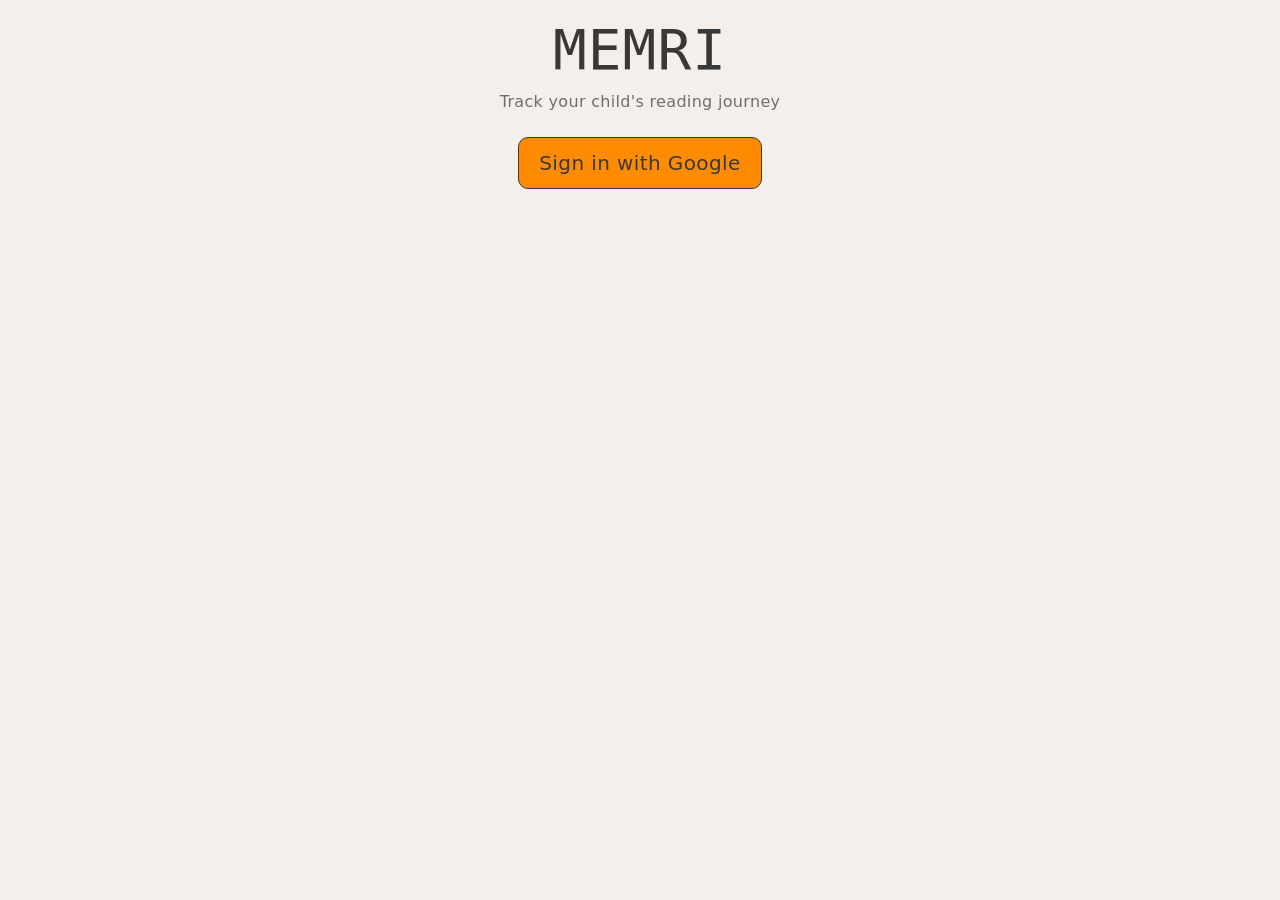
==== index.html @ 2c8a45dd "Updates" ====
<!DOCTYPE html><html lang="en"><head><meta charSet="utf-8"/><meta name="viewport" content="width=device-width, initial-scale=1"/><link rel="stylesheet" href="/memri/_next/static/css/dc6bfccf6947b339.css" data-precedence="next"/><link rel="stylesheet" href="/memri/_next/static/css/c5197eafc3191919.css" data-precedence="next"/><link rel="stylesheet" href="/memri/_next/static/css/5e2d4beeb61abe9f.css" data-precedence="next"/><style data-precedence="default" data-href="t__dsp-inline t__bxs-border-box t__ww-break-word t__select-auto t__ws-normal t__tt-f-transform1451 t__ff-f-family t__fw-f-weight-8 t__ls-f-letterSpa1360334198 t__fs-f-size-8 t__lh-f-lineHeigh112927 t__col-color t__mt-0px t__mr-0px t__mb-0px t__ml-0px t__fw-f-weight-4 t__ls-f-letterSpa1360334202 t__fs-f-size-4 t__lh-f-lineHeigh112923 t__o-0--7 t__text-center t__dsp-flex t__fb-auto t__pos-relative t__minH-0px t__minW-0px t__shrink-0 t__fd-column t__gap-t-space-2 t__items-center t__ws-nowrap t__fw-f-weight-5 t__ls-f-letterSpa1360334201 t__fs-f-size-5 t__lh-f-lineHeigh112924 t__select-none t__cur-pointer t__grow-0 t__shrink-1 t__maxW-10037 t__ox-hidden t__oy-hidden t__textOverflow-ellipsis t__bg-0hover-backgroundH3423444 t__btc-0hover-borderColor69916956 t__brc-0hover-borderColor69916956 t__borderBottomColor-0hover-borderColor69916956 t__borderLeftColor-0hover-borderColor69916956 t__bg-0active-backgroundP3496915 t__btc-0active-borderColor77378595 t__brc-0active-borderColor77378595 t__borderBottomColor-0active-borderColor77378595 t__borderLeftColor-0active-borderColor77378595 t__outlineColor-0focus-visible-outlineColo114 t__outlineStyle-0focus-visible-solid t__outlineWidth-0focus-visible-2px t__btc-0focus-visible-background t__brc-0focus-visible-background t__borderBottomColor-0focus-visible-background t__borderLeftColor-0focus-visible-background t__fd-row t__pr-t-space-5 t__pl-t-space-5 t__height-t-size-5 t__btlr-t-radius-5 t__btrr-t-radius-5 t__bbrr-t-radius-5 t__bblr-t-radius-5 t__justify-center t__fwr-nowrap t__bg-primary t__btw-1px t__brw-1px t__borderBottomWidth-1px t__borderLeftWidth-1px t__btc-borderColor t__brc-borderColor t__borderBottomColor-borderColor t__borderLeftColor-borderColor t__borderBottomStyle-solid t__borderTopStyle-solid t__borderLeftStyle-solid t__borderRightStyle-solid t__pe-none t__grow-1 t__pt-t-space-4 t__pr-t-space-4 t__pb-t-space-4 t__pl-t-space-4 t__gap-t-space-6 t__bg-background t__items-stretch t__pos-fixed t__pe-box-none t__l-16px t__r-16px t__b-80px t__t-0px t__b-0px t__l-0px t__r-0px t__z-100000 tamagui-css">:root ._dsp-inline{display:inline;}:root ._bxs-border-box{box-sizing:border-box;}:root ._ww-break-word{word-wrap:break-word;}:root ._select-auto{user-select:auto;-webkit-user-select:auto;}:root ._ws-normal{white-space:normal;}:root ._tt-f-transform1451{text-transform:var(--f-transform-8);}:root ._ff-f-family{font-family:var(--f-family);}:root ._fw-f-weight-8{font-weight:var(--f-weight-8);}:root ._ls-f-letterSpa1360334198{letter-spacing:var(--f-letterSpacing-8);}:root ._fs-f-size-8{font-size:var(--f-size-8);}:root ._lh-f-lineHeigh112927{line-height:var(--f-lineHeight-8);}:root ._col-color{color:var(--color);}:root ._mt-0px{margin-top:0px;}:root ._mr-0px{margin-right:0px;}:root ._mb-0px{margin-bottom:0px;}:root ._ml-0px{margin-left:0px;}:root ._fw-f-weight-4{font-weight:var(--f-weight-4);}:root ._ls-f-letterSpa1360334202{letter-spacing:var(--f-letterSpacing-4);}:root ._fs-f-size-4{font-size:var(--f-size-4);}:root ._lh-f-lineHeigh112923{line-height:var(--f-lineHeight-4);}:root ._o-0--7{opacity:0.7;}:root ._text-center{text-align:center;}:root ._dsp-flex{display:flex;}:root ._fb-auto{flex-basis:auto;}:root ._pos-relative{position:relative;}:root ._minH-0px{min-height:0px;}:root ._minW-0px{min-width:0px;}:root ._shrink-0{flex-shrink:0;}:root ._fd-column{flex-direction:column;}:root ._gap-t-space-2{gap:var(--t-space-2);}:root ._items-center{align-items:center;}:root ._ws-nowrap{white-space:nowrap;}:root ._fw-f-weight-5{font-weight:var(--f-weight-5);}:root ._ls-f-letterSpa1360334201{letter-spacing:var(--f-letterSpacing-5);}:root ._fs-f-size-5{font-size:var(--f-size-5);}:root ._lh-f-lineHeigh112924{line-height:var(--f-lineHeight-5);}:root ._select-none{user-select:none;-webkit-user-select:none;}:root ._cur-pointer{cursor:pointer;}:root ._grow-0{flex-grow:0;}:root ._shrink-1{flex-shrink:1;}:root ._maxW-10037{max-width:100%;}:root ._ox-hidden{overflow-x:hidden;}:root ._oy-hidden{overflow-y:hidden;}:root ._textOverflow-ellipsis{text-overflow:ellipsis;}@media (hover) {:root:root  ._bg-0hover-backgroundH3423444:hover{background-color:var(--backgroundHover) !important;}}@media (hover) {:root:root  ._btc-0hover-borderColor69916956:hover{border-top-color:var(--borderColorHover) !important;}}@media (hover) {:root:root  ._brc-0hover-borderColor69916956:hover{border-right-color:var(--borderColorHover) !important;}}@media (hover) {:root:root  ._borderBottomColor-0hover-borderColor69916956:hover{border-bottom-color:var(--borderColorHover) !important;}}@media (hover) {:root:root  ._borderLeftColor-0hover-borderColor69916956:hover{border-left-color:var(--borderColorHover) !important;}}:root:root:root  ._bg-0active-backgroundP3496915:active{background-color:var(--backgroundPress) !important;}:root:root:root  ._btc-0active-borderColor77378595:active{border-top-color:var(--borderColorPress) !important;}:root:root:root  ._brc-0active-borderColor77378595:active{border-right-color:var(--borderColorPress) !important;}:root:root:root  ._borderBottomColor-0active-borderColor77378595:active{border-bottom-color:var(--borderColorPress) !important;}:root:root:root  ._borderLeftColor-0active-borderColor77378595:active{border-left-color:var(--borderColorPress) !important;}:root:root:root:root  ._outlineColor-0focus-visible-outlineColo114:focus-visible{outline-color:var(--outlineColor) !important;}:root:root:root:root  ._outlineStyle-0focus-visible-solid:focus-visible{outline-style:solid !important;}:root:root:root:root  ._outlineWidth-0focus-visible-2px:focus-visible{outline-width:2px !important;}:root:root:root:root  ._btc-0focus-visible-background:focus-visible{border-top-color:var(--background) !important;}:root:root:root:root  ._brc-0focus-visible-background:focus-visible{border-right-color:var(--background) !important;}:root:root:root:root  ._borderBottomColor-0focus-visible-background:focus-visible{border-bottom-color:var(--background) !important;}:root:root:root:root  ._borderLeftColor-0focus-visible-background:focus-visible{border-left-color:var(--background) !important;}:root ._fd-row{flex-direction:row;}:root ._pr-t-space-5{padding-right:var(--t-space-5);}:root ._pl-t-space-5{padding-left:var(--t-space-5);}:root ._height-t-size-5{height:var(--t-size-5);}:root ._btlr-t-radius-5{border-top-left-radius:var(--t-radius-5);}:root ._btrr-t-radius-5{border-top-right-radius:var(--t-radius-5);}:root ._bbrr-t-radius-5{border-bottom-right-radius:var(--t-radius-5);}:root ._bblr-t-radius-5{border-bottom-left-radius:var(--t-radius-5);}:root ._justify-center{justify-content:center;}:root ._fwr-nowrap{flex-wrap:nowrap;}:root ._bg-primary{background-color:var(--primary);}:root ._btw-1px{border-top-width:1px;}:root ._brw-1px{border-right-width:1px;}:root ._borderBottomWidth-1px{border-bottom-width:1px;}:root ._borderLeftWidth-1px{border-left-width:1px;}:root ._btc-borderColor{border-top-color:var(--borderColor);}:root ._brc-borderColor{border-right-color:var(--borderColor);}:root ._borderBottomColor-borderColor{border-bottom-color:var(--borderColor);}:root ._borderLeftColor-borderColor{border-left-color:var(--borderColor);}:root ._borderBottomStyle-solid{border-bottom-style:solid;}:root ._borderTopStyle-solid{border-top-style:solid;}:root ._borderLeftStyle-solid{border-left-style:solid;}:root ._borderRightStyle-solid{border-right-style:solid;}:root ._pe-none{pointer-events:none !important;}:root ._grow-1{flex-grow:1;}:root ._pt-t-space-4{padding-top:var(--t-space-4);}:root ._pr-t-space-4{padding-right:var(--t-space-4);}:root ._pb-t-space-4{padding-bottom:var(--t-space-4);}:root ._pl-t-space-4{padding-left:var(--t-space-4);}:root ._gap-t-space-6{gap:var(--t-space-6);}:root ._bg-background{background-color:var(--background);}:root ._items-stretch{align-items:stretch;}:root ._pos-fixed{position:fixed;}:root ._pe-box-none&gt;*{pointer-events:auto !important;}
:root ._pe-box-none{pointer-events:none !important;}:root ._l-16px{left:16px;}:root ._r-16px{right:16px;}:root ._b-80px{bottom:80px;}:root ._t-0px{top:0px;}:root ._b-0px{bottom:0px;}:root ._l-0px{left:0px;}:root ._r-0px{right:0px;}:root ._z-100000{z-index:100000;}._ovs-contain {overscroll-behavior:contain;}
  .is_Text .is_Text {display:inline-flex;}
  ._dsp_contents {display:contents;}
  ._no_backdrop::backdrop {display: none;}
  :root {--c-cardPaper:#FFFFFF;--c-divider:#E0E0E0;--c-duckAccentBase:#FFDE00;--c-duckPrimaryActive:#b36200;--c-duckPrimaryBase:#FF8C00;--c-duckPrimarySurface:#fbe0cb;--c-duckPrimaryText:#865931;--c-duckSecondaryBase:#6FC2FF;--c-duckSecondaryFaded:#d2e1f1;--c-frogAccentBase:#FACC15;--c-frogPrimaryActive:#22ba59;--c-frogPrimaryBase:#4ADE80;--c-frogPrimarySurface:#dfedda;--c-frogPrimaryText:#487654;--c-frogSecondaryBase:#A78BFA;--c-frogSecondaryFaded:#dfd0f0;--c-ink:#383838;--c-inkMuted:#666666;--c-paper:#F4EFEA;--c-placeholder:#A1A1A1;--c-red:#FF0000;--c-redSurface:#FEE2E2;--t-radius-0:0px;--t-radius-1:3px;--t-radius-10:34px;--t-radius-2:5px;--t-radius-3:7px;--t-radius-4:9px;--t-radius-5:10px;--t-radius-6:16px;--t-radius-7:19px;--t-radius-8:22px;--t-radius-9:26px;--t-radius-full:9999px;--t-radius-true:9px;--t-size-0:0px;--t-size-0--25:2px;--t-size-0--5:4px;--t-size-0--75:8px;--t-size-1:20px;--t-size-1--5:24px;--t-size-10:104px;--t-size-11:124px;--t-size-12:144px;--t-size-2:28px;--t-size-2--5:32px;--t-size-3:36px;--t-size-3--5:40px;--t-size-4:44px;--t-size-4--5:48px;--t-size-5:52px;--t-size-6:64px;--t-size-7:74px;--t-size-8:84px;--t-size-9:94px;--t-size-true:44px;--t-space-0:0px;--t-space-1:4px;--t-space-10:64px;--t-space-2:8px;--t-space-3:12px;--t-space-4:16px;--t-space-5:20px;--t-space-6:24px;--t-space-7:30px;--t-space-8:32px;--t-space-9:40px;--t-space-true:16px;--t-zIndex-0:0;--t-zIndex-1:1;--t-zIndex-10:10;--t-zIndex-2:2;--t-zIndex-5:5;--t-zIndex-50:50;--t-zIndex-99:99}
:root .font_body, :root .t_lang-body-default .font_body {--f-family:Inter, -apple-system, system-ui, BlinkMacSystemFont, &quot;Segoe UI&quot;, Roboto, Helvetica, Arial, sans-serif;--f-lineHeight-1:15px;--f-lineHeight-2:18px;--f-lineHeight-3:20px;--f-lineHeight-4:22px;--f-lineHeight-5:28px;--f-lineHeight-6:34px;--f-lineHeight-7:28px;--f-lineHeight-8:32px;--f-lineHeight-9:42px;--f-lineHeight-10:64px;--f-lineHeight-11:77px;--f-lineHeight-12:87px;--f-lineHeight-13:101px;--f-lineHeight-14:129px;--f-lineHeight-15:160px;--f-lineHeight-16:188px;--f-lineHeight-true:22px;--f-weight-1:300;--f-weight-2:300;--f-weight-3:400;--f-weight-4:400;--f-weight-5:300;--f-weight-6:600;--f-weight-7:700;--f-weight-8:700;--f-weight-9:700;--f-weight-10:700;--f-weight-11:700;--f-weight-12:700;--f-weight-13:700;--f-weight-14:700;--f-weight-15:700;--f-weight-16:700;--f-weight-true:300;--f-letterSpacing-1:0.32px;--f-letterSpacing-2:0.32px;--f-letterSpacing-3:0.32px;--f-letterSpacing-4:0.32px;--f-letterSpacing-5:0.4px;--f-letterSpacing-6:0.48px;--f-letterSpacing-7:0.48px;--f-letterSpacing-8:0.48px;--f-letterSpacing-9:0.48px;--f-letterSpacing-10:0.48px;--f-letterSpacing-11:0.48px;--f-letterSpacing-12:0.48px;--f-letterSpacing-13:0.48px;--f-letterSpacing-14:0.48px;--f-letterSpacing-15:0.48px;--f-letterSpacing-16:0.48px;--f-letterSpacing-true:0.32px;--f-size-1:11px;--f-size-2:13px;--f-size-3:14px;--f-size-4:16px;--f-size-5:20px;--f-size-6:24px;--f-size-7:20px;--f-size-8:23px;--f-size-9:30px;--f-size-10:46px;--f-size-11:55px;--f-size-12:62px;--f-size-13:72px;--f-size-14:92px;--f-size-15:114px;--f-size-16:134px;--f-size-true:16px}
:root .font_heading, :root .t_lang-heading-default .font_heading {--f-family:SpaceMono, &quot;Space Mono&quot;, monospace;--f-size-1:11px;--f-size-2:13px;--f-size-3:14px;--f-size-4:16px;--f-size-5:20px;--f-size-6:24px;--f-size-7:32px;--f-size-8:56px;--f-size-9:72px;--f-size-true:16px;--f-lineHeight-1:13px;--f-lineHeight-2:21px;--f-lineHeight-3:17px;--f-lineHeight-4:19px;--f-lineHeight-5:28px;--f-lineHeight-6:34px;--f-lineHeight-7:45px;--f-lineHeight-8:67px;--f-lineHeight-9:86px;--f-lineHeight-true:19px;--f-weight-1:400;--f-weight-2:400;--f-weight-3:400;--f-weight-4:400;--f-weight-5:400;--f-weight-6:400;--f-weight-7:400;--f-weight-8:400;--f-weight-9:400;--f-weight-true:400;--f-letterSpacing-1:0px;--f-letterSpacing-2:0px;--f-letterSpacing-3:0px;--f-letterSpacing-4:0.32px;--f-letterSpacing-5:0.4px;--f-letterSpacing-6:0.48px;--f-letterSpacing-7:0.64px;--f-letterSpacing-8:1.12px;--f-letterSpacing-9:1.44px;--f-letterSpacing-true:0.32px;--f-transform-1:uppercase;--f-transform-2:uppercase;--f-transform-3:uppercase;--f-transform-4:uppercase;--f-transform-5:uppercase;--f-transform-6:uppercase;--f-transform-7:uppercase;--f-transform-8:uppercase;--f-transform-9:uppercase;--f-transform-true:uppercase}
  :root.t_dark, :root.t_dark , :root.t_dark .t_duck, :root .t_dark_duck, :root.t_light .t_dark , :root.t_light .t_dark .t_duck, .tm_xxt {--paper:var(--c-paper);--cardPaper:var(--c-cardPaper);--ink:var(--c-ink);--inkMuted:var(--c-inkMuted);--placeholder:var(--c-placeholder);--divider:var(--c-divider);--red:var(--c-red);--redSurface:var(--c-redSurface);--duckPrimaryBase:var(--c-duckPrimaryBase);--duckPrimarySurface:var(--c-duckPrimarySurface);--duckPrimaryActive:var(--c-duckPrimaryActive);--duckPrimaryText:var(--c-duckPrimaryText);--duckSecondaryBase:var(--c-duckSecondaryBase);--duckSecondaryFaded:var(--c-duckSecondaryFaded);--duckAccentBase:var(--c-duckAccentBase);--frogPrimaryBase:var(--c-frogPrimaryBase);--frogPrimarySurface:var(--c-frogPrimarySurface);--frogPrimaryActive:var(--c-frogPrimaryActive);--frogPrimaryText:var(--c-frogPrimaryText);--frogSecondaryBase:var(--c-frogSecondaryBase);--frogSecondaryFaded:var(--c-frogSecondaryFaded);--frogAccentBase:var(--c-frogAccentBase);--background:var(--c-paper);--backgroundHover:#EBE3D6;--backgroundPress:#E1D6CB;--color:var(--c-ink);--colorHover:var(--c-ink);--colorPress:var(--c-ink);--colorFocus:var(--c-ink);--borderColor:var(--c-ink);--borderColorHover:var(--c-ink);--borderColorPress:var(--c-ink);--borderColorFocus:var(--c-ink);--placeholderColor:var(--c-placeholder);--outlineColor:var(--c-ink);--accentBackground:var(--c-cardPaper);--accentColor:var(--c-ink);--color1:var(--c-cardPaper);--color2:#F5F5F5;--color3:#EBE3D6;--color4:#E1D6CB;--color5:#D7C9BC;--color6:#C5B8AB;--color7:#A39890;--color8:#8A807A;--color9:var(--c-inkMuted);--color10:var(--c-inkMuted);--color11:var(--c-inkMuted);--color12:var(--c-ink);--primary:var(--c-duckPrimaryBase);--primaryActive:var(--c-duckPrimaryActive);--primarySurface:var(--c-duckPrimarySurface);--primaryText:var(--c-duckPrimaryText);--secondary:var(--c-duckSecondaryBase);--secondaryFaded:var(--c-duckSecondaryFaded);--accent:var(--c-duckAccentBase);--success:var(--c-duckPrimaryBase);--successSurface:var(--c-duckPrimarySurface);--warning:var(--c-duckAccentBase);--info:var(--c-duckSecondaryBase);--infoSurface:var(--c-duckSecondaryFaded);--error:var(--c-red);--errorSurface:var(--c-redSurface);}
@media(prefers-color-scheme:dark){
    body{background:var(--background);color:var(--color)}
    :root, .t_duck, .t_dark_duck {--paper:var(--c-paper);--cardPaper:var(--c-cardPaper);--ink:var(--c-ink);--inkMuted:var(--c-inkMuted);--placeholder:var(--c-placeholder);--divider:var(--c-divider);--red:var(--c-red);--redSurface:var(--c-redSurface);--duckPrimaryBase:var(--c-duckPrimaryBase);--duckPrimarySurface:var(--c-duckPrimarySurface);--duckPrimaryActive:var(--c-duckPrimaryActive);--duckPrimaryText:var(--c-duckPrimaryText);--duckSecondaryBase:var(--c-duckSecondaryBase);--duckSecondaryFaded:var(--c-duckSecondaryFaded);--duckAccentBase:var(--c-duckAccentBase);--frogPrimaryBase:var(--c-frogPrimaryBase);--frogPrimarySurface:var(--c-frogPrimarySurface);--frogPrimaryActive:var(--c-frogPrimaryActive);--frogPrimaryText:var(--c-frogPrimaryText);--frogSecondaryBase:var(--c-frogSecondaryBase);--frogSecondaryFaded:var(--c-frogSecondaryFaded);--frogAccentBase:var(--c-frogAccentBase);--background:var(--c-paper);--backgroundHover:#EBE3D6;--backgroundPress:#E1D6CB;--color:var(--c-ink);--colorHover:var(--c-ink);--colorPress:var(--c-ink);--colorFocus:var(--c-ink);--borderColor:var(--c-ink);--borderColorHover:var(--c-ink);--borderColorPress:var(--c-ink);--borderColorFocus:var(--c-ink);--placeholderColor:var(--c-placeholder);--outlineColor:var(--c-ink);--accentBackground:var(--c-cardPaper);--accentColor:var(--c-ink);--color1:var(--c-cardPaper);--color2:#F5F5F5;--color3:#EBE3D6;--color4:#E1D6CB;--color5:#D7C9BC;--color6:#C5B8AB;--color7:#A39890;--color8:#8A807A;--color9:var(--c-inkMuted);--color10:var(--c-inkMuted);--color11:var(--c-inkMuted);--color12:var(--c-ink);--primary:var(--c-duckPrimaryBase);--primaryActive:var(--c-duckPrimaryActive);--primarySurface:var(--c-duckPrimarySurface);--primaryText:var(--c-duckPrimaryText);--secondary:var(--c-duckSecondaryBase);--secondaryFaded:var(--c-duckSecondaryFaded);--accent:var(--c-duckAccentBase);--success:var(--c-duckPrimaryBase);--successSurface:var(--c-duckPrimarySurface);--warning:var(--c-duckAccentBase);--info:var(--c-duckSecondaryBase);--infoSurface:var(--c-duckSecondaryFaded);--error:var(--c-red);--errorSurface:var(--c-redSurface);}
  }
.t_dark ::selection, .t_dark_duck ::selection{background:var(--color5);color:var(--color11)}
:root.t_dark .t_frog, :root.t_light .t_dark .t_frog, .tm_xxt {--paper:var(--c-paper);--cardPaper:var(--c-cardPaper);--ink:var(--c-ink);--inkMuted:var(--c-inkMuted);--placeholder:var(--c-placeholder);--divider:var(--c-divider);--red:var(--c-red);--redSurface:var(--c-redSurface);--duckPrimaryBase:var(--c-duckPrimaryBase);--duckPrimarySurface:var(--c-duckPrimarySurface);--duckPrimaryActive:var(--c-duckPrimaryActive);--duckPrimaryText:var(--c-duckPrimaryText);--duckSecondaryBase:var(--c-duckSecondaryBase);--duckSecondaryFaded:var(--c-duckSecondaryFaded);--duckAccentBase:var(--c-duckAccentBase);--frogPrimaryBase:var(--c-frogPrimaryBase);--frogPrimarySurface:var(--c-frogPrimarySurface);--frogPrimaryActive:var(--c-frogPrimaryActive);--frogPrimaryText:var(--c-frogPrimaryText);--frogSecondaryBase:var(--c-frogSecondaryBase);--frogSecondaryFaded:var(--c-frogSecondaryFaded);--frogAccentBase:var(--c-frogAccentBase);--background:var(--c-paper);--backgroundHover:#EBE3D6;--backgroundPress:#E1D6CB;--color:var(--c-ink);--colorHover:var(--c-ink);--colorPress:var(--c-ink);--colorFocus:var(--c-ink);--borderColor:var(--c-ink);--borderColorHover:var(--c-ink);--borderColorPress:var(--c-ink);--borderColorFocus:var(--c-ink);--placeholderColor:var(--c-placeholder);--outlineColor:var(--c-ink);--accentBackground:var(--c-cardPaper);--accentColor:var(--c-ink);--color1:var(--c-cardPaper);--color2:#F5F5F5;--color3:#EBE3D6;--color4:#E1D6CB;--color5:#D7C9BC;--color6:#C5B8AB;--color7:#A39890;--color8:#8A807A;--color9:var(--c-inkMuted);--color10:var(--c-inkMuted);--color11:var(--c-inkMuted);--color12:var(--c-ink);--primary:var(--c-frogPrimaryBase);--primaryActive:var(--c-frogPrimaryActive);--primarySurface:var(--c-frogPrimarySurface);--primaryText:var(--c-frogPrimaryText);--secondary:var(--c-frogSecondaryBase);--secondaryFaded:var(--c-frogSecondaryFaded);--accent:var(--c-frogAccentBase);--success:var(--c-frogPrimaryBase);--successSurface:var(--c-frogPrimarySurface);--warning:var(--c-frogAccentBase);--info:var(--c-frogSecondaryBase);--infoSurface:var(--c-frogSecondaryFaded);--error:var(--c-red);--errorSurface:var(--c-redSurface);}
@media(prefers-color-scheme:dark){
    body{background:var(--background);color:var(--color)}
    .t_frog {--paper:var(--c-paper);--cardPaper:var(--c-cardPaper);--ink:var(--c-ink);--inkMuted:var(--c-inkMuted);--placeholder:var(--c-placeholder);--divider:var(--c-divider);--red:var(--c-red);--redSurface:var(--c-redSurface);--duckPrimaryBase:var(--c-duckPrimaryBase);--duckPrimarySurface:var(--c-duckPrimarySurface);--duckPrimaryActive:var(--c-duckPrimaryActive);--duckPrimaryText:var(--c-duckPrimaryText);--duckSecondaryBase:var(--c-duckSecondaryBase);--duckSecondaryFaded:var(--c-duckSecondaryFaded);--duckAccentBase:var(--c-duckAccentBase);--frogPrimaryBase:var(--c-frogPrimaryBase);--frogPrimarySurface:var(--c-frogPrimarySurface);--frogPrimaryActive:var(--c-frogPrimaryActive);--frogPrimaryText:var(--c-frogPrimaryText);--frogSecondaryBase:var(--c-frogSecondaryBase);--frogSecondaryFaded:var(--c-frogSecondaryFaded);--frogAccentBase:var(--c-frogAccentBase);--background:var(--c-paper);--backgroundHover:#EBE3D6;--backgroundPress:#E1D6CB;--color:var(--c-ink);--colorHover:var(--c-ink);--colorPress:var(--c-ink);--colorFocus:var(--c-ink);--borderColor:var(--c-ink);--borderColorHover:var(--c-ink);--borderColorPress:var(--c-ink);--borderColorFocus:var(--c-ink);--placeholderColor:var(--c-placeholder);--outlineColor:var(--c-ink);--accentBackground:var(--c-cardPaper);--accentColor:var(--c-ink);--color1:var(--c-cardPaper);--color2:#F5F5F5;--color3:#EBE3D6;--color4:#E1D6CB;--color5:#D7C9BC;--color6:#C5B8AB;--color7:#A39890;--color8:#8A807A;--color9:var(--c-inkMuted);--color10:var(--c-inkMuted);--color11:var(--c-inkMuted);--color12:var(--c-ink);--primary:var(--c-frogPrimaryBase);--primaryActive:var(--c-frogPrimaryActive);--primarySurface:var(--c-frogPrimarySurface);--primaryText:var(--c-frogPrimaryText);--secondary:var(--c-frogSecondaryBase);--secondaryFaded:var(--c-frogSecondaryFaded);--accent:var(--c-frogAccentBase);--success:var(--c-frogPrimaryBase);--successSurface:var(--c-frogPrimarySurface);--warning:var(--c-frogAccentBase);--info:var(--c-frogSecondaryBase);--infoSurface:var(--c-frogSecondaryFaded);--error:var(--c-red);--errorSurface:var(--c-redSurface);}
  }
.t_dark_frog ::selection{background:var(--color5);color:var(--color11)}
:root.t_dark .t_light , :root.t_dark .t_light .t_duck, :root.t_light, :root.t_light , :root.t_light .t_duck, :root .t_light_duck, .tm_xxt {--paper:var(--c-paper);--cardPaper:var(--c-cardPaper);--ink:var(--c-ink);--inkMuted:var(--c-inkMuted);--placeholder:var(--c-placeholder);--divider:var(--c-divider);--red:var(--c-red);--redSurface:var(--c-redSurface);--duckPrimaryBase:var(--c-duckPrimaryBase);--duckPrimarySurface:var(--c-duckPrimarySurface);--duckPrimaryActive:var(--c-duckPrimaryActive);--duckPrimaryText:var(--c-duckPrimaryText);--duckSecondaryBase:var(--c-duckSecondaryBase);--duckSecondaryFaded:var(--c-duckSecondaryFaded);--duckAccentBase:var(--c-duckAccentBase);--frogPrimaryBase:var(--c-frogPrimaryBase);--frogPrimarySurface:var(--c-frogPrimarySurface);--frogPrimaryActive:var(--c-frogPrimaryActive);--frogPrimaryText:var(--c-frogPrimaryText);--frogSecondaryBase:var(--c-frogSecondaryBase);--frogSecondaryFaded:var(--c-frogSecondaryFaded);--frogAccentBase:var(--c-frogAccentBase);--background:var(--c-paper);--backgroundHover:#EBE3D6;--backgroundPress:#E1D6CB;--color:var(--c-ink);--colorHover:var(--c-ink);--colorPress:var(--c-ink);--colorFocus:var(--c-ink);--borderColor:var(--c-ink);--borderColorHover:var(--c-ink);--borderColorPress:var(--c-ink);--borderColorFocus:var(--c-ink);--placeholderColor:var(--c-placeholder);--outlineColor:var(--c-ink);--accentBackground:var(--c-cardPaper);--accentColor:var(--c-ink);--color1:var(--c-cardPaper);--color2:#F5F5F5;--color3:#EBE3D6;--color4:#E1D6CB;--color5:#D7C9BC;--color6:#C5B8AB;--color7:#A39890;--color8:#8A807A;--color9:var(--c-inkMuted);--color10:var(--c-inkMuted);--color11:var(--c-inkMuted);--color12:var(--c-ink);--primary:var(--c-duckPrimaryBase);--primaryActive:var(--c-duckPrimaryActive);--primarySurface:var(--c-duckPrimarySurface);--primaryText:var(--c-duckPrimaryText);--secondary:var(--c-duckSecondaryBase);--secondaryFaded:var(--c-duckSecondaryFaded);--accent:var(--c-duckAccentBase);--success:var(--c-duckPrimaryBase);--successSurface:var(--c-duckPrimarySurface);--warning:var(--c-duckAccentBase);--info:var(--c-duckSecondaryBase);--infoSurface:var(--c-duckSecondaryFaded);--error:var(--c-red);--errorSurface:var(--c-redSurface);}
@media(prefers-color-scheme:light){
    body{background:var(--background);color:var(--color)}
    :root, .t_duck, .t_light_duck {--paper:var(--c-paper);--cardPaper:var(--c-cardPaper);--ink:var(--c-ink);--inkMuted:var(--c-inkMuted);--placeholder:var(--c-placeholder);--divider:var(--c-divider);--red:var(--c-red);--redSurface:var(--c-redSurface);--duckPrimaryBase:var(--c-duckPrimaryBase);--duckPrimarySurface:var(--c-duckPrimarySurface);--duckPrimaryActive:var(--c-duckPrimaryActive);--duckPrimaryText:var(--c-duckPrimaryText);--duckSecondaryBase:var(--c-duckSecondaryBase);--duckSecondaryFaded:var(--c-duckSecondaryFaded);--duckAccentBase:var(--c-duckAccentBase);--frogPrimaryBase:var(--c-frogPrimaryBase);--frogPrimarySurface:var(--c-frogPrimarySurface);--frogPrimaryActive:var(--c-frogPrimaryActive);--frogPrimaryText:var(--c-frogPrimaryText);--frogSecondaryBase:var(--c-frogSecondaryBase);--frogSecondaryFaded:var(--c-frogSecondaryFaded);--frogAccentBase:var(--c-frogAccentBase);--background:var(--c-paper);--backgroundHover:#EBE3D6;--backgroundPress:#E1D6CB;--color:var(--c-ink);--colorHover:var(--c-ink);--colorPress:var(--c-ink);--colorFocus:var(--c-ink);--borderColor:var(--c-ink);--borderColorHover:var(--c-ink);--borderColorPress:var(--c-ink);--borderColorFocus:var(--c-ink);--placeholderColor:var(--c-placeholder);--outlineColor:var(--c-ink);--accentBackground:var(--c-cardPaper);--accentColor:var(--c-ink);--color1:var(--c-cardPaper);--color2:#F5F5F5;--color3:#EBE3D6;--color4:#E1D6CB;--color5:#D7C9BC;--color6:#C5B8AB;--color7:#A39890;--color8:#8A807A;--color9:var(--c-inkMuted);--color10:var(--c-inkMuted);--color11:var(--c-inkMuted);--color12:var(--c-ink);--primary:var(--c-duckPrimaryBase);--primaryActive:var(--c-duckPrimaryActive);--primarySurface:var(--c-duckPrimarySurface);--primaryText:var(--c-duckPrimaryText);--secondary:var(--c-duckSecondaryBase);--secondaryFaded:var(--c-duckSecondaryFaded);--accent:var(--c-duckAccentBase);--success:var(--c-duckPrimaryBase);--successSurface:var(--c-duckPrimarySurface);--warning:var(--c-duckAccentBase);--info:var(--c-duckSecondaryBase);--infoSurface:var(--c-duckSecondaryFaded);--error:var(--c-red);--errorSurface:var(--c-redSurface);}
  }
.t_light ::selection, .t_light_duck ::selection{background:var(--color5);color:var(--color11)}
:root.t_dark .t_light .t_frog, :root.t_light .t_frog, .tm_xxt {--paper:var(--c-paper);--cardPaper:var(--c-cardPaper);--ink:var(--c-ink);--inkMuted:var(--c-inkMuted);--placeholder:var(--c-placeholder);--divider:var(--c-divider);--red:var(--c-red);--redSurface:var(--c-redSurface);--duckPrimaryBase:var(--c-duckPrimaryBase);--duckPrimarySurface:var(--c-duckPrimarySurface);--duckPrimaryActive:var(--c-duckPrimaryActive);--duckPrimaryText:var(--c-duckPrimaryText);--duckSecondaryBase:var(--c-duckSecondaryBase);--duckSecondaryFaded:var(--c-duckSecondaryFaded);--duckAccentBase:var(--c-duckAccentBase);--frogPrimaryBase:var(--c-frogPrimaryBase);--frogPrimarySurface:var(--c-frogPrimarySurface);--frogPrimaryActive:var(--c-frogPrimaryActive);--frogPrimaryText:var(--c-frogPrimaryText);--frogSecondaryBase:var(--c-frogSecondaryBase);--frogSecondaryFaded:var(--c-frogSecondaryFaded);--frogAccentBase:var(--c-frogAccentBase);--background:var(--c-paper);--backgroundHover:#EBE3D6;--backgroundPress:#E1D6CB;--color:var(--c-ink);--colorHover:var(--c-ink);--colorPress:var(--c-ink);--colorFocus:var(--c-ink);--borderColor:var(--c-ink);--borderColorHover:var(--c-ink);--borderColorPress:var(--c-ink);--borderColorFocus:var(--c-ink);--placeholderColor:var(--c-placeholder);--outlineColor:var(--c-ink);--accentBackground:var(--c-cardPaper);--accentColor:var(--c-ink);--color1:var(--c-cardPaper);--color2:#F5F5F5;--color3:#EBE3D6;--color4:#E1D6CB;--color5:#D7C9BC;--color6:#C5B8AB;--color7:#A39890;--color8:#8A807A;--color9:var(--c-inkMuted);--color10:var(--c-inkMuted);--color11:var(--c-inkMuted);--color12:var(--c-ink);--primary:var(--c-frogPrimaryBase);--primaryActive:var(--c-frogPrimaryActive);--primarySurface:var(--c-frogPrimarySurface);--primaryText:var(--c-frogPrimaryText);--secondary:var(--c-frogSecondaryBase);--secondaryFaded:var(--c-frogSecondaryFaded);--accent:var(--c-frogAccentBase);--success:var(--c-frogPrimaryBase);--successSurface:var(--c-frogPrimarySurface);--warning:var(--c-frogAccentBase);--info:var(--c-frogSecondaryBase);--infoSurface:var(--c-frogSecondaryFaded);--error:var(--c-red);--errorSurface:var(--c-redSurface);}
@media(prefers-color-scheme:light){
    body{background:var(--background);color:var(--color)}
    .t_frog {--paper:var(--c-paper);--cardPaper:var(--c-cardPaper);--ink:var(--c-ink);--inkMuted:var(--c-inkMuted);--placeholder:var(--c-placeholder);--divider:var(--c-divider);--red:var(--c-red);--redSurface:var(--c-redSurface);--duckPrimaryBase:var(--c-duckPrimaryBase);--duckPrimarySurface:var(--c-duckPrimarySurface);--duckPrimaryActive:var(--c-duckPrimaryActive);--duckPrimaryText:var(--c-duckPrimaryText);--duckSecondaryBase:var(--c-duckSecondaryBase);--duckSecondaryFaded:var(--c-duckSecondaryFaded);--duckAccentBase:var(--c-duckAccentBase);--frogPrimaryBase:var(--c-frogPrimaryBase);--frogPrimarySurface:var(--c-frogPrimarySurface);--frogPrimaryActive:var(--c-frogPrimaryActive);--frogPrimaryText:var(--c-frogPrimaryText);--frogSecondaryBase:var(--c-frogSecondaryBase);--frogSecondaryFaded:var(--c-frogSecondaryFaded);--frogAccentBase:var(--c-frogAccentBase);--background:var(--c-paper);--backgroundHover:#EBE3D6;--backgroundPress:#E1D6CB;--color:var(--c-ink);--colorHover:var(--c-ink);--colorPress:var(--c-ink);--colorFocus:var(--c-ink);--borderColor:var(--c-ink);--borderColorHover:var(--c-ink);--borderColorPress:var(--c-ink);--borderColorFocus:var(--c-ink);--placeholderColor:var(--c-placeholder);--outlineColor:var(--c-ink);--accentBackground:var(--c-cardPaper);--accentColor:var(--c-ink);--color1:var(--c-cardPaper);--color2:#F5F5F5;--color3:#EBE3D6;--color4:#E1D6CB;--color5:#D7C9BC;--color6:#C5B8AB;--color7:#A39890;--color8:#8A807A;--color9:var(--c-inkMuted);--color10:var(--c-inkMuted);--color11:var(--c-inkMuted);--color12:var(--c-ink);--primary:var(--c-frogPrimaryBase);--primaryActive:var(--c-frogPrimaryActive);--primarySurface:var(--c-frogPrimarySurface);--primaryText:var(--c-frogPrimaryText);--secondary:var(--c-frogSecondaryBase);--secondaryFaded:var(--c-frogSecondaryFaded);--accent:var(--c-frogAccentBase);--success:var(--c-frogPrimaryBase);--successSurface:var(--c-frogPrimarySurface);--warning:var(--c-frogAccentBase);--info:var(--c-frogSecondaryBase);--infoSurface:var(--c-frogSecondaryFaded);--error:var(--c-red);--errorSurface:var(--c-redSurface);}
  }
.t_light_frog ::selection{background:var(--color5);color:var(--color11)}
  </style><link rel="preload" as="script" fetchPriority="low" href="/memri/_next/static/chunks/webpack-7fa1cfffc69abd3a.js"/><script src="/memri/_next/static/chunks/1dd3208c-d8e2a2d429b151b6.js" async=""></script><script src="/memri/_next/static/chunks/528-5afa97440bacf283.js" async=""></script><script src="/memri/_next/static/chunks/main-app-68aeb7696c0c3581.js" async=""></script><script src="/memri/_next/static/chunks/872-6ec1c9031cb1d345.js" async=""></script><script src="/memri/_next/static/chunks/329-bdab06a6295dc2fc.js" async=""></script><script src="/memri/_next/static/chunks/69-448480e14355af8d.js" async=""></script><script src="/memri/_next/static/chunks/app/(landing)/page-5f7de3c5579d08e1.js" async=""></script><script src="/memri/_next/static/chunks/app/(landing)/layout-b3c96a2928ba9e79.js" async=""></script><script src="/memri/_next/static/chunks/530-9c9b732d6f7b618b.js" async=""></script><script src="/memri/_next/static/chunks/55-65a7002a96bd531f.js" async=""></script><script src="/memri/_next/static/chunks/760-229b05a56efa5f48.js" async=""></script><script src="/memri/_next/static/chunks/app/layout-80f94cc088537fca.js" async=""></script><title>Memri</title><meta name="description" content="Track your child&#x27;s reading journey"/><link rel="icon" href="/favicon.ico"/><script src="/memri/_next/static/chunks/polyfills-42372ed130431b0a.js" noModule=""></script><link rel="stylesheet" href="/tamagui.css"/><style id="react-native-stylesheet">[stylesheet-group="0"]{}
body{margin:0;}
button::-moz-focus-inner,input::-moz-focus-inner{border:0;padding:0;}
html{-ms-text-size-adjust:100%;-webkit-text-size-adjust:100%;-webkit-tap-highlight-color:rgba(0,0,0,0);}
input::-webkit-search-cancel-button,input::-webkit-search-decoration,input::-webkit-search-results-button,input::-webkit-search-results-decoration{display:none;}
[stylesheet-group="1"]{}
.css-146c3p1{background-color:rgba(0,0,0,0.00);border:0 solid black;box-sizing:border-box;color:rgba(0,0,0,1.00);display:inline;font:14px -apple-system,BlinkMacSystemFont,"Segoe UI",Roboto,Helvetica,Arial,sans-serif;list-style:none;margin:0px;padding:0px;position:relative;text-align:start;text-decoration:none;white-space:pre-wrap;word-wrap:break-word;}
.css-175oi2r{align-items:stretch;background-color:rgba(0,0,0,0.00);border:0 solid black;box-sizing:border-box;display:flex;flex-basis:auto;flex-direction:column;flex-shrink:0;list-style:none;margin:0px;min-height:0px;min-width:0px;padding:0px;position:relative;text-decoration:none;z-index:0;}
.css-1jxf684{background-color:rgba(0,0,0,0.00);border:0 solid black;box-sizing:border-box;color:inherit;display:inline;font:inherit;list-style:none;margin:0px;padding:0px;position:relative;text-align:inherit;text-decoration:none;white-space:inherit;word-wrap:break-word;}
.css-9pa8cd{bottom:0px;height:100%;left:0px;opacity:0;position:absolute;right:0px;top:0px;width:100%;z-index:-1;}
[stylesheet-group="2"]{}
.r-13awgt0{flex:1;}
.r-1udh08x{overflow-x:hidden;overflow-y:hidden;}
.r-4a18lf{border-bottom-color:rgba(255,0,0,1.00);border-left-color:rgba(255,0,0,1.00);border-right-color:rgba(255,0,0,1.00);border-top-color:rgba(255,0,0,1.00);}
.r-60ke3l{border-bottom-color:rgba(0,128,0,1.00);border-left-color:rgba(0,128,0,1.00);border-right-color:rgba(0,128,0,1.00);border-top-color:rgba(0,128,0,1.00);}
.r-d045u9{border-bottom-width:2px;border-left-width:2px;border-right-width:2px;border-top-width:2px;}
.r-fx7oqy{border-bottom-color:rgba(0,0,255,1.00);border-left-color:rgba(0,0,255,1.00);border-right-color:rgba(0,0,255,1.00);border-top-color:rgba(0,0,255,1.00);}
.r-krxsd3{display:-webkit-box;}
.r-rs99b7{border-bottom-width:1px;border-left-width:1px;border-right-width:1px;border-top-width:1px;}
.r-xoduu5{display:inline-flex;}
[stylesheet-group="3"]{}
.r-105ug2t{pointer-events:auto!important;}
.r-10v3vxq{transform:scaleX(-1);}
.r-11j9u27{visibility:hidden;}
.r-11yh6sk{overflow-x:hidden;}
.r-12vffkv>*{pointer-events:auto;}
.r-12vffkv{pointer-events:none!important;}
.r-13qz1uu{width:100%;}
.r-150rngu{-webkit-overflow-scrolling:touch;}
.r-16y2uox{flex-grow:1;}
.r-173mzie{transform:scaleY(-1);}
.r-1777fci{justify-content:center;}
.r-17bb2tj{animation-duration:0.75s;}
.r-17leim2{background-repeat:repeat;}
.r-18u37iz{flex-direction:row;}
.r-19wmn03{width:20px;}
.r-19z077z{touch-action:none;}
.r-1abnn5w{animation-play-state:paused;}
.r-1acpoxo{width:36px;}
.r-1awozwy{align-items:center;}
.r-1d2f490{left:0px;}
.r-1d5kdc7{flex-direction:column-reverse;}
.r-1euycsn{flex-direction:row-reverse;}
.r-1iln25a{word-wrap:normal;}
.r-1ldzwu0{animation-timing-function:linear;}
.r-1loqt21{cursor:pointer;}
.r-1mlwlqe{flex-basis:auto;}
.r-1mrlafo{background-position:0;}
.r-1muvv40{animation-iteration-count:infinite;}
.r-1niwhzg{background-color:rgba(0,0,0,0.00);}
.r-1ocf4r9{scroll-snap-type:y mandatory;}
.r-1p0dtai{bottom:0px;}
.r-1pi2tsx{height:100%;}
.r-1r8g8re{height:36px;}
.r-1rnoaur{overflow-y:auto;}
.r-1sxrcry{background-size:auto;}
.r-1udbk01{text-overflow:ellipsis;}
.r-1wbh5a2{flex-shrink:1;}
.r-1wyyakw{z-index:-1;}
.r-1xnzce8{-moz-user-select:text;-webkit-user-select:text;user-select:text;}
.r-1yef0xd{animation-name:r-11cv4x;}
.r-2eszeu::-webkit-scrollbar{display:none}
.r-2eszeu{scrollbar-width:none;}
.r-3s2u2q{white-space:nowrap;}
.r-417010{z-index:0;}
.r-4gszlv{background-size:cover;}
.r-633pao{pointer-events:none!important;}
.r-8akbws{-webkit-box-orient:vertical;}
.r-agouwx{transform:translateZ(0);}
.r-ah5dr5>*{pointer-events:none;}
.r-ah5dr5{pointer-events:auto!important;}
.r-buy8e9{overflow-y:hidden;}
.r-cpa5s6{scroll-snap-align:start;}
.r-dnmrzs{max-width:100%;}
.r-ehq7j7{background-size:contain;}
.r-eqz5dr{flex-direction:column;}
.r-gtdqiz{position:-webkit-sticky;position:sticky;}
.r-ipm5af{top:0px;}
.r-lltvgl{overflow-x:auto;}
.r-lrvibr{-moz-user-select:none;-webkit-user-select:none;user-select:none;}
.r-mfh4gg{scroll-snap-type:x mandatory;}
.r-mhe3cw{z-index:10;}
.r-u6sd8q{background-repeat:no-repeat;}
.r-u8s1d{position:absolute;}
.r-u92y06{background-color:rgba(255,165,0,1.00);}
.r-vvn4in{background-position:center;}
.r-x3cy2q{background-size:100% 100%;}
.r-z80fyv{height:20px;}
.r-zchlnj{right:0px;}
@-webkit-keyframes r-11cv4x{0%{transform:rotate(0deg);}100%{transform:rotate(360deg);}}
@keyframes r-11cv4x{0%{transform:rotate(0deg);}100%{transform:rotate(360deg);}}</style><style></style><style>:root ._b-0px{bottom:0px;}
:root ._b-80px{bottom:80px;}
:root ._bblr-t-radius-5{border-bottom-left-radius:var(--t-radius-5);}
:root ._bbrr-t-radius-5{border-bottom-right-radius:var(--t-radius-5);}
:root:root:root  ._bg-0active-backgroundP3496915:active{background-color:var(--backgroundPress) !important;}
@media (hover) {:root:root  ._bg-0hover-backgroundH3423444:hover{background-color:var(--backgroundHover) !important;}}
:root ._bg-background{background-color:var(--background);}
:root ._bg-primary{background-color:var(--primary);}
:root:root:root  ._borderBottomColor-0active-borderColor77378595:active{border-bottom-color:var(--borderColorPress) !important;}
:root:root:root:root  ._borderBottomColor-0focus-visible-background:focus-visible{border-bottom-color:var(--background) !important;}
@media (hover) {:root:root  ._borderBottomColor-0hover-borderColor69916956:hover{border-bottom-color:var(--borderColorHover) !important;}}
:root ._borderBottomColor-borderColor{border-bottom-color:var(--borderColor);}
:root ._borderBottomStyle-solid{border-bottom-style:solid;}
:root ._borderBottomWidth-1px{border-bottom-width:1px;}
:root:root:root  ._borderLeftColor-0active-borderColor77378595:active{border-left-color:var(--borderColorPress) !important;}
:root:root:root:root  ._borderLeftColor-0focus-visible-background:focus-visible{border-left-color:var(--background) !important;}
@media (hover) {:root:root  ._borderLeftColor-0hover-borderColor69916956:hover{border-left-color:var(--borderColorHover) !important;}}
:root ._borderLeftColor-borderColor{border-left-color:var(--borderColor);}
:root ._borderLeftStyle-solid{border-left-style:solid;}
:root ._borderLeftWidth-1px{border-left-width:1px;}
:root ._borderRightStyle-solid{border-right-style:solid;}
:root ._borderTopStyle-solid{border-top-style:solid;}
:root:root:root  ._brc-0active-borderColor77378595:active{border-right-color:var(--borderColorPress) !important;}
:root:root:root:root  ._brc-0focus-visible-background:focus-visible{border-right-color:var(--background) !important;}
@media (hover) {:root:root  ._brc-0hover-borderColor69916956:hover{border-right-color:var(--borderColorHover) !important;}}
:root ._brc-borderColor{border-right-color:var(--borderColor);}
:root ._brw-1px{border-right-width:1px;}
:root:root:root  ._btc-0active-borderColor77378595:active{border-top-color:var(--borderColorPress) !important;}
:root:root:root:root  ._btc-0focus-visible-background:focus-visible{border-top-color:var(--background) !important;}
@media (hover) {:root:root  ._btc-0hover-borderColor69916956:hover{border-top-color:var(--borderColorHover) !important;}}
:root ._btc-borderColor{border-top-color:var(--borderColor);}
:root ._btlr-t-radius-5{border-top-left-radius:var(--t-radius-5);}
:root ._btrr-t-radius-5{border-top-right-radius:var(--t-radius-5);}
:root ._btw-1px{border-top-width:1px;}
:root ._bxs-border-box{box-sizing:border-box;}
:root ._col-color{color:var(--color);}
:root ._cur-pointer{cursor:pointer;}
:root ._dsp-flex{display:flex;}
:root ._dsp-inline{display:inline;}
:root ._fb-auto{flex-basis:auto;}
:root ._fd-column{flex-direction:column;}
:root ._fd-row{flex-direction:row;}
:root ._ff-f-family{font-family:var(--f-family);}
:root ._fs-f-size-4{font-size:var(--f-size-4);}
:root ._fs-f-size-5{font-size:var(--f-size-5);}
:root ._fs-f-size-8{font-size:var(--f-size-8);}
:root ._fw-f-weight-4{font-weight:var(--f-weight-4);}
:root ._fw-f-weight-5{font-weight:var(--f-weight-5);}
:root ._fw-f-weight-8{font-weight:var(--f-weight-8);}
:root ._fwr-nowrap{flex-wrap:nowrap;}
:root ._gap-t-space-2{gap:var(--t-space-2);}
:root ._gap-t-space-6{gap:var(--t-space-6);}
:root ._grow-0{flex-grow:0;}
:root ._grow-1{flex-grow:1;}
:root ._height-t-size-5{height:var(--t-size-5);}
:root ._items-center{align-items:center;}
:root ._items-stretch{align-items:stretch;}
:root ._justify-center{justify-content:center;}
:root ._l-0px{left:0px;}
:root ._l-16px{left:16px;}
:root ._lh-f-lineHeigh112923{line-height:var(--f-lineHeight-4);}
:root ._lh-f-lineHeigh112924{line-height:var(--f-lineHeight-5);}
:root ._lh-f-lineHeigh112927{line-height:var(--f-lineHeight-8);}
:root ._ls-f-letterSpa1360334198{letter-spacing:var(--f-letterSpacing-8);}
:root ._ls-f-letterSpa1360334201{letter-spacing:var(--f-letterSpacing-5);}
:root ._ls-f-letterSpa1360334202{letter-spacing:var(--f-letterSpacing-4);}
:root ._maxW-10037{max-width:100%;}
:root ._mb-0px{margin-bottom:0px;}
:root ._minH-0px{min-height:0px;}
:root ._minW-0px{min-width:0px;}
:root ._ml-0px{margin-left:0px;}
:root ._mr-0px{margin-right:0px;}
:root ._mt-0px{margin-top:0px;}
:root ._o-0--7{opacity:0.7;}
:root:root:root:root  ._outlineColor-0focus-visible-outlineColo114:focus-visible{outline-color:var(--outlineColor) !important;}
:root:root:root:root  ._outlineStyle-0focus-visible-solid:focus-visible{outline-style:solid !important;}
:root:root:root:root  ._outlineWidth-0focus-visible-2px:focus-visible{outline-width:2px !important;}
:root ._ox-hidden{overflow-x:hidden;}
:root ._oy-hidden{overflow-y:hidden;}
:root ._pb-t-space-4{padding-bottom:var(--t-space-4);}
:root ._pe-box-none>*{pointer-events:auto !important;} :root ._pe-box-none{pointer-events:none !important;}
:root ._pe-none{pointer-events:none !important;}
:root ._pl-t-space-4{padding-left:var(--t-space-4);}
:root ._pl-t-space-5{padding-left:var(--t-space-5);}
:root ._pos-fixed{position:fixed;}
:root ._pos-relative{position:relative;}
:root ._pr-t-space-4{padding-right:var(--t-space-4);}
:root ._pr-t-space-5{padding-right:var(--t-space-5);}
:root ._pt-t-space-4{padding-top:var(--t-space-4);}
:root ._r-0px{right:0px;}
:root ._r-16px{right:16px;}
:root ._select-auto{user-select:auto;-webkit-user-select:auto;}
:root ._select-none{user-select:none;-webkit-user-select:none;}
:root ._shrink-0{flex-shrink:0;}
:root ._shrink-1{flex-shrink:1;}
:root ._t-0px{top:0px;}
:root ._text-center{text-align:center;}
:root ._textOverflow-ellipsis{text-overflow:ellipsis;}
:root ._tt-f-transform1451{text-transform:var(--f-transform-8);}
:root ._ws-normal{white-space:normal;}
:root ._ws-nowrap{white-space:nowrap;}
:root ._ww-break-word{word-wrap:break-word;}
:root ._z-100000{z-index:100000;}</style><script>document.documentElement.classList.add('t_unmounted')</script></head><body><script>!function(){try {var d=document.documentElement.classList;d.remove('t_dark');d.remove('t_light');var e=localStorage.getItem('theme');if("system"===e||(!e&&false)){var t="(prefers-color-scheme: dark)",m=window.matchMedia(t);m.media!==t||m.matches?d.add('t_dark'):d.add('t_light')}else if(e){var x={"dark":"t_dark","light":"t_light"};d.add(x[e])}else{d.add('t_light')}}catch(e){}}()</script><span style="display:contents" class="t_unmounted"><div class="_dsp-flex _fb-auto _bxs-border-box _pos-relative _minH-0px _minW-0px _shrink-1 _fd-column _grow-1 _justify-center _items-center _bg-background"><div class="_dsp-flex _fb-auto _bxs-border-box _pos-relative _minH-0px _minW-0px _shrink-1 _fd-column _grow-1 _justify-center _items-center _pt-t-space-4 _pr-t-space-4 _pb-t-space-4 _pl-t-space-4 _gap-t-space-6 _bg-background"><div class="_dsp-flex _fb-auto _bxs-border-box _pos-relative _minH-0px _minW-0px _shrink-0 _fd-column _gap-t-space-2 _items-center"><h1 role="heading" class="is_H1 font_heading _dsp-inline _bxs-border-box _ww-break-word _select-auto _ws-normal _tt-f-transform1451 _ff-f-family _fw-f-weight-8 _ls-f-letterSpa1360334198 _fs-f-size-8 _lh-f-lineHeigh112927 _col-color _mt-0px _mr-0px _mb-0px _ml-0px">Memri</h1><p class="is_Paragraph font_body _dsp-inline _bxs-border-box _ww-break-word _mt-0px _mr-0px _mb-0px _ml-0px _ff-f-family _fw-f-weight-4 _ls-f-letterSpa1360334202 _fs-f-size-4 _lh-f-lineHeigh112923 _col-color _select-auto _ws-normal _o-0--7 _text-center">Track your child&#x27;s reading journey</p></div><button role="button" data-disable-theme="true" aria-disabled="true" disabled="" class="is_Button _bg-0hover-backgroundH3423444 _btc-0hover-borderColor69916956 _brc-0hover-borderColor69916956 _borderBottomColor-0hover-borderColor69916956 _borderLeftColor-0hover-borderColor69916956 _bg-0active-backgroundP3496915 _btc-0active-borderColor77378595 _brc-0active-borderColor77378595 _borderBottomColor-0active-borderColor77378595 _borderLeftColor-0active-borderColor77378595 _outlineColor-0focus-visible-outlineColo114 _outlineStyle-0focus-visible-solid _outlineWidth-0focus-visible-2px _btc-0focus-visible-background _brc-0focus-visible-background _borderBottomColor-0focus-visible-background _borderLeftColor-0focus-visible-background _dsp-flex _items-center _fb-auto _bxs-border-box _pos-relative _minH-0px _minW-0px _shrink-0 _fd-row _pr-t-space-5 _pl-t-space-5 _height-t-size-5 _btlr-t-radius-5 _btrr-t-radius-5 _bbrr-t-radius-5 _bblr-t-radius-5 _justify-center _fwr-nowrap _cur-pointer _bg-primary _btw-1px _brw-1px _borderBottomWidth-1px _borderLeftWidth-1px _btc-borderColor _brc-borderColor _borderBottomColor-borderColor _borderLeftColor-borderColor _borderBottomStyle-solid _borderTopStyle-solid _borderLeftStyle-solid _borderRightStyle-solid _pe-none _col-color"><span class="is_Button font_body _dsp-inline _bxs-border-box _ww-break-word _ws-nowrap _mt-0px _mr-0px _mb-0px _ml-0px _ff-f-family _fw-f-weight-5 _ls-f-letterSpa1360334201 _fs-f-size-5 _lh-f-lineHeigh112924 _col-color _select-none _cur-pointer _grow-0 _shrink-1 _maxW-10037 _ox-hidden _oy-hidden _textOverflow-ellipsis">Sign in with Google</span></button></div></div><div tabindex="-1" role="region" aria-label="Notifications (F8)" class="is_ViewportWrapper _dsp-flex _items-stretch _fb-auto _bxs-border-box _pos-fixed _minH-0px _minW-0px _shrink-0 _fd-column _pe-box-none _t-0px _b-0px _l-0px _r-0px _maxW-10037 _z-100000"><div tabindex="-1" class="is_ToastViewport _dsp-flex _items-stretch _fb-auto _bxs-border-box _pos-fixed _minH-0px _minW-0px _shrink-0 _pe-box-none _maxW-10037 _l-16px _r-16px _b-80px _fd-row _justify-center"><div style="display:contents"></div></div></div><div style="display:contents"></div></span><script src="/memri/_next/static/chunks/webpack-7fa1cfffc69abd3a.js" async=""></script><script>(self.__next_f=self.__next_f||[]).push([0]);self.__next_f.push([2,null])</script><script>self.__next_f.push([1,"1:HL[\"/memri/_next/static/css/dc6bfccf6947b339.css\",\"style\"]\n2:HL[\"/memri/_next/static/css/c5197eafc3191919.css\",\"style\"]\n3:HL[\"/memri/_next/static/css/5e2d4beeb61abe9f.css\",\"style\"]\n"])</script><script>self.__next_f.push([1,"4:I[1815,[],\"\"]\n6:I[5428,[],\"ClientPageRoot\"]\n7:I[3274,[\"872\",\"static/chunks/872-6ec1c9031cb1d345.js\",\"329\",\"static/chunks/329-bdab06a6295dc2fc.js\",\"69\",\"static/chunks/69-448480e14355af8d.js\",\"818\",\"static/chunks/app/(landing)/page-5f7de3c5579d08e1.js\"],\"default\",1]\n8:I[1261,[\"872\",\"static/chunks/872-6ec1c9031cb1d345.js\",\"262\",\"static/chunks/app/(landing)/layout-b3c96a2928ba9e79.js\"],\"default\",1]\n9:I[5092,[],\"\"]\na:I[2023,[],\"\"]\nc:I[1115,[\"872\",\"static/chunks/872-6ec1c9031cb1d345.js\",\"329\",\"static/chunks/329-bdab06a6295dc2fc.js\",\"69\",\"static/chunks/69-448480e14355af8d.js\",\"530\",\"static/chunks/530-9c9b732d6f7b618b.js\",\"55\",\"static/chunks/55-65a7002a96bd531f.js\",\"760\",\"static/chunks/760-229b05a56efa5f48.js\",\"185\",\"static/chunks/app/layout-80f94cc088537fca.js\"],\"AuthProvider\"]\nd:I[3245,[\"872\",\"static/chunks/872-6ec1c9031cb1d345.js\",\"329\",\"static/chunks/329-bdab06a6295dc2fc.js\",\"69\",\"static/chunks/69-448480e14355af8d.js\",\"530\",\"static/chunks/530-9c9b732d6f7b618b.js\",\"55\",\"static/chunks/55-65a7002a96bd531f.js\",\"760\",\"static/chunks/760-229b05a56efa5f48.js\",\"185\",\"static/chunks/app/layout-80f94cc088537fca.js\"],\"NextTamaguiProvider\"]\n13:I[1584,[],\"\"]\nb:{}\ne:{\"fontFamily\":\"system-ui,\\\"Segoe UI\\\",Roboto,Helvetica,Arial,sans-serif,\\\"Apple Color Emoji\\\",\\\"Segoe UI Emoji\\\"\",\"height\":\"100vh\",\"textAlign\":\"center\",\"display\":\"flex\",\"flexDirection\":\"column\",\"alignItems\":\"center\",\"justifyContent\":\"center\"}\nf:{\"display\":\"inline-block\",\"margin\":\"0 20px 0 0\",\"padding\":\"0 23px 0 0\",\"fontSize\":24,\"fontWeight\":500,\"verticalAlign\":\"top\",\"lineHeight\":\"49px\"}\n10:{\"display\":\"inline-block\"}\n11:{\"fontSize\":14,\"fontWeight\":400,\"lineHeight\":\"49px\",\"margin\":0}\n14:[]\n"])</script><script>self.__next_f.push([1,"0:[\"$\",\"$L4\",null,{\"buildId\":\"pjRJQh9byZfSk81gXeWBu\",\"assetPrefix\":\"/memri\",\"urlParts\":[\"\",\"\"],\"initialTree\":[\"\",{\"children\":[\"(landing)\",{\"children\":[\"__PAGE__\",{}]}]},\"$undefined\",\"$undefined\",true],\"initialSeedData\":[\"\",{\"children\":[\"(landing)\",{\"children\":[\"__PAGE__\",{},[[\"$L5\",[\"$\",\"$L6\",null,{\"props\":{\"params\":{},\"searchParams\":{}},\"Component\":\"$7\"}],null],null],null]},[[null,[\"$\",\"$L8\",null,{\"children\":[\"$\",\"$L9\",null,{\"parallelRouterKey\":\"children\",\"segmentPath\":[\"children\",\"(landing)\",\"children\"],\"error\":\"$undefined\",\"errorStyles\":\"$undefined\",\"errorScripts\":\"$undefined\",\"template\":[\"$\",\"$La\",null,{}],\"templateStyles\":\"$undefined\",\"templateScripts\":\"$undefined\",\"notFound\":[[\"$\",\"title\",null,{\"children\":\"404: This page could not be found.\"}],[\"$\",\"div\",null,{\"style\":{\"fontFamily\":\"system-ui,\\\"Segoe UI\\\",Roboto,Helvetica,Arial,sans-serif,\\\"Apple Color Emoji\\\",\\\"Segoe UI Emoji\\\"\",\"height\":\"100vh\",\"textAlign\":\"center\",\"display\":\"flex\",\"flexDirection\":\"column\",\"alignItems\":\"center\",\"justifyContent\":\"center\"},\"children\":[\"$\",\"div\",null,{\"children\":[[\"$\",\"style\",null,{\"dangerouslySetInnerHTML\":{\"__html\":\"body{color:#000;background:#fff;margin:0}.next-error-h1{border-right:1px solid rgba(0,0,0,.3)}@media (prefers-color-scheme:dark){body{color:#fff;background:#000}.next-error-h1{border-right:1px solid rgba(255,255,255,.3)}}\"}}],[\"$\",\"h1\",null,{\"className\":\"next-error-h1\",\"style\":{\"display\":\"inline-block\",\"margin\":\"0 20px 0 0\",\"padding\":\"0 23px 0 0\",\"fontSize\":24,\"fontWeight\":500,\"verticalAlign\":\"top\",\"lineHeight\":\"49px\"},\"children\":\"404\"}],[\"$\",\"div\",null,{\"style\":{\"display\":\"inline-block\"},\"children\":[\"$\",\"h2\",null,{\"style\":{\"fontSize\":14,\"fontWeight\":400,\"lineHeight\":\"49px\",\"margin\":0},\"children\":\"This page could not be found.\"}]}]]}]}]],\"notFoundStyles\":[]}],\"params\":\"$b\"}]],null],null]},[[[[\"$\",\"link\",\"0\",{\"rel\":\"stylesheet\",\"href\":\"/memri/_next/static/css/dc6bfccf6947b339.css\",\"precedence\":\"next\",\"crossOrigin\":\"$undefined\"}],[\"$\",\"link\",\"1\",{\"rel\":\"stylesheet\",\"href\":\"/memri/_next/static/css/c5197eafc3191919.css\",\"precedence\":\"next\",\"crossOrigin\":\"$undefined\"}],[\"$\",\"link\",\"2\",{\"rel\":\"stylesheet\",\"href\":\"/memri/_next/static/css/5e2d4beeb61abe9f.css\",\"precedence\":\"next\",\"crossOrigin\":\"$undefined\"}]],[\"$\",\"html\",null,{\"lang\":\"en\",\"suppressHydrationWarning\":true,\"children\":[\"$\",\"body\",null,{\"children\":[\"$\",\"$Lc\",null,{\"children\":[\"$\",\"$Ld\",null,{\"children\":[\"$\",\"$L9\",null,{\"parallelRouterKey\":\"children\",\"segmentPath\":[\"children\"],\"error\":\"$undefined\",\"errorStyles\":\"$undefined\",\"errorScripts\":\"$undefined\",\"template\":[\"$\",\"$La\",null,{}],\"templateStyles\":\"$undefined\",\"templateScripts\":\"$undefined\",\"notFound\":[[\"$\",\"title\",null,{\"children\":\"404: This page could not be found.\"}],[\"$\",\"div\",null,{\"style\":\"$e\",\"children\":[\"$\",\"div\",null,{\"children\":[[\"$\",\"style\",null,{\"dangerouslySetInnerHTML\":{\"__html\":\"body{color:#000;background:#fff;margin:0}.next-error-h1{border-right:1px solid rgba(0,0,0,.3)}@media (prefers-color-scheme:dark){body{color:#fff;background:#000}.next-error-h1{border-right:1px solid rgba(255,255,255,.3)}}\"}}],[\"$\",\"h1\",null,{\"className\":\"next-error-h1\",\"style\":\"$f\",\"children\":\"404\"}],[\"$\",\"div\",null,{\"style\":\"$10\",\"children\":[\"$\",\"h2\",null,{\"style\":\"$11\",\"children\":\"This page could not be found.\"}]}]]}]}]],\"notFoundStyles\":[]}]}]}]}]}]],null],null],\"couldBeIntercepted\":false,\"initialHead\":[null,\"$L12\"],\"globalErrorComponent\":\"$13\",\"missingSlots\":\"$W14\"}]\n"])</script><script>self.__next_f.push([1,"12:[[\"$\",\"meta\",\"0\",{\"name\":\"viewport\",\"content\":\"width=device-width, initial-scale=1\"}],[\"$\",\"meta\",\"1\",{\"charSet\":\"utf-8\"}],[\"$\",\"title\",\"2\",{\"children\":\"Memri\"}],[\"$\",\"meta\",\"3\",{\"name\":\"description\",\"content\":\"Track your child's reading journey\"}],[\"$\",\"link\",\"4\",{\"rel\":\"icon\",\"href\":\"/favicon.ico\"}]]\n5:null\n"])</script></body></html><link rel="stylesheet" href="/tamagui.css"/><style id="react-native-stylesheet">[stylesheet-group="0"]{}
body{margin:0;}
button::-moz-focus-inner,input::-moz-focus-inner{border:0;padding:0;}
html{-ms-text-size-adjust:100%;-webkit-text-size-adjust:100%;-webkit-tap-highlight-color:rgba(0,0,0,0);}
input::-webkit-search-cancel-button,input::-webkit-search-decoration,input::-webkit-search-results-button,input::-webkit-search-results-decoration{display:none;}
[stylesheet-group="1"]{}
.css-146c3p1{background-color:rgba(0,0,0,0.00);border:0 solid black;box-sizing:border-box;color:rgba(0,0,0,1.00);display:inline;font:14px -apple-system,BlinkMacSystemFont,"Segoe UI",Roboto,Helvetica,Arial,sans-serif;list-style:none;margin:0px;padding:0px;position:relative;text-align:start;text-decoration:none;white-space:pre-wrap;word-wrap:break-word;}
.css-175oi2r{align-items:stretch;background-color:rgba(0,0,0,0.00);border:0 solid black;box-sizing:border-box;display:flex;flex-basis:auto;flex-direction:column;flex-shrink:0;list-style:none;margin:0px;min-height:0px;min-width:0px;padding:0px;position:relative;text-decoration:none;z-index:0;}
.css-1jxf684{background-color:rgba(0,0,0,0.00);border:0 solid black;box-sizing:border-box;color:inherit;display:inline;font:inherit;list-style:none;margin:0px;padding:0px;position:relative;text-align:inherit;text-decoration:none;white-space:inherit;word-wrap:break-word;}
.css-9pa8cd{bottom:0px;height:100%;left:0px;opacity:0;position:absolute;right:0px;top:0px;width:100%;z-index:-1;}
[stylesheet-group="2"]{}
.r-13awgt0{flex:1;}
.r-1udh08x{overflow-x:hidden;overflow-y:hidden;}
.r-4a18lf{border-bottom-color:rgba(255,0,0,1.00);border-left-color:rgba(255,0,0,1.00);border-right-color:rgba(255,0,0,1.00);border-top-color:rgba(255,0,0,1.00);}
.r-60ke3l{border-bottom-color:rgba(0,128,0,1.00);border-left-color:rgba(0,128,0,1.00);border-right-color:rgba(0,128,0,1.00);border-top-color:rgba(0,128,0,1.00);}
.r-d045u9{border-bottom-width:2px;border-left-width:2px;border-right-width:2px;border-top-width:2px;}
.r-fx7oqy{border-bottom-color:rgba(0,0,255,1.00);border-left-color:rgba(0,0,255,1.00);border-right-color:rgba(0,0,255,1.00);border-top-color:rgba(0,0,255,1.00);}
.r-krxsd3{display:-webkit-box;}
.r-rs99b7{border-bottom-width:1px;border-left-width:1px;border-right-width:1px;border-top-width:1px;}
.r-xoduu5{display:inline-flex;}
[stylesheet-group="3"]{}
.r-105ug2t{pointer-events:auto!important;}
.r-10v3vxq{transform:scaleX(-1);}
.r-11j9u27{visibility:hidden;}
.r-11yh6sk{overflow-x:hidden;}
.r-12vffkv>*{pointer-events:auto;}
.r-12vffkv{pointer-events:none!important;}
.r-13qz1uu{width:100%;}
.r-150rngu{-webkit-overflow-scrolling:touch;}
.r-16y2uox{flex-grow:1;}
.r-173mzie{transform:scaleY(-1);}
.r-1777fci{justify-content:center;}
.r-17bb2tj{animation-duration:0.75s;}
.r-17leim2{background-repeat:repeat;}
.r-18u37iz{flex-direction:row;}
.r-19wmn03{width:20px;}
.r-19z077z{touch-action:none;}
.r-1abnn5w{animation-play-state:paused;}
.r-1acpoxo{width:36px;}
.r-1awozwy{align-items:center;}
.r-1d2f490{left:0px;}
.r-1d5kdc7{flex-direction:column-reverse;}
.r-1euycsn{flex-direction:row-reverse;}
.r-1iln25a{word-wrap:normal;}
.r-1ldzwu0{animation-timing-function:linear;}
.r-1loqt21{cursor:pointer;}
.r-1mlwlqe{flex-basis:auto;}
.r-1mrlafo{background-position:0;}
.r-1muvv40{animation-iteration-count:infinite;}
.r-1niwhzg{background-color:rgba(0,0,0,0.00);}
.r-1ocf4r9{scroll-snap-type:y mandatory;}
.r-1p0dtai{bottom:0px;}
.r-1pi2tsx{height:100%;}
.r-1r8g8re{height:36px;}
.r-1rnoaur{overflow-y:auto;}
.r-1sxrcry{background-size:auto;}
.r-1udbk01{text-overflow:ellipsis;}
.r-1wbh5a2{flex-shrink:1;}
.r-1wyyakw{z-index:-1;}
.r-1xnzce8{-moz-user-select:text;-webkit-user-select:text;user-select:text;}
.r-1yef0xd{animation-name:r-11cv4x;}
.r-2eszeu::-webkit-scrollbar{display:none}
.r-2eszeu{scrollbar-width:none;}
.r-3s2u2q{white-space:nowrap;}
.r-417010{z-index:0;}
.r-4gszlv{background-size:cover;}
.r-633pao{pointer-events:none!important;}
.r-8akbws{-webkit-box-orient:vertical;}
.r-agouwx{transform:translateZ(0);}
.r-ah5dr5>*{pointer-events:none;}
.r-ah5dr5{pointer-events:auto!important;}
.r-buy8e9{overflow-y:hidden;}
.r-cpa5s6{scroll-snap-align:start;}
.r-dnmrzs{max-width:100%;}
.r-ehq7j7{background-size:contain;}
.r-eqz5dr{flex-direction:column;}
.r-gtdqiz{position:-webkit-sticky;position:sticky;}
.r-ipm5af{top:0px;}
.r-lltvgl{overflow-x:auto;}
.r-lrvibr{-moz-user-select:none;-webkit-user-select:none;user-select:none;}
.r-mfh4gg{scroll-snap-type:x mandatory;}
.r-mhe3cw{z-index:10;}
.r-u6sd8q{background-repeat:no-repeat;}
.r-u8s1d{position:absolute;}
.r-u92y06{background-color:rgba(255,165,0,1.00);}
.r-vvn4in{background-position:center;}
.r-x3cy2q{background-size:100% 100%;}
.r-z80fyv{height:20px;}
.r-zchlnj{right:0px;}
@-webkit-keyframes r-11cv4x{0%{transform:rotate(0deg);}100%{transform:rotate(360deg);}}
@keyframes r-11cv4x{0%{transform:rotate(0deg);}100%{transform:rotate(360deg);}}</style><style></style><style>:root ._b-0px{bottom:0px;}
:root ._b-80px{bottom:80px;}
:root ._bblr-t-radius-5{border-bottom-left-radius:var(--t-radius-5);}
:root ._bbrr-t-radius-5{border-bottom-right-radius:var(--t-radius-5);}
:root:root:root  ._bg-0active-backgroundP3496915:active{background-color:var(--backgroundPress) !important;}
@media (hover) {:root:root  ._bg-0hover-backgroundH3423444:hover{background-color:var(--backgroundHover) !important;}}
:root ._bg-background{background-color:var(--background);}
:root ._bg-primary{background-color:var(--primary);}
:root:root:root  ._borderBottomColor-0active-borderColor77378595:active{border-bottom-color:var(--borderColorPress) !important;}
:root:root:root:root  ._borderBottomColor-0focus-visible-background:focus-visible{border-bottom-color:var(--background) !important;}
@media (hover) {:root:root  ._borderBottomColor-0hover-borderColor69916956:hover{border-bottom-color:var(--borderColorHover) !important;}}
:root ._borderBottomColor-borderColor{border-bottom-color:var(--borderColor);}
:root ._borderBottomStyle-solid{border-bottom-style:solid;}
:root ._borderBottomWidth-1px{border-bottom-width:1px;}
:root:root:root  ._borderLeftColor-0active-borderColor77378595:active{border-left-color:var(--borderColorPress) !important;}
:root:root:root:root  ._borderLeftColor-0focus-visible-background:focus-visible{border-left-color:var(--background) !important;}
@media (hover) {:root:root  ._borderLeftColor-0hover-borderColor69916956:hover{border-left-color:var(--borderColorHover) !important;}}
:root ._borderLeftColor-borderColor{border-left-color:var(--borderColor);}
:root ._borderLeftStyle-solid{border-left-style:solid;}
:root ._borderLeftWidth-1px{border-left-width:1px;}
:root ._borderRightStyle-solid{border-right-style:solid;}
:root ._borderTopStyle-solid{border-top-style:solid;}
:root:root:root  ._brc-0active-borderColor77378595:active{border-right-color:var(--borderColorPress) !important;}
:root:root:root:root  ._brc-0focus-visible-background:focus-visible{border-right-color:var(--background) !important;}
@media (hover) {:root:root  ._brc-0hover-borderColor69916956:hover{border-right-color:var(--borderColorHover) !important;}}
:root ._brc-borderColor{border-right-color:var(--borderColor);}
:root ._brw-1px{border-right-width:1px;}
:root:root:root  ._btc-0active-borderColor77378595:active{border-top-color:var(--borderColorPress) !important;}
:root:root:root:root  ._btc-0focus-visible-background:focus-visible{border-top-color:var(--background) !important;}
@media (hover) {:root:root  ._btc-0hover-borderColor69916956:hover{border-top-color:var(--borderColorHover) !important;}}
:root ._btc-borderColor{border-top-color:var(--borderColor);}
:root ._btlr-t-radius-5{border-top-left-radius:var(--t-radius-5);}
:root ._btrr-t-radius-5{border-top-right-radius:var(--t-radius-5);}
:root ._btw-1px{border-top-width:1px;}
:root ._bxs-border-box{box-sizing:border-box;}
:root ._col-color{color:var(--color);}
:root ._cur-pointer{cursor:pointer;}
:root ._dsp-flex{display:flex;}
:root ._dsp-inline{display:inline;}
:root ._fb-auto{flex-basis:auto;}
:root ._fd-column{flex-direction:column;}
:root ._fd-row{flex-direction:row;}
:root ._ff-f-family{font-family:var(--f-family);}
:root ._fs-f-size-4{font-size:var(--f-size-4);}
:root ._fs-f-size-5{font-size:var(--f-size-5);}
:root ._fs-f-size-8{font-size:var(--f-size-8);}
:root ._fw-f-weight-4{font-weight:var(--f-weight-4);}
:root ._fw-f-weight-5{font-weight:var(--f-weight-5);}
:root ._fw-f-weight-8{font-weight:var(--f-weight-8);}
:root ._fwr-nowrap{flex-wrap:nowrap;}
:root ._gap-t-space-2{gap:var(--t-space-2);}
:root ._gap-t-space-6{gap:var(--t-space-6);}
:root ._grow-0{flex-grow:0;}
:root ._grow-1{flex-grow:1;}
:root ._height-t-size-5{height:var(--t-size-5);}
:root ._items-center{align-items:center;}
:root ._items-stretch{align-items:stretch;}
:root ._justify-center{justify-content:center;}
:root ._l-0px{left:0px;}
:root ._l-16px{left:16px;}
:root ._lh-f-lineHeigh112923{line-height:var(--f-lineHeight-4);}
:root ._lh-f-lineHeigh112924{line-height:var(--f-lineHeight-5);}
:root ._lh-f-lineHeigh112927{line-height:var(--f-lineHeight-8);}
:root ._ls-f-letterSpa1360334198{letter-spacing:var(--f-letterSpacing-8);}
:root ._ls-f-letterSpa1360334201{letter-spacing:var(--f-letterSpacing-5);}
:root ._ls-f-letterSpa1360334202{letter-spacing:var(--f-letterSpacing-4);}
:root ._maxW-10037{max-width:100%;}
:root ._mb-0px{margin-bottom:0px;}
:root ._minH-0px{min-height:0px;}
:root ._minW-0px{min-width:0px;}
:root ._ml-0px{margin-left:0px;}
:root ._mr-0px{margin-right:0px;}
:root ._mt-0px{margin-top:0px;}
:root ._o-0--7{opacity:0.7;}
:root:root:root:root  ._outlineColor-0focus-visible-outlineColo114:focus-visible{outline-color:var(--outlineColor) !important;}
:root:root:root:root  ._outlineStyle-0focus-visible-solid:focus-visible{outline-style:solid !important;}
:root:root:root:root  ._outlineWidth-0focus-visible-2px:focus-visible{outline-width:2px !important;}
:root ._ox-hidden{overflow-x:hidden;}
:root ._oy-hidden{overflow-y:hidden;}
:root ._pb-t-space-4{padding-bottom:var(--t-space-4);}
:root ._pe-box-none>*{pointer-events:auto !important;} :root ._pe-box-none{pointer-events:none !important;}
:root ._pe-none{pointer-events:none !important;}
:root ._pl-t-space-4{padding-left:var(--t-space-4);}
:root ._pl-t-space-5{padding-left:var(--t-space-5);}
:root ._pos-fixed{position:fixed;}
:root ._pos-relative{position:relative;}
:root ._pr-t-space-4{padding-right:var(--t-space-4);}
:root ._pr-t-space-5{padding-right:var(--t-space-5);}
:root ._pt-t-space-4{padding-top:var(--t-space-4);}
:root ._r-0px{right:0px;}
:root ._r-16px{right:16px;}
:root ._select-auto{user-select:auto;-webkit-user-select:auto;}
:root ._select-none{user-select:none;-webkit-user-select:none;}
:root ._shrink-0{flex-shrink:0;}
:root ._shrink-1{flex-shrink:1;}
:root ._t-0px{top:0px;}
:root ._text-center{text-align:center;}
:root ._textOverflow-ellipsis{text-overflow:ellipsis;}
:root ._tt-f-transform1451{text-transform:var(--f-transform-8);}
:root ._ws-normal{white-space:normal;}
:root ._ws-nowrap{white-space:nowrap;}
:root ._ww-break-word{word-wrap:break-word;}
:root ._z-100000{z-index:100000;}</style><script>document.documentElement.classList.add('t_unmounted')</script>
---- tamagui.css ----
._ovs-contain {overscroll-behavior:contain;}
  .is_Text .is_Text {display:inline-flex;}
  ._dsp_contents {display:contents;}
  ._no_backdrop::backdrop {display: none;}
  :root {--c-cardPaper:#FFFFFF;--c-divider:#E0E0E0;--c-duckAccentBase:#FFDE00;--c-duckPrimaryActive:#b36200;--c-duckPrimaryBase:#FF8C00;--c-duckPrimarySurface:#fbe0cb;--c-duckPrimaryText:#865931;--c-duckSecondaryBase:#6FC2FF;--c-duckSecondaryFaded:#d2e1f1;--c-frogAccentBase:#FACC15;--c-frogPrimaryActive:#22ba59;--c-frogPrimaryBase:#4ADE80;--c-frogPrimarySurface:#dfedda;--c-frogPrimaryText:#487654;--c-frogSecondaryBase:#A78BFA;--c-frogSecondaryFaded:#dfd0f0;--c-ink:#383838;--c-inkMuted:#666666;--c-paper:#F4EFEA;--c-placeholder:#A1A1A1;--c-red:#FF0000;--c-redSurface:#FEE2E2;--t-radius-0:0px;--t-radius-1:3px;--t-radius-10:34px;--t-radius-2:5px;--t-radius-3:7px;--t-radius-4:9px;--t-radius-5:10px;--t-radius-6:16px;--t-radius-7:19px;--t-radius-8:22px;--t-radius-9:26px;--t-radius-full:9999px;--t-radius-true:9px;--t-size-0:0px;--t-size-0--25:2px;--t-size-0--5:4px;--t-size-0--75:8px;--t-size-1:20px;--t-size-1--5:24px;--t-size-10:104px;--t-size-11:124px;--t-size-12:144px;--t-size-2:28px;--t-size-2--5:32px;--t-size-3:36px;--t-size-3--5:40px;--t-size-4:44px;--t-size-4--5:48px;--t-size-5:52px;--t-size-6:64px;--t-size-7:74px;--t-size-8:84px;--t-size-9:94px;--t-size-true:44px;--t-space-0:0px;--t-space-1:4px;--t-space-10:64px;--t-space-2:8px;--t-space-3:12px;--t-space-4:16px;--t-space-5:20px;--t-space-6:24px;--t-space-7:30px;--t-space-8:32px;--t-space-9:40px;--t-space-true:16px;--t-zIndex-0:0;--t-zIndex-1:1;--t-zIndex-10:10;--t-zIndex-2:2;--t-zIndex-5:5;--t-zIndex-50:50;--t-zIndex-99:99}
:root .font_body, :root .t_lang-body-default .font_body {--f-family:Inter, -apple-system, system-ui, BlinkMacSystemFont, "Segoe UI", Roboto, Helvetica, Arial, sans-serif;--f-lineHeight-1:15px;--f-lineHeight-2:18px;--f-lineHeight-3:20px;--f-lineHeight-4:22px;--f-lineHeight-5:28px;--f-lineHeight-6:34px;--f-lineHeight-7:28px;--f-lineHeight-8:32px;--f-lineHeight-9:42px;--f-lineHeight-10:64px;--f-lineHeight-11:77px;--f-lineHeight-12:87px;--f-lineHeight-13:101px;--f-lineHeight-14:129px;--f-lineHeight-15:160px;--f-lineHeight-16:188px;--f-lineHeight-true:22px;--f-weight-1:300;--f-weight-2:300;--f-weight-3:400;--f-weight-4:400;--f-weight-5:300;--f-weight-6:600;--f-weight-7:700;--f-weight-8:700;--f-weight-9:700;--f-weight-10:700;--f-weight-11:700;--f-weight-12:700;--f-weight-13:700;--f-weight-14:700;--f-weight-15:700;--f-weight-16:700;--f-weight-true:300;--f-letterSpacing-1:0.32px;--f-letterSpacing-2:0.32px;--f-letterSpacing-3:0.32px;--f-letterSpacing-4:0.32px;--f-letterSpacing-5:0.4px;--f-letterSpacing-6:0.48px;--f-letterSpacing-7:0.48px;--f-letterSpacing-8:0.48px;--f-letterSpacing-9:0.48px;--f-letterSpacing-10:0.48px;--f-letterSpacing-11:0.48px;--f-letterSpacing-12:0.48px;--f-letterSpacing-13:0.48px;--f-letterSpacing-14:0.48px;--f-letterSpacing-15:0.48px;--f-letterSpacing-16:0.48px;--f-letterSpacing-true:0.32px;--f-size-1:11px;--f-size-2:13px;--f-size-3:14px;--f-size-4:16px;--f-size-5:20px;--f-size-6:24px;--f-size-7:20px;--f-size-8:23px;--f-size-9:30px;--f-size-10:46px;--f-size-11:55px;--f-size-12:62px;--f-size-13:72px;--f-size-14:92px;--f-size-15:114px;--f-size-16:134px;--f-size-true:16px}
:root .font_heading, :root .t_lang-heading-default .font_heading {--f-family:SpaceMono, "Space Mono", monospace;--f-size-1:11px;--f-size-2:13px;--f-size-3:14px;--f-size-4:16px;--f-size-5:20px;--f-size-6:24px;--f-size-7:32px;--f-size-8:56px;--f-size-9:72px;--f-size-true:16px;--f-lineHeight-1:13px;--f-lineHeight-2:21px;--f-lineHeight-3:17px;--f-lineHeight-4:19px;--f-lineHeight-5:28px;--f-lineHeight-6:34px;--f-lineHeight-7:45px;--f-lineHeight-8:67px;--f-lineHeight-9:86px;--f-lineHeight-true:19px;--f-weight-1:400;--f-weight-2:400;--f-weight-3:400;--f-weight-4:400;--f-weight-5:400;--f-weight-6:400;--f-weight-7:400;--f-weight-8:400;--f-weight-9:400;--f-weight-true:400;--f-letterSpacing-1:0px;--f-letterSpacing-2:0px;--f-letterSpacing-3:0px;--f-letterSpacing-4:0.32px;--f-letterSpacing-5:0.4px;--f-letterSpacing-6:0.48px;--f-letterSpacing-7:0.64px;--f-letterSpacing-8:1.12px;--f-letterSpacing-9:1.44px;--f-letterSpacing-true:0.32px;--f-transform-1:uppercase;--f-transform-2:uppercase;--f-transform-3:uppercase;--f-transform-4:uppercase;--f-transform-5:uppercase;--f-transform-6:uppercase;--f-transform-7:uppercase;--f-transform-8:uppercase;--f-transform-9:uppercase;--f-transform-true:uppercase}
  :root.t_dark, :root.t_dark , :root.t_dark .t_duck, :root .t_dark_duck, :root.t_light .t_dark , :root.t_light .t_dark .t_duck, .tm_xxt {--paper:var(--c-paper);--cardPaper:var(--c-cardPaper);--ink:var(--c-ink);--inkMuted:var(--c-inkMuted);--placeholder:var(--c-placeholder);--divider:var(--c-divider);--red:var(--c-red);--redSurface:var(--c-redSurface);--duckPrimaryBase:var(--c-duckPrimaryBase);--duckPrimarySurface:var(--c-duckPrimarySurface);--duckPrimaryActive:var(--c-duckPrimaryActive);--duckPrimaryText:var(--c-duckPrimaryText);--duckSecondaryBase:var(--c-duckSecondaryBase);--duckSecondaryFaded:var(--c-duckSecondaryFaded);--duckAccentBase:var(--c-duckAccentBase);--frogPrimaryBase:var(--c-frogPrimaryBase);--frogPrimarySurface:var(--c-frogPrimarySurface);--frogPrimaryActive:var(--c-frogPrimaryActive);--frogPrimaryText:var(--c-frogPrimaryText);--frogSecondaryBase:var(--c-frogSecondaryBase);--frogSecondaryFaded:var(--c-frogSecondaryFaded);--frogAccentBase:var(--c-frogAccentBase);--background:var(--c-paper);--backgroundHover:#EBE3D6;--backgroundPress:#E1D6CB;--color:var(--c-ink);--colorHover:var(--c-ink);--colorPress:var(--c-ink);--colorFocus:var(--c-ink);--borderColor:var(--c-ink);--borderColorHover:var(--c-ink);--borderColorPress:var(--c-ink);--borderColorFocus:var(--c-ink);--placeholderColor:var(--c-placeholder);--outlineColor:var(--c-ink);--accentBackground:var(--c-cardPaper);--accentColor:var(--c-ink);--color1:var(--c-cardPaper);--color2:#F5F5F5;--color3:#EBE3D6;--color4:#E1D6CB;--color5:#D7C9BC;--color6:#C5B8AB;--color7:#A39890;--color8:#8A807A;--color9:var(--c-inkMuted);--color10:var(--c-inkMuted);--color11:var(--c-inkMuted);--color12:var(--c-ink);--primary:var(--c-duckPrimaryBase);--primaryActive:var(--c-duckPrimaryActive);--primarySurface:var(--c-duckPrimarySurface);--primaryText:var(--c-duckPrimaryText);--secondary:var(--c-duckSecondaryBase);--secondaryFaded:var(--c-duckSecondaryFaded);--accent:var(--c-duckAccentBase);--success:var(--c-duckPrimaryBase);--successSurface:var(--c-duckPrimarySurface);--warning:var(--c-duckAccentBase);--info:var(--c-duckSecondaryBase);--infoSurface:var(--c-duckSecondaryFaded);--error:var(--c-red);--errorSurface:var(--c-redSurface);}
@media(prefers-color-scheme:dark){
    body{background:var(--background);color:var(--color)}
    :root, .t_duck, .t_dark_duck {--paper:var(--c-paper);--cardPaper:var(--c-cardPaper);--ink:var(--c-ink);--inkMuted:var(--c-inkMuted);--placeholder:var(--c-placeholder);--divider:var(--c-divider);--red:var(--c-red);--redSurface:var(--c-redSurface);--duckPrimaryBase:var(--c-duckPrimaryBase);--duckPrimarySurface:var(--c-duckPrimarySurface);--duckPrimaryActive:var(--c-duckPrimaryActive);--duckPrimaryText:var(--c-duckPrimaryText);--duckSecondaryBase:var(--c-duckSecondaryBase);--duckSecondaryFaded:var(--c-duckSecondaryFaded);--duckAccentBase:var(--c-duckAccentBase);--frogPrimaryBase:var(--c-frogPrimaryBase);--frogPrimarySurface:var(--c-frogPrimarySurface);--frogPrimaryActive:var(--c-frogPrimaryActive);--frogPrimaryText:var(--c-frogPrimaryText);--frogSecondaryBase:var(--c-frogSecondaryBase);--frogSecondaryFaded:var(--c-frogSecondaryFaded);--frogAccentBase:var(--c-frogAccentBase);--background:var(--c-paper);--backgroundHover:#EBE3D6;--backgroundPress:#E1D6CB;--color:var(--c-ink);--colorHover:var(--c-ink);--colorPress:var(--c-ink);--colorFocus:var(--c-ink);--borderColor:var(--c-ink);--borderColorHover:var(--c-ink);--borderColorPress:var(--c-ink);--borderColorFocus:var(--c-ink);--placeholderColor:var(--c-placeholder);--outlineColor:var(--c-ink);--accentBackground:var(--c-cardPaper);--accentColor:var(--c-ink);--color1:var(--c-cardPaper);--color2:#F5F5F5;--color3:#EBE3D6;--color4:#E1D6CB;--color5:#D7C9BC;--color6:#C5B8AB;--color7:#A39890;--color8:#8A807A;--color9:var(--c-inkMuted);--color10:var(--c-inkMuted);--color11:var(--c-inkMuted);--color12:var(--c-ink);--primary:var(--c-duckPrimaryBase);--primaryActive:var(--c-duckPrimaryActive);--primarySurface:var(--c-duckPrimarySurface);--primaryText:var(--c-duckPrimaryText);--secondary:var(--c-duckSecondaryBase);--secondaryFaded:var(--c-duckSecondaryFaded);--accent:var(--c-duckAccentBase);--success:var(--c-duckPrimaryBase);--successSurface:var(--c-duckPrimarySurface);--warning:var(--c-duckAccentBase);--info:var(--c-duckSecondaryBase);--infoSurface:var(--c-duckSecondaryFaded);--error:var(--c-red);--errorSurface:var(--c-redSurface);}
  }
.t_dark ::selection, .t_dark_duck ::selection{background:var(--color5);color:var(--color11)}
:root.t_dark .t_frog, :root.t_light .t_dark .t_frog, .tm_xxt {--paper:var(--c-paper);--cardPaper:var(--c-cardPaper);--ink:var(--c-ink);--inkMuted:var(--c-inkMuted);--placeholder:var(--c-placeholder);--divider:var(--c-divider);--red:var(--c-red);--redSurface:var(--c-redSurface);--duckPrimaryBase:var(--c-duckPrimaryBase);--duckPrimarySurface:var(--c-duckPrimarySurface);--duckPrimaryActive:var(--c-duckPrimaryActive);--duckPrimaryText:var(--c-duckPrimaryText);--duckSecondaryBase:var(--c-duckSecondaryBase);--duckSecondaryFaded:var(--c-duckSecondaryFaded);--duckAccentBase:var(--c-duckAccentBase);--frogPrimaryBase:var(--c-frogPrimaryBase);--frogPrimarySurface:var(--c-frogPrimarySurface);--frogPrimaryActive:var(--c-frogPrimaryActive);--frogPrimaryText:var(--c-frogPrimaryText);--frogSecondaryBase:var(--c-frogSecondaryBase);--frogSecondaryFaded:var(--c-frogSecondaryFaded);--frogAccentBase:var(--c-frogAccentBase);--background:var(--c-paper);--backgroundHover:#EBE3D6;--backgroundPress:#E1D6CB;--color:var(--c-ink);--colorHover:var(--c-ink);--colorPress:var(--c-ink);--colorFocus:var(--c-ink);--borderColor:var(--c-ink);--borderColorHover:var(--c-ink);--borderColorPress:var(--c-ink);--borderColorFocus:var(--c-ink);--placeholderColor:var(--c-placeholder);--outlineColor:var(--c-ink);--accentBackground:var(--c-cardPaper);--accentColor:var(--c-ink);--color1:var(--c-cardPaper);--color2:#F5F5F5;--color3:#EBE3D6;--color4:#E1D6CB;--color5:#D7C9BC;--color6:#C5B8AB;--color7:#A39890;--color8:#8A807A;--color9:var(--c-inkMuted);--color10:var(--c-inkMuted);--color11:var(--c-inkMuted);--color12:var(--c-ink);--primary:var(--c-frogPrimaryBase);--primaryActive:var(--c-frogPrimaryActive);--primarySurface:var(--c-frogPrimarySurface);--primaryText:var(--c-frogPrimaryText);--secondary:var(--c-frogSecondaryBase);--secondaryFaded:var(--c-frogSecondaryFaded);--accent:var(--c-frogAccentBase);--success:var(--c-frogPrimaryBase);--successSurface:var(--c-frogPrimarySurface);--warning:var(--c-frogAccentBase);--info:var(--c-frogSecondaryBase);--infoSurface:var(--c-frogSecondaryFaded);--error:var(--c-red);--errorSurface:var(--c-redSurface);}
@media(prefers-color-scheme:dark){
    body{background:var(--background);color:var(--color)}
    .t_frog {--paper:var(--c-paper);--cardPaper:var(--c-cardPaper);--ink:var(--c-ink);--inkMuted:var(--c-inkMuted);--placeholder:var(--c-placeholder);--divider:var(--c-divider);--red:var(--c-red);--redSurface:var(--c-redSurface);--duckPrimaryBase:var(--c-duckPrimaryBase);--duckPrimarySurface:var(--c-duckPrimarySurface);--duckPrimaryActive:var(--c-duckPrimaryActive);--duckPrimaryText:var(--c-duckPrimaryText);--duckSecondaryBase:var(--c-duckSecondaryBase);--duckSecondaryFaded:var(--c-duckSecondaryFaded);--duckAccentBase:var(--c-duckAccentBase);--frogPrimaryBase:var(--c-frogPrimaryBase);--frogPrimarySurface:var(--c-frogPrimarySurface);--frogPrimaryActive:var(--c-frogPrimaryActive);--frogPrimaryText:var(--c-frogPrimaryText);--frogSecondaryBase:var(--c-frogSecondaryBase);--frogSecondaryFaded:var(--c-frogSecondaryFaded);--frogAccentBase:var(--c-frogAccentBase);--background:var(--c-paper);--backgroundHover:#EBE3D6;--backgroundPress:#E1D6CB;--color:var(--c-ink);--colorHover:var(--c-ink);--colorPress:var(--c-ink);--colorFocus:var(--c-ink);--borderColor:var(--c-ink);--borderColorHover:var(--c-ink);--borderColorPress:var(--c-ink);--borderColorFocus:var(--c-ink);--placeholderColor:var(--c-placeholder);--outlineColor:var(--c-ink);--accentBackground:var(--c-cardPaper);--accentColor:var(--c-ink);--color1:var(--c-cardPaper);--color2:#F5F5F5;--color3:#EBE3D6;--color4:#E1D6CB;--color5:#D7C9BC;--color6:#C5B8AB;--color7:#A39890;--color8:#8A807A;--color9:var(--c-inkMuted);--color10:var(--c-inkMuted);--color11:var(--c-inkMuted);--color12:var(--c-ink);--primary:var(--c-frogPrimaryBase);--primaryActive:var(--c-frogPrimaryActive);--primarySurface:var(--c-frogPrimarySurface);--primaryText:var(--c-frogPrimaryText);--secondary:var(--c-frogSecondaryBase);--secondaryFaded:var(--c-frogSecondaryFaded);--accent:var(--c-frogAccentBase);--success:var(--c-frogPrimaryBase);--successSurface:var(--c-frogPrimarySurface);--warning:var(--c-frogAccentBase);--info:var(--c-frogSecondaryBase);--infoSurface:var(--c-frogSecondaryFaded);--error:var(--c-red);--errorSurface:var(--c-redSurface);}
  }
.t_dark_frog ::selection{background:var(--color5);color:var(--color11)}
:root.t_dark .t_light , :root.t_dark .t_light .t_duck, :root.t_light, :root.t_light , :root.t_light .t_duck, :root .t_light_duck, .tm_xxt {--paper:var(--c-paper);--cardPaper:var(--c-cardPaper);--ink:var(--c-ink);--inkMuted:var(--c-inkMuted);--placeholder:var(--c-placeholder);--divider:var(--c-divider);--red:var(--c-red);--redSurface:var(--c-redSurface);--duckPrimaryBase:var(--c-duckPrimaryBase);--duckPrimarySurface:var(--c-duckPrimarySurface);--duckPrimaryActive:var(--c-duckPrimaryActive);--duckPrimaryText:var(--c-duckPrimaryText);--duckSecondaryBase:var(--c-duckSecondaryBase);--duckSecondaryFaded:var(--c-duckSecondaryFaded);--duckAccentBase:var(--c-duckAccentBase);--frogPrimaryBase:var(--c-frogPrimaryBase);--frogPrimarySurface:var(--c-frogPrimarySurface);--frogPrimaryActive:var(--c-frogPrimaryActive);--frogPrimaryText:var(--c-frogPrimaryText);--frogSecondaryBase:var(--c-frogSecondaryBase);--frogSecondaryFaded:var(--c-frogSecondaryFaded);--frogAccentBase:var(--c-frogAccentBase);--background:var(--c-paper);--backgroundHover:#EBE3D6;--backgroundPress:#E1D6CB;--color:var(--c-ink);--colorHover:var(--c-ink);--colorPress:var(--c-ink);--colorFocus:var(--c-ink);--borderColor:var(--c-ink);--borderColorHover:var(--c-ink);--borderColorPress:var(--c-ink);--borderColorFocus:var(--c-ink);--placeholderColor:var(--c-placeholder);--outlineColor:var(--c-ink);--accentBackground:var(--c-cardPaper);--accentColor:var(--c-ink);--color1:var(--c-cardPaper);--color2:#F5F5F5;--color3:#EBE3D6;--color4:#E1D6CB;--color5:#D7C9BC;--color6:#C5B8AB;--color7:#A39890;--color8:#8A807A;--color9:var(--c-inkMuted);--color10:var(--c-inkMuted);--color11:var(--c-inkMuted);--color12:var(--c-ink);--primary:var(--c-duckPrimaryBase);--primaryActive:var(--c-duckPrimaryActive);--primarySurface:var(--c-duckPrimarySurface);--primaryText:var(--c-duckPrimaryText);--secondary:var(--c-duckSecondaryBase);--secondaryFaded:var(--c-duckSecondaryFaded);--accent:var(--c-duckAccentBase);--success:var(--c-duckPrimaryBase);--successSurface:var(--c-duckPrimarySurface);--warning:var(--c-duckAccentBase);--info:var(--c-duckSecondaryBase);--infoSurface:var(--c-duckSecondaryFaded);--error:var(--c-red);--errorSurface:var(--c-redSurface);}
@media(prefers-color-scheme:light){
    body{background:var(--background);color:var(--color)}
    :root, .t_duck, .t_light_duck {--paper:var(--c-paper);--cardPaper:var(--c-cardPaper);--ink:var(--c-ink);--inkMuted:var(--c-inkMuted);--placeholder:var(--c-placeholder);--divider:var(--c-divider);--red:var(--c-red);--redSurface:var(--c-redSurface);--duckPrimaryBase:var(--c-duckPrimaryBase);--duckPrimarySurface:var(--c-duckPrimarySurface);--duckPrimaryActive:var(--c-duckPrimaryActive);--duckPrimaryText:var(--c-duckPrimaryText);--duckSecondaryBase:var(--c-duckSecondaryBase);--duckSecondaryFaded:var(--c-duckSecondaryFaded);--duckAccentBase:var(--c-duckAccentBase);--frogPrimaryBase:var(--c-frogPrimaryBase);--frogPrimarySurface:var(--c-frogPrimarySurface);--frogPrimaryActive:var(--c-frogPrimaryActive);--frogPrimaryText:var(--c-frogPrimaryText);--frogSecondaryBase:var(--c-frogSecondaryBase);--frogSecondaryFaded:var(--c-frogSecondaryFaded);--frogAccentBase:var(--c-frogAccentBase);--background:var(--c-paper);--backgroundHover:#EBE3D6;--backgroundPress:#E1D6CB;--color:var(--c-ink);--colorHover:var(--c-ink);--colorPress:var(--c-ink);--colorFocus:var(--c-ink);--borderColor:var(--c-ink);--borderColorHover:var(--c-ink);--borderColorPress:var(--c-ink);--borderColorFocus:var(--c-ink);--placeholderColor:var(--c-placeholder);--outlineColor:var(--c-ink);--accentBackground:var(--c-cardPaper);--accentColor:var(--c-ink);--color1:var(--c-cardPaper);--color2:#F5F5F5;--color3:#EBE3D6;--color4:#E1D6CB;--color5:#D7C9BC;--color6:#C5B8AB;--color7:#A39890;--color8:#8A807A;--color9:var(--c-inkMuted);--color10:var(--c-inkMuted);--color11:var(--c-inkMuted);--color12:var(--c-ink);--primary:var(--c-duckPrimaryBase);--primaryActive:var(--c-duckPrimaryActive);--primarySurface:var(--c-duckPrimarySurface);--primaryText:var(--c-duckPrimaryText);--secondary:var(--c-duckSecondaryBase);--secondaryFaded:var(--c-duckSecondaryFaded);--accent:var(--c-duckAccentBase);--success:var(--c-duckPrimaryBase);--successSurface:var(--c-duckPrimarySurface);--warning:var(--c-duckAccentBase);--info:var(--c-duckSecondaryBase);--infoSurface:var(--c-duckSecondaryFaded);--error:var(--c-red);--errorSurface:var(--c-redSurface);}
  }
.t_light ::selection, .t_light_duck ::selection{background:var(--color5);color:var(--color11)}
:root.t_dark .t_light .t_frog, :root.t_light .t_frog, .tm_xxt {--paper:var(--c-paper);--cardPaper:var(--c-cardPaper);--ink:var(--c-ink);--inkMuted:var(--c-inkMuted);--placeholder:var(--c-placeholder);--divider:var(--c-divider);--red:var(--c-red);--redSurface:var(--c-redSurface);--duckPrimaryBase:var(--c-duckPrimaryBase);--duckPrimarySurface:var(--c-duckPrimarySurface);--duckPrimaryActive:var(--c-duckPrimaryActive);--duckPrimaryText:var(--c-duckPrimaryText);--duckSecondaryBase:var(--c-duckSecondaryBase);--duckSecondaryFaded:var(--c-duckSecondaryFaded);--duckAccentBase:var(--c-duckAccentBase);--frogPrimaryBase:var(--c-frogPrimaryBase);--frogPrimarySurface:var(--c-frogPrimarySurface);--frogPrimaryActive:var(--c-frogPrimaryActive);--frogPrimaryText:var(--c-frogPrimaryText);--frogSecondaryBase:var(--c-frogSecondaryBase);--frogSecondaryFaded:var(--c-frogSecondaryFaded);--frogAccentBase:var(--c-frogAccentBase);--background:var(--c-paper);--backgroundHover:#EBE3D6;--backgroundPress:#E1D6CB;--color:var(--c-ink);--colorHover:var(--c-ink);--colorPress:var(--c-ink);--colorFocus:var(--c-ink);--borderColor:var(--c-ink);--borderColorHover:var(--c-ink);--borderColorPress:var(--c-ink);--borderColorFocus:var(--c-ink);--placeholderColor:var(--c-placeholder);--outlineColor:var(--c-ink);--accentBackground:var(--c-cardPaper);--accentColor:var(--c-ink);--color1:var(--c-cardPaper);--color2:#F5F5F5;--color3:#EBE3D6;--color4:#E1D6CB;--color5:#D7C9BC;--color6:#C5B8AB;--color7:#A39890;--color8:#8A807A;--color9:var(--c-inkMuted);--color10:var(--c-inkMuted);--color11:var(--c-inkMuted);--color12:var(--c-ink);--primary:var(--c-frogPrimaryBase);--primaryActive:var(--c-frogPrimaryActive);--primarySurface:var(--c-frogPrimarySurface);--primaryText:var(--c-frogPrimaryText);--secondary:var(--c-frogSecondaryBase);--secondaryFaded:var(--c-frogSecondaryFaded);--accent:var(--c-frogAccentBase);--success:var(--c-frogPrimaryBase);--successSurface:var(--c-frogPrimarySurface);--warning:var(--c-frogAccentBase);--info:var(--c-frogSecondaryBase);--infoSurface:var(--c-frogSecondaryFaded);--error:var(--c-red);--errorSurface:var(--c-redSurface);}
@media(prefers-color-scheme:light){
    body{background:var(--background);color:var(--color)}
    .t_frog {--paper:var(--c-paper);--cardPaper:var(--c-cardPaper);--ink:var(--c-ink);--inkMuted:var(--c-inkMuted);--placeholder:var(--c-placeholder);--divider:var(--c-divider);--red:var(--c-red);--redSurface:var(--c-redSurface);--duckPrimaryBase:var(--c-duckPrimaryBase);--duckPrimarySurface:var(--c-duckPrimarySurface);--duckPrimaryActive:var(--c-duckPrimaryActive);--duckPrimaryText:var(--c-duckPrimaryText);--duckSecondaryBase:var(--c-duckSecondaryBase);--duckSecondaryFaded:var(--c-duckSecondaryFaded);--duckAccentBase:var(--c-duckAccentBase);--frogPrimaryBase:var(--c-frogPrimaryBase);--frogPrimarySurface:var(--c-frogPrimarySurface);--frogPrimaryActive:var(--c-frogPrimaryActive);--frogPrimaryText:var(--c-frogPrimaryText);--frogSecondaryBase:var(--c-frogSecondaryBase);--frogSecondaryFaded:var(--c-frogSecondaryFaded);--frogAccentBase:var(--c-frogAccentBase);--background:var(--c-paper);--backgroundHover:#EBE3D6;--backgroundPress:#E1D6CB;--color:var(--c-ink);--colorHover:var(--c-ink);--colorPress:var(--c-ink);--colorFocus:var(--c-ink);--borderColor:var(--c-ink);--borderColorHover:var(--c-ink);--borderColorPress:var(--c-ink);--borderColorFocus:var(--c-ink);--placeholderColor:var(--c-placeholder);--outlineColor:var(--c-ink);--accentBackground:var(--c-cardPaper);--accentColor:var(--c-ink);--color1:var(--c-cardPaper);--color2:#F5F5F5;--color3:#EBE3D6;--color4:#E1D6CB;--color5:#D7C9BC;--color6:#C5B8AB;--color7:#A39890;--color8:#8A807A;--color9:var(--c-inkMuted);--color10:var(--c-inkMuted);--color11:var(--c-inkMuted);--color12:var(--c-ink);--primary:var(--c-frogPrimaryBase);--primaryActive:var(--c-frogPrimaryActive);--primarySurface:var(--c-frogPrimarySurface);--primaryText:var(--c-frogPrimaryText);--secondary:var(--c-frogSecondaryBase);--secondaryFaded:var(--c-frogSecondaryFaded);--accent:var(--c-frogAccentBase);--success:var(--c-frogPrimaryBase);--successSurface:var(--c-frogPrimarySurface);--warning:var(--c-frogAccentBase);--info:var(--c-frogSecondaryBase);--infoSurface:var(--c-frogSecondaryFaded);--error:var(--c-red);--errorSurface:var(--c-redSurface);}
  }
.t_light_frog ::selection{background:var(--color5);color:var(--color11)}
---- tamagui.css ----
._ovs-contain {overscroll-behavior:contain;}
  .is_Text .is_Text {display:inline-flex;}
  ._dsp_contents {display:contents;}
  ._no_backdrop::backdrop {display: none;}
  :root {--c-cardPaper:#FFFFFF;--c-divider:#E0E0E0;--c-duckAccentBase:#FFDE00;--c-duckPrimaryActive:#b36200;--c-duckPrimaryBase:#FF8C00;--c-duckPrimarySurface:#fbe0cb;--c-duckPrimaryText:#865931;--c-duckSecondaryBase:#6FC2FF;--c-duckSecondaryFaded:#d2e1f1;--c-frogAccentBase:#FACC15;--c-frogPrimaryActive:#22ba59;--c-frogPrimaryBase:#4ADE80;--c-frogPrimarySurface:#dfedda;--c-frogPrimaryText:#487654;--c-frogSecondaryBase:#A78BFA;--c-frogSecondaryFaded:#dfd0f0;--c-ink:#383838;--c-inkMuted:#666666;--c-paper:#F4EFEA;--c-placeholder:#A1A1A1;--c-red:#FF0000;--c-redSurface:#FEE2E2;--t-radius-0:0px;--t-radius-1:3px;--t-radius-10:34px;--t-radius-2:5px;--t-radius-3:7px;--t-radius-4:9px;--t-radius-5:10px;--t-radius-6:16px;--t-radius-7:19px;--t-radius-8:22px;--t-radius-9:26px;--t-radius-full:9999px;--t-radius-true:9px;--t-size-0:0px;--t-size-0--25:2px;--t-size-0--5:4px;--t-size-0--75:8px;--t-size-1:20px;--t-size-1--5:24px;--t-size-10:104px;--t-size-11:124px;--t-size-12:144px;--t-size-2:28px;--t-size-2--5:32px;--t-size-3:36px;--t-size-3--5:40px;--t-size-4:44px;--t-size-4--5:48px;--t-size-5:52px;--t-size-6:64px;--t-size-7:74px;--t-size-8:84px;--t-size-9:94px;--t-size-true:44px;--t-space-0:0px;--t-space-1:4px;--t-space-10:64px;--t-space-2:8px;--t-space-3:12px;--t-space-4:16px;--t-space-5:20px;--t-space-6:24px;--t-space-7:30px;--t-space-8:32px;--t-space-9:40px;--t-space-true:16px;--t-zIndex-0:0;--t-zIndex-1:1;--t-zIndex-10:10;--t-zIndex-2:2;--t-zIndex-5:5;--t-zIndex-50:50;--t-zIndex-99:99}
:root .font_body, :root .t_lang-body-default .font_body {--f-family:Inter, -apple-system, system-ui, BlinkMacSystemFont, "Segoe UI", Roboto, Helvetica, Arial, sans-serif;--f-lineHeight-1:15px;--f-lineHeight-2:18px;--f-lineHeight-3:20px;--f-lineHeight-4:22px;--f-lineHeight-5:28px;--f-lineHeight-6:34px;--f-lineHeight-7:28px;--f-lineHeight-8:32px;--f-lineHeight-9:42px;--f-lineHeight-10:64px;--f-lineHeight-11:77px;--f-lineHeight-12:87px;--f-lineHeight-13:101px;--f-lineHeight-14:129px;--f-lineHeight-15:160px;--f-lineHeight-16:188px;--f-lineHeight-true:22px;--f-weight-1:300;--f-weight-2:300;--f-weight-3:400;--f-weight-4:400;--f-weight-5:300;--f-weight-6:600;--f-weight-7:700;--f-weight-8:700;--f-weight-9:700;--f-weight-10:700;--f-weight-11:700;--f-weight-12:700;--f-weight-13:700;--f-weight-14:700;--f-weight-15:700;--f-weight-16:700;--f-weight-true:300;--f-letterSpacing-1:0.32px;--f-letterSpacing-2:0.32px;--f-letterSpacing-3:0.32px;--f-letterSpacing-4:0.32px;--f-letterSpacing-5:0.4px;--f-letterSpacing-6:0.48px;--f-letterSpacing-7:0.48px;--f-letterSpacing-8:0.48px;--f-letterSpacing-9:0.48px;--f-letterSpacing-10:0.48px;--f-letterSpacing-11:0.48px;--f-letterSpacing-12:0.48px;--f-letterSpacing-13:0.48px;--f-letterSpacing-14:0.48px;--f-letterSpacing-15:0.48px;--f-letterSpacing-16:0.48px;--f-letterSpacing-true:0.32px;--f-size-1:11px;--f-size-2:13px;--f-size-3:14px;--f-size-4:16px;--f-size-5:20px;--f-size-6:24px;--f-size-7:20px;--f-size-8:23px;--f-size-9:30px;--f-size-10:46px;--f-size-11:55px;--f-size-12:62px;--f-size-13:72px;--f-size-14:92px;--f-size-15:114px;--f-size-16:134px;--f-size-true:16px}
:root .font_heading, :root .t_lang-heading-default .font_heading {--f-family:SpaceMono, "Space Mono", monospace;--f-size-1:11px;--f-size-2:13px;--f-size-3:14px;--f-size-4:16px;--f-size-5:20px;--f-size-6:24px;--f-size-7:32px;--f-size-8:56px;--f-size-9:72px;--f-size-true:16px;--f-lineHeight-1:13px;--f-lineHeight-2:21px;--f-lineHeight-3:17px;--f-lineHeight-4:19px;--f-lineHeight-5:28px;--f-lineHeight-6:34px;--f-lineHeight-7:45px;--f-lineHeight-8:67px;--f-lineHeight-9:86px;--f-lineHeight-true:19px;--f-weight-1:400;--f-weight-2:400;--f-weight-3:400;--f-weight-4:400;--f-weight-5:400;--f-weight-6:400;--f-weight-7:400;--f-weight-8:400;--f-weight-9:400;--f-weight-true:400;--f-letterSpacing-1:0px;--f-letterSpacing-2:0px;--f-letterSpacing-3:0px;--f-letterSpacing-4:0.32px;--f-letterSpacing-5:0.4px;--f-letterSpacing-6:0.48px;--f-letterSpacing-7:0.64px;--f-letterSpacing-8:1.12px;--f-letterSpacing-9:1.44px;--f-letterSpacing-true:0.32px;--f-transform-1:uppercase;--f-transform-2:uppercase;--f-transform-3:uppercase;--f-transform-4:uppercase;--f-transform-5:uppercase;--f-transform-6:uppercase;--f-transform-7:uppercase;--f-transform-8:uppercase;--f-transform-9:uppercase;--f-transform-true:uppercase}
  :root.t_dark, :root.t_dark , :root.t_dark .t_duck, :root .t_dark_duck, :root.t_light .t_dark , :root.t_light .t_dark .t_duck, .tm_xxt {--paper:var(--c-paper);--cardPaper:var(--c-cardPaper);--ink:var(--c-ink);--inkMuted:var(--c-inkMuted);--placeholder:var(--c-placeholder);--divider:var(--c-divider);--red:var(--c-red);--redSurface:var(--c-redSurface);--duckPrimaryBase:var(--c-duckPrimaryBase);--duckPrimarySurface:var(--c-duckPrimarySurface);--duckPrimaryActive:var(--c-duckPrimaryActive);--duckPrimaryText:var(--c-duckPrimaryText);--duckSecondaryBase:var(--c-duckSecondaryBase);--duckSecondaryFaded:var(--c-duckSecondaryFaded);--duckAccentBase:var(--c-duckAccentBase);--frogPrimaryBase:var(--c-frogPrimaryBase);--frogPrimarySurface:var(--c-frogPrimarySurface);--frogPrimaryActive:var(--c-frogPrimaryActive);--frogPrimaryText:var(--c-frogPrimaryText);--frogSecondaryBase:var(--c-frogSecondaryBase);--frogSecondaryFaded:var(--c-frogSecondaryFaded);--frogAccentBase:var(--c-frogAccentBase);--background:var(--c-paper);--backgroundHover:#EBE3D6;--backgroundPress:#E1D6CB;--color:var(--c-ink);--colorHover:var(--c-ink);--colorPress:var(--c-ink);--colorFocus:var(--c-ink);--borderColor:var(--c-ink);--borderColorHover:var(--c-ink);--borderColorPress:var(--c-ink);--borderColorFocus:var(--c-ink);--placeholderColor:var(--c-placeholder);--outlineColor:var(--c-ink);--accentBackground:var(--c-cardPaper);--accentColor:var(--c-ink);--color1:var(--c-cardPaper);--color2:#F5F5F5;--color3:#EBE3D6;--color4:#E1D6CB;--color5:#D7C9BC;--color6:#C5B8AB;--color7:#A39890;--color8:#8A807A;--color9:var(--c-inkMuted);--color10:var(--c-inkMuted);--color11:var(--c-inkMuted);--color12:var(--c-ink);--primary:var(--c-duckPrimaryBase);--primaryActive:var(--c-duckPrimaryActive);--primarySurface:var(--c-duckPrimarySurface);--primaryText:var(--c-duckPrimaryText);--secondary:var(--c-duckSecondaryBase);--secondaryFaded:var(--c-duckSecondaryFaded);--accent:var(--c-duckAccentBase);--success:var(--c-duckPrimaryBase);--successSurface:var(--c-duckPrimarySurface);--warning:var(--c-duckAccentBase);--info:var(--c-duckSecondaryBase);--infoSurface:var(--c-duckSecondaryFaded);--error:var(--c-red);--errorSurface:var(--c-redSurface);}
@media(prefers-color-scheme:dark){
    body{background:var(--background);color:var(--color)}
    :root, .t_duck, .t_dark_duck {--paper:var(--c-paper);--cardPaper:var(--c-cardPaper);--ink:var(--c-ink);--inkMuted:var(--c-inkMuted);--placeholder:var(--c-placeholder);--divider:var(--c-divider);--red:var(--c-red);--redSurface:var(--c-redSurface);--duckPrimaryBase:var(--c-duckPrimaryBase);--duckPrimarySurface:var(--c-duckPrimarySurface);--duckPrimaryActive:var(--c-duckPrimaryActive);--duckPrimaryText:var(--c-duckPrimaryText);--duckSecondaryBase:var(--c-duckSecondaryBase);--duckSecondaryFaded:var(--c-duckSecondaryFaded);--duckAccentBase:var(--c-duckAccentBase);--frogPrimaryBase:var(--c-frogPrimaryBase);--frogPrimarySurface:var(--c-frogPrimarySurface);--frogPrimaryActive:var(--c-frogPrimaryActive);--frogPrimaryText:var(--c-frogPrimaryText);--frogSecondaryBase:var(--c-frogSecondaryBase);--frogSecondaryFaded:var(--c-frogSecondaryFaded);--frogAccentBase:var(--c-frogAccentBase);--background:var(--c-paper);--backgroundHover:#EBE3D6;--backgroundPress:#E1D6CB;--color:var(--c-ink);--colorHover:var(--c-ink);--colorPress:var(--c-ink);--colorFocus:var(--c-ink);--borderColor:var(--c-ink);--borderColorHover:var(--c-ink);--borderColorPress:var(--c-ink);--borderColorFocus:var(--c-ink);--placeholderColor:var(--c-placeholder);--outlineColor:var(--c-ink);--accentBackground:var(--c-cardPaper);--accentColor:var(--c-ink);--color1:var(--c-cardPaper);--color2:#F5F5F5;--color3:#EBE3D6;--color4:#E1D6CB;--color5:#D7C9BC;--color6:#C5B8AB;--color7:#A39890;--color8:#8A807A;--color9:var(--c-inkMuted);--color10:var(--c-inkMuted);--color11:var(--c-inkMuted);--color12:var(--c-ink);--primary:var(--c-duckPrimaryBase);--primaryActive:var(--c-duckPrimaryActive);--primarySurface:var(--c-duckPrimarySurface);--primaryText:var(--c-duckPrimaryText);--secondary:var(--c-duckSecondaryBase);--secondaryFaded:var(--c-duckSecondaryFaded);--accent:var(--c-duckAccentBase);--success:var(--c-duckPrimaryBase);--successSurface:var(--c-duckPrimarySurface);--warning:var(--c-duckAccentBase);--info:var(--c-duckSecondaryBase);--infoSurface:var(--c-duckSecondaryFaded);--error:var(--c-red);--errorSurface:var(--c-redSurface);}
  }
.t_dark ::selection, .t_dark_duck ::selection{background:var(--color5);color:var(--color11)}
:root.t_dark .t_frog, :root.t_light .t_dark .t_frog, .tm_xxt {--paper:var(--c-paper);--cardPaper:var(--c-cardPaper);--ink:var(--c-ink);--inkMuted:var(--c-inkMuted);--placeholder:var(--c-placeholder);--divider:var(--c-divider);--red:var(--c-red);--redSurface:var(--c-redSurface);--duckPrimaryBase:var(--c-duckPrimaryBase);--duckPrimarySurface:var(--c-duckPrimarySurface);--duckPrimaryActive:var(--c-duckPrimaryActive);--duckPrimaryText:var(--c-duckPrimaryText);--duckSecondaryBase:var(--c-duckSecondaryBase);--duckSecondaryFaded:var(--c-duckSecondaryFaded);--duckAccentBase:var(--c-duckAccentBase);--frogPrimaryBase:var(--c-frogPrimaryBase);--frogPrimarySurface:var(--c-frogPrimarySurface);--frogPrimaryActive:var(--c-frogPrimaryActive);--frogPrimaryText:var(--c-frogPrimaryText);--frogSecondaryBase:var(--c-frogSecondaryBase);--frogSecondaryFaded:var(--c-frogSecondaryFaded);--frogAccentBase:var(--c-frogAccentBase);--background:var(--c-paper);--backgroundHover:#EBE3D6;--backgroundPress:#E1D6CB;--color:var(--c-ink);--colorHover:var(--c-ink);--colorPress:var(--c-ink);--colorFocus:var(--c-ink);--borderColor:var(--c-ink);--borderColorHover:var(--c-ink);--borderColorPress:var(--c-ink);--borderColorFocus:var(--c-ink);--placeholderColor:var(--c-placeholder);--outlineColor:var(--c-ink);--accentBackground:var(--c-cardPaper);--accentColor:var(--c-ink);--color1:var(--c-cardPaper);--color2:#F5F5F5;--color3:#EBE3D6;--color4:#E1D6CB;--color5:#D7C9BC;--color6:#C5B8AB;--color7:#A39890;--color8:#8A807A;--color9:var(--c-inkMuted);--color10:var(--c-inkMuted);--color11:var(--c-inkMuted);--color12:var(--c-ink);--primary:var(--c-frogPrimaryBase);--primaryActive:var(--c-frogPrimaryActive);--primarySurface:var(--c-frogPrimarySurface);--primaryText:var(--c-frogPrimaryText);--secondary:var(--c-frogSecondaryBase);--secondaryFaded:var(--c-frogSecondaryFaded);--accent:var(--c-frogAccentBase);--success:var(--c-frogPrimaryBase);--successSurface:var(--c-frogPrimarySurface);--warning:var(--c-frogAccentBase);--info:var(--c-frogSecondaryBase);--infoSurface:var(--c-frogSecondaryFaded);--error:var(--c-red);--errorSurface:var(--c-redSurface);}
@media(prefers-color-scheme:dark){
    body{background:var(--background);color:var(--color)}
    .t_frog {--paper:var(--c-paper);--cardPaper:var(--c-cardPaper);--ink:var(--c-ink);--inkMuted:var(--c-inkMuted);--placeholder:var(--c-placeholder);--divider:var(--c-divider);--red:var(--c-red);--redSurface:var(--c-redSurface);--duckPrimaryBase:var(--c-duckPrimaryBase);--duckPrimarySurface:var(--c-duckPrimarySurface);--duckPrimaryActive:var(--c-duckPrimaryActive);--duckPrimaryText:var(--c-duckPrimaryText);--duckSecondaryBase:var(--c-duckSecondaryBase);--duckSecondaryFaded:var(--c-duckSecondaryFaded);--duckAccentBase:var(--c-duckAccentBase);--frogPrimaryBase:var(--c-frogPrimaryBase);--frogPrimarySurface:var(--c-frogPrimarySurface);--frogPrimaryActive:var(--c-frogPrimaryActive);--frogPrimaryText:var(--c-frogPrimaryText);--frogSecondaryBase:var(--c-frogSecondaryBase);--frogSecondaryFaded:var(--c-frogSecondaryFaded);--frogAccentBase:var(--c-frogAccentBase);--background:var(--c-paper);--backgroundHover:#EBE3D6;--backgroundPress:#E1D6CB;--color:var(--c-ink);--colorHover:var(--c-ink);--colorPress:var(--c-ink);--colorFocus:var(--c-ink);--borderColor:var(--c-ink);--borderColorHover:var(--c-ink);--borderColorPress:var(--c-ink);--borderColorFocus:var(--c-ink);--placeholderColor:var(--c-placeholder);--outlineColor:var(--c-ink);--accentBackground:var(--c-cardPaper);--accentColor:var(--c-ink);--color1:var(--c-cardPaper);--color2:#F5F5F5;--color3:#EBE3D6;--color4:#E1D6CB;--color5:#D7C9BC;--color6:#C5B8AB;--color7:#A39890;--color8:#8A807A;--color9:var(--c-inkMuted);--color10:var(--c-inkMuted);--color11:var(--c-inkMuted);--color12:var(--c-ink);--primary:var(--c-frogPrimaryBase);--primaryActive:var(--c-frogPrimaryActive);--primarySurface:var(--c-frogPrimarySurface);--primaryText:var(--c-frogPrimaryText);--secondary:var(--c-frogSecondaryBase);--secondaryFaded:var(--c-frogSecondaryFaded);--accent:var(--c-frogAccentBase);--success:var(--c-frogPrimaryBase);--successSurface:var(--c-frogPrimarySurface);--warning:var(--c-frogAccentBase);--info:var(--c-frogSecondaryBase);--infoSurface:var(--c-frogSecondaryFaded);--error:var(--c-red);--errorSurface:var(--c-redSurface);}
  }
.t_dark_frog ::selection{background:var(--color5);color:var(--color11)}
:root.t_dark .t_light , :root.t_dark .t_light .t_duck, :root.t_light, :root.t_light , :root.t_light .t_duck, :root .t_light_duck, .tm_xxt {--paper:var(--c-paper);--cardPaper:var(--c-cardPaper);--ink:var(--c-ink);--inkMuted:var(--c-inkMuted);--placeholder:var(--c-placeholder);--divider:var(--c-divider);--red:var(--c-red);--redSurface:var(--c-redSurface);--duckPrimaryBase:var(--c-duckPrimaryBase);--duckPrimarySurface:var(--c-duckPrimarySurface);--duckPrimaryActive:var(--c-duckPrimaryActive);--duckPrimaryText:var(--c-duckPrimaryText);--duckSecondaryBase:var(--c-duckSecondaryBase);--duckSecondaryFaded:var(--c-duckSecondaryFaded);--duckAccentBase:var(--c-duckAccentBase);--frogPrimaryBase:var(--c-frogPrimaryBase);--frogPrimarySurface:var(--c-frogPrimarySurface);--frogPrimaryActive:var(--c-frogPrimaryActive);--frogPrimaryText:var(--c-frogPrimaryText);--frogSecondaryBase:var(--c-frogSecondaryBase);--frogSecondaryFaded:var(--c-frogSecondaryFaded);--frogAccentBase:var(--c-frogAccentBase);--background:var(--c-paper);--backgroundHover:#EBE3D6;--backgroundPress:#E1D6CB;--color:var(--c-ink);--colorHover:var(--c-ink);--colorPress:var(--c-ink);--colorFocus:var(--c-ink);--borderColor:var(--c-ink);--borderColorHover:var(--c-ink);--borderColorPress:var(--c-ink);--borderColorFocus:var(--c-ink);--placeholderColor:var(--c-placeholder);--outlineColor:var(--c-ink);--accentBackground:var(--c-cardPaper);--accentColor:var(--c-ink);--color1:var(--c-cardPaper);--color2:#F5F5F5;--color3:#EBE3D6;--color4:#E1D6CB;--color5:#D7C9BC;--color6:#C5B8AB;--color7:#A39890;--color8:#8A807A;--color9:var(--c-inkMuted);--color10:var(--c-inkMuted);--color11:var(--c-inkMuted);--color12:var(--c-ink);--primary:var(--c-duckPrimaryBase);--primaryActive:var(--c-duckPrimaryActive);--primarySurface:var(--c-duckPrimarySurface);--primaryText:var(--c-duckPrimaryText);--secondary:var(--c-duckSecondaryBase);--secondaryFaded:var(--c-duckSecondaryFaded);--accent:var(--c-duckAccentBase);--success:var(--c-duckPrimaryBase);--successSurface:var(--c-duckPrimarySurface);--warning:var(--c-duckAccentBase);--info:var(--c-duckSecondaryBase);--infoSurface:var(--c-duckSecondaryFaded);--error:var(--c-red);--errorSurface:var(--c-redSurface);}
@media(prefers-color-scheme:light){
    body{background:var(--background);color:var(--color)}
    :root, .t_duck, .t_light_duck {--paper:var(--c-paper);--cardPaper:var(--c-cardPaper);--ink:var(--c-ink);--inkMuted:var(--c-inkMuted);--placeholder:var(--c-placeholder);--divider:var(--c-divider);--red:var(--c-red);--redSurface:var(--c-redSurface);--duckPrimaryBase:var(--c-duckPrimaryBase);--duckPrimarySurface:var(--c-duckPrimarySurface);--duckPrimaryActive:var(--c-duckPrimaryActive);--duckPrimaryText:var(--c-duckPrimaryText);--duckSecondaryBase:var(--c-duckSecondaryBase);--duckSecondaryFaded:var(--c-duckSecondaryFaded);--duckAccentBase:var(--c-duckAccentBase);--frogPrimaryBase:var(--c-frogPrimaryBase);--frogPrimarySurface:var(--c-frogPrimarySurface);--frogPrimaryActive:var(--c-frogPrimaryActive);--frogPrimaryText:var(--c-frogPrimaryText);--frogSecondaryBase:var(--c-frogSecondaryBase);--frogSecondaryFaded:var(--c-frogSecondaryFaded);--frogAccentBase:var(--c-frogAccentBase);--background:var(--c-paper);--backgroundHover:#EBE3D6;--backgroundPress:#E1D6CB;--color:var(--c-ink);--colorHover:var(--c-ink);--colorPress:var(--c-ink);--colorFocus:var(--c-ink);--borderColor:var(--c-ink);--borderColorHover:var(--c-ink);--borderColorPress:var(--c-ink);--borderColorFocus:var(--c-ink);--placeholderColor:var(--c-placeholder);--outlineColor:var(--c-ink);--accentBackground:var(--c-cardPaper);--accentColor:var(--c-ink);--color1:var(--c-cardPaper);--color2:#F5F5F5;--color3:#EBE3D6;--color4:#E1D6CB;--color5:#D7C9BC;--color6:#C5B8AB;--color7:#A39890;--color8:#8A807A;--color9:var(--c-inkMuted);--color10:var(--c-inkMuted);--color11:var(--c-inkMuted);--color12:var(--c-ink);--primary:var(--c-duckPrimaryBase);--primaryActive:var(--c-duckPrimaryActive);--primarySurface:var(--c-duckPrimarySurface);--primaryText:var(--c-duckPrimaryText);--secondary:var(--c-duckSecondaryBase);--secondaryFaded:var(--c-duckSecondaryFaded);--accent:var(--c-duckAccentBase);--success:var(--c-duckPrimaryBase);--successSurface:var(--c-duckPrimarySurface);--warning:var(--c-duckAccentBase);--info:var(--c-duckSecondaryBase);--infoSurface:var(--c-duckSecondaryFaded);--error:var(--c-red);--errorSurface:var(--c-redSurface);}
  }
.t_light ::selection, .t_light_duck ::selection{background:var(--color5);color:var(--color11)}
:root.t_dark .t_light .t_frog, :root.t_light .t_frog, .tm_xxt {--paper:var(--c-paper);--cardPaper:var(--c-cardPaper);--ink:var(--c-ink);--inkMuted:var(--c-inkMuted);--placeholder:var(--c-placeholder);--divider:var(--c-divider);--red:var(--c-red);--redSurface:var(--c-redSurface);--duckPrimaryBase:var(--c-duckPrimaryBase);--duckPrimarySurface:var(--c-duckPrimarySurface);--duckPrimaryActive:var(--c-duckPrimaryActive);--duckPrimaryText:var(--c-duckPrimaryText);--duckSecondaryBase:var(--c-duckSecondaryBase);--duckSecondaryFaded:var(--c-duckSecondaryFaded);--duckAccentBase:var(--c-duckAccentBase);--frogPrimaryBase:var(--c-frogPrimaryBase);--frogPrimarySurface:var(--c-frogPrimarySurface);--frogPrimaryActive:var(--c-frogPrimaryActive);--frogPrimaryText:var(--c-frogPrimaryText);--frogSecondaryBase:var(--c-frogSecondaryBase);--frogSecondaryFaded:var(--c-frogSecondaryFaded);--frogAccentBase:var(--c-frogAccentBase);--background:var(--c-paper);--backgroundHover:#EBE3D6;--backgroundPress:#E1D6CB;--color:var(--c-ink);--colorHover:var(--c-ink);--colorPress:var(--c-ink);--colorFocus:var(--c-ink);--borderColor:var(--c-ink);--borderColorHover:var(--c-ink);--borderColorPress:var(--c-ink);--borderColorFocus:var(--c-ink);--placeholderColor:var(--c-placeholder);--outlineColor:var(--c-ink);--accentBackground:var(--c-cardPaper);--accentColor:var(--c-ink);--color1:var(--c-cardPaper);--color2:#F5F5F5;--color3:#EBE3D6;--color4:#E1D6CB;--color5:#D7C9BC;--color6:#C5B8AB;--color7:#A39890;--color8:#8A807A;--color9:var(--c-inkMuted);--color10:var(--c-inkMuted);--color11:var(--c-inkMuted);--color12:var(--c-ink);--primary:var(--c-frogPrimaryBase);--primaryActive:var(--c-frogPrimaryActive);--primarySurface:var(--c-frogPrimarySurface);--primaryText:var(--c-frogPrimaryText);--secondary:var(--c-frogSecondaryBase);--secondaryFaded:var(--c-frogSecondaryFaded);--accent:var(--c-frogAccentBase);--success:var(--c-frogPrimaryBase);--successSurface:var(--c-frogPrimarySurface);--warning:var(--c-frogAccentBase);--info:var(--c-frogSecondaryBase);--infoSurface:var(--c-frogSecondaryFaded);--error:var(--c-red);--errorSurface:var(--c-redSurface);}
@media(prefers-color-scheme:light){
    body{background:var(--background);color:var(--color)}
    .t_frog {--paper:var(--c-paper);--cardPaper:var(--c-cardPaper);--ink:var(--c-ink);--inkMuted:var(--c-inkMuted);--placeholder:var(--c-placeholder);--divider:var(--c-divider);--red:var(--c-red);--redSurface:var(--c-redSurface);--duckPrimaryBase:var(--c-duckPrimaryBase);--duckPrimarySurface:var(--c-duckPrimarySurface);--duckPrimaryActive:var(--c-duckPrimaryActive);--duckPrimaryText:var(--c-duckPrimaryText);--duckSecondaryBase:var(--c-duckSecondaryBase);--duckSecondaryFaded:var(--c-duckSecondaryFaded);--duckAccentBase:var(--c-duckAccentBase);--frogPrimaryBase:var(--c-frogPrimaryBase);--frogPrimarySurface:var(--c-frogPrimarySurface);--frogPrimaryActive:var(--c-frogPrimaryActive);--frogPrimaryText:var(--c-frogPrimaryText);--frogSecondaryBase:var(--c-frogSecondaryBase);--frogSecondaryFaded:var(--c-frogSecondaryFaded);--frogAccentBase:var(--c-frogAccentBase);--background:var(--c-paper);--backgroundHover:#EBE3D6;--backgroundPress:#E1D6CB;--color:var(--c-ink);--colorHover:var(--c-ink);--colorPress:var(--c-ink);--colorFocus:var(--c-ink);--borderColor:var(--c-ink);--borderColorHover:var(--c-ink);--borderColorPress:var(--c-ink);--borderColorFocus:var(--c-ink);--placeholderColor:var(--c-placeholder);--outlineColor:var(--c-ink);--accentBackground:var(--c-cardPaper);--accentColor:var(--c-ink);--color1:var(--c-cardPaper);--color2:#F5F5F5;--color3:#EBE3D6;--color4:#E1D6CB;--color5:#D7C9BC;--color6:#C5B8AB;--color7:#A39890;--color8:#8A807A;--color9:var(--c-inkMuted);--color10:var(--c-inkMuted);--color11:var(--c-inkMuted);--color12:var(--c-ink);--primary:var(--c-frogPrimaryBase);--primaryActive:var(--c-frogPrimaryActive);--primarySurface:var(--c-frogPrimarySurface);--primaryText:var(--c-frogPrimaryText);--secondary:var(--c-frogSecondaryBase);--secondaryFaded:var(--c-frogSecondaryFaded);--accent:var(--c-frogAccentBase);--success:var(--c-frogPrimaryBase);--successSurface:var(--c-frogPrimarySurface);--warning:var(--c-frogAccentBase);--info:var(--c-frogSecondaryBase);--infoSurface:var(--c-frogSecondaryFaded);--error:var(--c-red);--errorSurface:var(--c-redSurface);}
  }
.t_light_frog ::selection{background:var(--color5);color:var(--color11)}
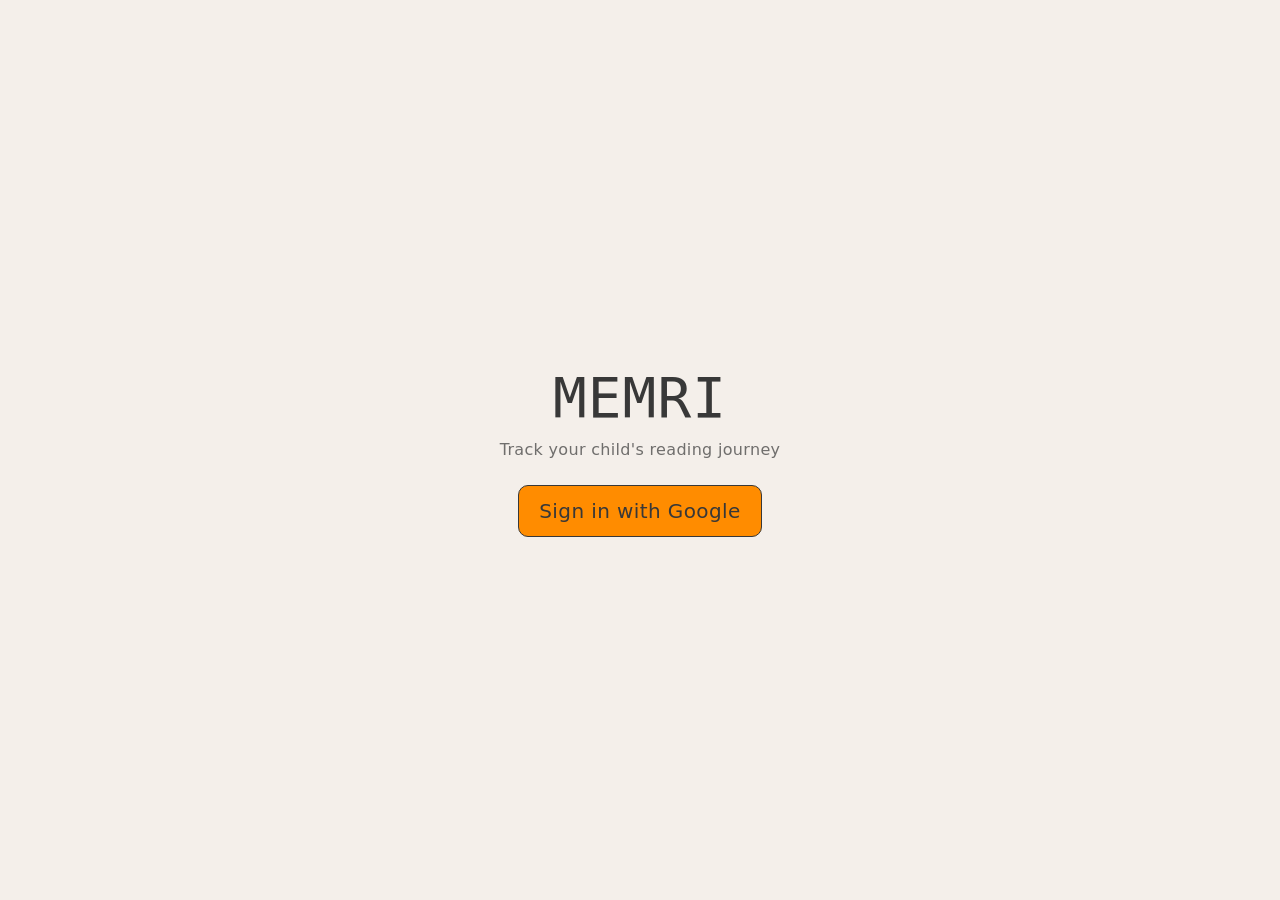
==== commit af5ad719: "Updates" ====
--- a/index.html
+++ b/index.html
@@ -30,7 +30,7 @@
     .t_frog {--paper:var(--c-paper);--cardPaper:var(--c-cardPaper);--ink:var(--c-ink);--inkMuted:var(--c-inkMuted);--placeholder:var(--c-placeholder);--divider:var(--c-divider);--red:var(--c-red);--redSurface:var(--c-redSurface);--duckPrimaryBase:var(--c-duckPrimaryBase);--duckPrimarySurface:var(--c-duckPrimarySurface);--duckPrimaryActive:var(--c-duckPrimaryActive);--duckPrimaryText:var(--c-duckPrimaryText);--duckSecondaryBase:var(--c-duckSecondaryBase);--duckSecondaryFaded:var(--c-duckSecondaryFaded);--duckAccentBase:var(--c-duckAccentBase);--frogPrimaryBase:var(--c-frogPrimaryBase);--frogPrimarySurface:var(--c-frogPrimarySurface);--frogPrimaryActive:var(--c-frogPrimaryActive);--frogPrimaryText:var(--c-frogPrimaryText);--frogSecondaryBase:var(--c-frogSecondaryBase);--frogSecondaryFaded:var(--c-frogSecondaryFaded);--frogAccentBase:var(--c-frogAccentBase);--background:var(--c-paper);--backgroundHover:#EBE3D6;--backgroundPress:#E1D6CB;--color:var(--c-ink);--colorHover:var(--c-ink);--colorPress:var(--c-ink);--colorFocus:var(--c-ink);--borderColor:var(--c-ink);--borderColorHover:var(--c-ink);--borderColorPress:var(--c-ink);--borderColorFocus:var(--c-ink);--placeholderColor:var(--c-placeholder);--outlineColor:var(--c-ink);--accentBackground:var(--c-cardPaper);--accentColor:var(--c-ink);--color1:var(--c-cardPaper);--color2:#F5F5F5;--color3:#EBE3D6;--color4:#E1D6CB;--color5:#D7C9BC;--color6:#C5B8AB;--color7:#A39890;--color8:#8A807A;--color9:var(--c-inkMuted);--color10:var(--c-inkMuted);--color11:var(--c-inkMuted);--color12:var(--c-ink);--primary:var(--c-frogPrimaryBase);--primaryActive:var(--c-frogPrimaryActive);--primarySurface:var(--c-frogPrimarySurface);--primaryText:var(--c-frogPrimaryText);--secondary:var(--c-frogSecondaryBase);--secondaryFaded:var(--c-frogSecondaryFaded);--accent:var(--c-frogAccentBase);--success:var(--c-frogPrimaryBase);--successSurface:var(--c-frogPrimarySurface);--warning:var(--c-frogAccentBase);--info:var(--c-frogSecondaryBase);--infoSurface:var(--c-frogSecondaryFaded);--error:var(--c-red);--errorSurface:var(--c-redSurface);}
   }
 .t_light_frog ::selection{background:var(--color5);color:var(--color11)}
-  </style><link rel="preload" as="script" fetchPriority="low" href="/memri/_next/static/chunks/webpack-7fa1cfffc69abd3a.js"/><script src="/memri/_next/static/chunks/1dd3208c-d8e2a2d429b151b6.js" async=""></script><script src="/memri/_next/static/chunks/528-5afa97440bacf283.js" async=""></script><script src="/memri/_next/static/chunks/main-app-68aeb7696c0c3581.js" async=""></script><script src="/memri/_next/static/chunks/872-6ec1c9031cb1d345.js" async=""></script><script src="/memri/_next/static/chunks/329-bdab06a6295dc2fc.js" async=""></script><script src="/memri/_next/static/chunks/69-448480e14355af8d.js" async=""></script><script src="/memri/_next/static/chunks/app/(landing)/page-5f7de3c5579d08e1.js" async=""></script><script src="/memri/_next/static/chunks/app/(landing)/layout-b3c96a2928ba9e79.js" async=""></script><script src="/memri/_next/static/chunks/530-9c9b732d6f7b618b.js" async=""></script><script src="/memri/_next/static/chunks/55-65a7002a96bd531f.js" async=""></script><script src="/memri/_next/static/chunks/760-229b05a56efa5f48.js" async=""></script><script src="/memri/_next/static/chunks/app/layout-80f94cc088537fca.js" async=""></script><title>Memri</title><meta name="description" content="Track your child&#x27;s reading journey"/><link rel="icon" href="/favicon.ico"/><script src="/memri/_next/static/chunks/polyfills-42372ed130431b0a.js" noModule=""></script><link rel="stylesheet" href="/tamagui.css"/><style id="react-native-stylesheet">[stylesheet-group="0"]{}
+  </style><link rel="preload" as="script" fetchPriority="low" href="/memri/_next/static/chunks/webpack-7fa1cfffc69abd3a.js"/><script src="/memri/_next/static/chunks/1dd3208c-d8e2a2d429b151b6.js" async=""></script><script src="/memri/_next/static/chunks/528-5afa97440bacf283.js" async=""></script><script src="/memri/_next/static/chunks/main-app-68aeb7696c0c3581.js" async=""></script><script src="/memri/_next/static/chunks/872-6ec1c9031cb1d345.js" async=""></script><script src="/memri/_next/static/chunks/329-bdab06a6295dc2fc.js" async=""></script><script src="/memri/_next/static/chunks/69-448480e14355af8d.js" async=""></script><script src="/memri/_next/static/chunks/app/(landing)/page-5f7de3c5579d08e1.js" async=""></script><script src="/memri/_next/static/chunks/app/(landing)/layout-b3c96a2928ba9e79.js" async=""></script><script src="/memri/_next/static/chunks/530-9c9b732d6f7b618b.js" async=""></script><script src="/memri/_next/static/chunks/55-65a7002a96bd531f.js" async=""></script><script src="/memri/_next/static/chunks/760-229b05a56efa5f48.js" async=""></script><script src="/memri/_next/static/chunks/app/layout-a9d9f631c6ce0214.js" async=""></script><title>Memri</title><meta name="description" content="Track your child&#x27;s reading journey"/><link rel="icon" href="/favicon.ico"/><script src="/memri/_next/static/chunks/polyfills-42372ed130431b0a.js" noModule=""></script><link rel="stylesheet" href="/tamagui.css"/><style id="react-native-stylesheet">[stylesheet-group="0"]{}
 body{margin:0;}
 button::-moz-focus-inner,input::-moz-focus-inner{border:0;padding:0;}
 html{-ms-text-size-adjust:100%;-webkit-text-size-adjust:100%;-webkit-tap-highlight-color:rgba(0,0,0,0);}
@@ -120,7 +120,14 @@
 .r-z80fyv{height:20px;}
 .r-zchlnj{right:0px;}
 @-webkit-keyframes r-11cv4x{0%{transform:rotate(0deg);}100%{transform:rotate(360deg);}}
-@keyframes r-11cv4x{0%{transform:rotate(0deg);}100%{transform:rotate(360deg);}}</style><style></style><style>:root ._b-0px{bottom:0px;}
+@keyframes r-11cv4x{0%{transform:rotate(0deg);}100%{transform:rotate(360deg);}}</style><style>
+          html, body, #__next {
+            height: 100%;
+            width: 100%;
+            display: flex;
+            flex-direction: column;
+          }
+        </style><style></style><style>:root ._b-0px{bottom:0px;}
 :root ._b-80px{bottom:80px;}
 :root ._bblr-t-radius-5{border-bottom-left-radius:var(--t-radius-5);}
 :root ._bbrr-t-radius-5{border-bottom-right-radius:var(--t-radius-5);}
@@ -222,7 +229,7 @@
 :root ._ws-normal{white-space:normal;}
 :root ._ws-nowrap{white-space:nowrap;}
 :root ._ww-break-word{word-wrap:break-word;}
-:root ._z-100000{z-index:100000;}</style><script>document.documentElement.classList.add('t_unmounted')</script></head><body><script>!function(){try {var d=document.documentElement.classList;d.remove('t_dark');d.remove('t_light');var e=localStorage.getItem('theme');if("system"===e||(!e&&false)){var t="(prefers-color-scheme: dark)",m=window.matchMedia(t);m.media!==t||m.matches?d.add('t_dark'):d.add('t_light')}else if(e){var x={"dark":"t_dark","light":"t_light"};d.add(x[e])}else{d.add('t_light')}}catch(e){}}()</script><span style="display:contents" class="t_unmounted"><div class="_dsp-flex _fb-auto _bxs-border-box _pos-relative _minH-0px _minW-0px _shrink-1 _fd-column _grow-1 _justify-center _items-center _bg-background"><div class="_dsp-flex _fb-auto _bxs-border-box _pos-relative _minH-0px _minW-0px _shrink-1 _fd-column _grow-1 _justify-center _items-center _pt-t-space-4 _pr-t-space-4 _pb-t-space-4 _pl-t-space-4 _gap-t-space-6 _bg-background"><div class="_dsp-flex _fb-auto _bxs-border-box _pos-relative _minH-0px _minW-0px _shrink-0 _fd-column _gap-t-space-2 _items-center"><h1 role="heading" class="is_H1 font_heading _dsp-inline _bxs-border-box _ww-break-word _select-auto _ws-normal _tt-f-transform1451 _ff-f-family _fw-f-weight-8 _ls-f-letterSpa1360334198 _fs-f-size-8 _lh-f-lineHeigh112927 _col-color _mt-0px _mr-0px _mb-0px _ml-0px">Memri</h1><p class="is_Paragraph font_body _dsp-inline _bxs-border-box _ww-break-word _mt-0px _mr-0px _mb-0px _ml-0px _ff-f-family _fw-f-weight-4 _ls-f-letterSpa1360334202 _fs-f-size-4 _lh-f-lineHeigh112923 _col-color _select-auto _ws-normal _o-0--7 _text-center">Track your child&#x27;s reading journey</p></div><button role="button" data-disable-theme="true" aria-disabled="true" disabled="" class="is_Button _bg-0hover-backgroundH3423444 _btc-0hover-borderColor69916956 _brc-0hover-borderColor69916956 _borderBottomColor-0hover-borderColor69916956 _borderLeftColor-0hover-borderColor69916956 _bg-0active-backgroundP3496915 _btc-0active-borderColor77378595 _brc-0active-borderColor77378595 _borderBottomColor-0active-borderColor77378595 _borderLeftColor-0active-borderColor77378595 _outlineColor-0focus-visible-outlineColo114 _outlineStyle-0focus-visible-solid _outlineWidth-0focus-visible-2px _btc-0focus-visible-background _brc-0focus-visible-background _borderBottomColor-0focus-visible-background _borderLeftColor-0focus-visible-background _dsp-flex _items-center _fb-auto _bxs-border-box _pos-relative _minH-0px _minW-0px _shrink-0 _fd-row _pr-t-space-5 _pl-t-space-5 _height-t-size-5 _btlr-t-radius-5 _btrr-t-radius-5 _bbrr-t-radius-5 _bblr-t-radius-5 _justify-center _fwr-nowrap _cur-pointer _bg-primary _btw-1px _brw-1px _borderBottomWidth-1px _borderLeftWidth-1px _btc-borderColor _brc-borderColor _borderBottomColor-borderColor _borderLeftColor-borderColor _borderBottomStyle-solid _borderTopStyle-solid _borderLeftStyle-solid _borderRightStyle-solid _pe-none _col-color"><span class="is_Button font_body _dsp-inline _bxs-border-box _ww-break-word _ws-nowrap _mt-0px _mr-0px _mb-0px _ml-0px _ff-f-family _fw-f-weight-5 _ls-f-letterSpa1360334201 _fs-f-size-5 _lh-f-lineHeigh112924 _col-color _select-none _cur-pointer _grow-0 _shrink-1 _maxW-10037 _ox-hidden _oy-hidden _textOverflow-ellipsis">Sign in with Google</span></button></div></div><div tabindex="-1" role="region" aria-label="Notifications (F8)" class="is_ViewportWrapper _dsp-flex _items-stretch _fb-auto _bxs-border-box _pos-fixed _minH-0px _minW-0px _shrink-0 _fd-column _pe-box-none _t-0px _b-0px _l-0px _r-0px _maxW-10037 _z-100000"><div tabindex="-1" class="is_ToastViewport _dsp-flex _items-stretch _fb-auto _bxs-border-box _pos-fixed _minH-0px _minW-0px _shrink-0 _pe-box-none _maxW-10037 _l-16px _r-16px _b-80px _fd-row _justify-center"><div style="display:contents"></div></div></div><div style="display:contents"></div></span><script src="/memri/_next/static/chunks/webpack-7fa1cfffc69abd3a.js" async=""></script><script>(self.__next_f=self.__next_f||[]).push([0]);self.__next_f.push([2,null])</script><script>self.__next_f.push([1,"1:HL[\"/memri/_next/static/css/dc6bfccf6947b339.css\",\"style\"]\n2:HL[\"/memri/_next/static/css/c5197eafc3191919.css\",\"style\"]\n3:HL[\"/memri/_next/static/css/5e2d4beeb61abe9f.css\",\"style\"]\n"])</script><script>self.__next_f.push([1,"4:I[1815,[],\"\"]\n6:I[5428,[],\"ClientPageRoot\"]\n7:I[3274,[\"872\",\"static/chunks/872-6ec1c9031cb1d345.js\",\"329\",\"static/chunks/329-bdab06a6295dc2fc.js\",\"69\",\"static/chunks/69-448480e14355af8d.js\",\"818\",\"static/chunks/app/(landing)/page-5f7de3c5579d08e1.js\"],\"default\",1]\n8:I[1261,[\"872\",\"static/chunks/872-6ec1c9031cb1d345.js\",\"262\",\"static/chunks/app/(landing)/layout-b3c96a2928ba9e79.js\"],\"default\",1]\n9:I[5092,[],\"\"]\na:I[2023,[],\"\"]\nc:I[1115,[\"872\",\"static/chunks/872-6ec1c9031cb1d345.js\",\"329\",\"static/chunks/329-bdab06a6295dc2fc.js\",\"69\",\"static/chunks/69-448480e14355af8d.js\",\"530\",\"static/chunks/530-9c9b732d6f7b618b.js\",\"55\",\"static/chunks/55-65a7002a96bd531f.js\",\"760\",\"static/chunks/760-229b05a56efa5f48.js\",\"185\",\"static/chunks/app/layout-80f94cc088537fca.js\"],\"AuthProvider\"]\nd:I[3245,[\"872\",\"static/chunks/872-6ec1c9031cb1d345.js\",\"329\",\"static/chunks/329-bdab06a6295dc2fc.js\",\"69\",\"static/chunks/69-448480e14355af8d.js\",\"530\",\"static/chunks/530-9c9b732d6f7b618b.js\",\"55\",\"static/chunks/55-65a7002a96bd531f.js\",\"760\",\"static/chunks/760-229b05a56efa5f48.js\",\"185\",\"static/chunks/app/layout-80f94cc088537fca.js\"],\"NextTamaguiProvider\"]\n13:I[1584,[],\"\"]\nb:{}\ne:{\"fontFamily\":\"system-ui,\\\"Segoe UI\\\",Roboto,Helvetica,Arial,sans-serif,\\\"Apple Color Emoji\\\",\\\"Segoe UI Emoji\\\"\",\"height\":\"100vh\",\"textAlign\":\"center\",\"display\":\"flex\",\"flexDirection\":\"column\",\"alignItems\":\"center\",\"justifyContent\":\"center\"}\nf:{\"display\":\"inline-block\",\"margin\":\"0 20px 0 0\",\"padding\":\"0 23px 0 0\",\"fontSize\":24,\"fontWeight\":500,\"verticalAlign\":\"top\",\"lineHeight\":\"49px\"}\n10:{\"display\":\"inline-block\"}\n11:{\"fontSize\":14,\"fontWeight\":400,\"lineHeight\":\"49px\",\"margin\":0}\n14:[]\n"])</script><script>self.__next_f.push([1,"0:[\"$\",\"$L4\",null,{\"buildId\":\"pjRJQh9byZfSk81gXeWBu\",\"assetPrefix\":\"/memri\",\"urlParts\":[\"\",\"\"],\"initialTree\":[\"\",{\"children\":[\"(landing)\",{\"children\":[\"__PAGE__\",{}]}]},\"$undefined\",\"$undefined\",true],\"initialSeedData\":[\"\",{\"children\":[\"(landing)\",{\"children\":[\"__PAGE__\",{},[[\"$L5\",[\"$\",\"$L6\",null,{\"props\":{\"params\":{},\"searchParams\":{}},\"Component\":\"$7\"}],null],null],null]},[[null,[\"$\",\"$L8\",null,{\"children\":[\"$\",\"$L9\",null,{\"parallelRouterKey\":\"children\",\"segmentPath\":[\"children\",\"(landing)\",\"children\"],\"error\":\"$undefined\",\"errorStyles\":\"$undefined\",\"errorScripts\":\"$undefined\",\"template\":[\"$\",\"$La\",null,{}],\"templateStyles\":\"$undefined\",\"templateScripts\":\"$undefined\",\"notFound\":[[\"$\",\"title\",null,{\"children\":\"404: This page could not be found.\"}],[\"$\",\"div\",null,{\"style\":{\"fontFamily\":\"system-ui,\\\"Segoe UI\\\",Roboto,Helvetica,Arial,sans-serif,\\\"Apple Color Emoji\\\",\\\"Segoe UI Emoji\\\"\",\"height\":\"100vh\",\"textAlign\":\"center\",\"display\":\"flex\",\"flexDirection\":\"column\",\"alignItems\":\"center\",\"justifyContent\":\"center\"},\"children\":[\"$\",\"div\",null,{\"children\":[[\"$\",\"style\",null,{\"dangerouslySetInnerHTML\":{\"__html\":\"body{color:#000;background:#fff;margin:0}.next-error-h1{border-right:1px solid rgba(0,0,0,.3)}@media (prefers-color-scheme:dark){body{color:#fff;background:#000}.next-error-h1{border-right:1px solid rgba(255,255,255,.3)}}\"}}],[\"$\",\"h1\",null,{\"className\":\"next-error-h1\",\"style\":{\"display\":\"inline-block\",\"margin\":\"0 20px 0 0\",\"padding\":\"0 23px 0 0\",\"fontSize\":24,\"fontWeight\":500,\"verticalAlign\":\"top\",\"lineHeight\":\"49px\"},\"children\":\"404\"}],[\"$\",\"div\",null,{\"style\":{\"display\":\"inline-block\"},\"children\":[\"$\",\"h2\",null,{\"style\":{\"fontSize\":14,\"fontWeight\":400,\"lineHeight\":\"49px\",\"margin\":0},\"children\":\"This page could not be found.\"}]}]]}]}]],\"notFoundStyles\":[]}],\"params\":\"$b\"}]],null],null]},[[[[\"$\",\"link\",\"0\",{\"rel\":\"stylesheet\",\"href\":\"/memri/_next/static/css/dc6bfccf6947b339.css\",\"precedence\":\"next\",\"crossOrigin\":\"$undefined\"}],[\"$\",\"link\",\"1\",{\"rel\":\"stylesheet\",\"href\":\"/memri/_next/static/css/c5197eafc3191919.css\",\"precedence\":\"next\",\"crossOrigin\":\"$undefined\"}],[\"$\",\"link\",\"2\",{\"rel\":\"stylesheet\",\"href\":\"/memri/_next/static/css/5e2d4beeb61abe9f.css\",\"precedence\":\"next\",\"crossOrigin\":\"$undefined\"}]],[\"$\",\"html\",null,{\"lang\":\"en\",\"suppressHydrationWarning\":true,\"children\":[\"$\",\"body\",null,{\"children\":[\"$\",\"$Lc\",null,{\"children\":[\"$\",\"$Ld\",null,{\"children\":[\"$\",\"$L9\",null,{\"parallelRouterKey\":\"children\",\"segmentPath\":[\"children\"],\"error\":\"$undefined\",\"errorStyles\":\"$undefined\",\"errorScripts\":\"$undefined\",\"template\":[\"$\",\"$La\",null,{}],\"templateStyles\":\"$undefined\",\"templateScripts\":\"$undefined\",\"notFound\":[[\"$\",\"title\",null,{\"children\":\"404: This page could not be found.\"}],[\"$\",\"div\",null,{\"style\":\"$e\",\"children\":[\"$\",\"div\",null,{\"children\":[[\"$\",\"style\",null,{\"dangerouslySetInnerHTML\":{\"__html\":\"body{color:#000;background:#fff;margin:0}.next-error-h1{border-right:1px solid rgba(0,0,0,.3)}@media (prefers-color-scheme:dark){body{color:#fff;background:#000}.next-error-h1{border-right:1px solid rgba(255,255,255,.3)}}\"}}],[\"$\",\"h1\",null,{\"className\":\"next-error-h1\",\"style\":\"$f\",\"children\":\"404\"}],[\"$\",\"div\",null,{\"style\":\"$10\",\"children\":[\"$\",\"h2\",null,{\"style\":\"$11\",\"children\":\"This page could not be found.\"}]}]]}]}]],\"notFoundStyles\":[]}]}]}]}]}]],null],null],\"couldBeIntercepted\":false,\"initialHead\":[null,\"$L12\"],\"globalErrorComponent\":\"$13\",\"missingSlots\":\"$W14\"}]\n"])</script><script>self.__next_f.push([1,"12:[[\"$\",\"meta\",\"0\",{\"name\":\"viewport\",\"content\":\"width=device-width, initial-scale=1\"}],[\"$\",\"meta\",\"1\",{\"charSet\":\"utf-8\"}],[\"$\",\"title\",\"2\",{\"children\":\"Memri\"}],[\"$\",\"meta\",\"3\",{\"name\":\"description\",\"content\":\"Track your child's reading journey\"}],[\"$\",\"link\",\"4\",{\"rel\":\"icon\",\"href\":\"/favicon.ico\"}]]\n5:null\n"])</script></body></html><link rel="stylesheet" href="/tamagui.css"/><style id="react-native-stylesheet">[stylesheet-group="0"]{}
+:root ._z-100000{z-index:100000;}</style><script>document.documentElement.classList.add('t_unmounted')</script></head><body><script>!function(){try {var d=document.documentElement.classList;d.remove('t_dark');d.remove('t_light');var e=localStorage.getItem('theme');if("system"===e||(!e&&false)){var t="(prefers-color-scheme: dark)",m=window.matchMedia(t);m.media!==t||m.matches?d.add('t_dark'):d.add('t_light')}else if(e){var x={"dark":"t_dark","light":"t_light"};d.add(x[e])}else{d.add('t_light')}}catch(e){}}()</script><span style="display:contents" class="t_unmounted"><div class="_dsp-flex _fb-auto _bxs-border-box _pos-relative _minH-0px _minW-0px _shrink-1 _fd-column _grow-1 _justify-center _items-center _bg-background"><div class="_dsp-flex _fb-auto _bxs-border-box _pos-relative _minH-0px _minW-0px _shrink-1 _fd-column _grow-1 _justify-center _items-center _pt-t-space-4 _pr-t-space-4 _pb-t-space-4 _pl-t-space-4 _gap-t-space-6 _bg-background"><div class="_dsp-flex _fb-auto _bxs-border-box _pos-relative _minH-0px _minW-0px _shrink-0 _fd-column _gap-t-space-2 _items-center"><h1 role="heading" class="is_H1 font_heading _dsp-inline _bxs-border-box _ww-break-word _select-auto _ws-normal _tt-f-transform1451 _ff-f-family _fw-f-weight-8 _ls-f-letterSpa1360334198 _fs-f-size-8 _lh-f-lineHeigh112927 _col-color _mt-0px _mr-0px _mb-0px _ml-0px">Memri</h1><p class="is_Paragraph font_body _dsp-inline _bxs-border-box _ww-break-word _mt-0px _mr-0px _mb-0px _ml-0px _ff-f-family _fw-f-weight-4 _ls-f-letterSpa1360334202 _fs-f-size-4 _lh-f-lineHeigh112923 _col-color _select-auto _ws-normal _o-0--7 _text-center">Track your child&#x27;s reading journey</p></div><button role="button" data-disable-theme="true" aria-disabled="true" disabled="" class="is_Button _bg-0hover-backgroundH3423444 _btc-0hover-borderColor69916956 _brc-0hover-borderColor69916956 _borderBottomColor-0hover-borderColor69916956 _borderLeftColor-0hover-borderColor69916956 _bg-0active-backgroundP3496915 _btc-0active-borderColor77378595 _brc-0active-borderColor77378595 _borderBottomColor-0active-borderColor77378595 _borderLeftColor-0active-borderColor77378595 _outlineColor-0focus-visible-outlineColo114 _outlineStyle-0focus-visible-solid _outlineWidth-0focus-visible-2px _btc-0focus-visible-background _brc-0focus-visible-background _borderBottomColor-0focus-visible-background _borderLeftColor-0focus-visible-background _dsp-flex _items-center _fb-auto _bxs-border-box _pos-relative _minH-0px _minW-0px _shrink-0 _fd-row _pr-t-space-5 _pl-t-space-5 _height-t-size-5 _btlr-t-radius-5 _btrr-t-radius-5 _bbrr-t-radius-5 _bblr-t-radius-5 _justify-center _fwr-nowrap _cur-pointer _bg-primary _btw-1px _brw-1px _borderBottomWidth-1px _borderLeftWidth-1px _btc-borderColor _brc-borderColor _borderBottomColor-borderColor _borderLeftColor-borderColor _borderBottomStyle-solid _borderTopStyle-solid _borderLeftStyle-solid _borderRightStyle-solid _pe-none _col-color"><span class="is_Button font_body _dsp-inline _bxs-border-box _ww-break-word _ws-nowrap _mt-0px _mr-0px _mb-0px _ml-0px _ff-f-family _fw-f-weight-5 _ls-f-letterSpa1360334201 _fs-f-size-5 _lh-f-lineHeigh112924 _col-color _select-none _cur-pointer _grow-0 _shrink-1 _maxW-10037 _ox-hidden _oy-hidden _textOverflow-ellipsis">Sign in with Google</span></button></div></div><div tabindex="-1" role="region" aria-label="Notifications (F8)" class="is_ViewportWrapper _dsp-flex _items-stretch _fb-auto _bxs-border-box _pos-fixed _minH-0px _minW-0px _shrink-0 _fd-column _pe-box-none _t-0px _b-0px _l-0px _r-0px _maxW-10037 _z-100000"><div tabindex="-1" class="is_ToastViewport _dsp-flex _items-stretch _fb-auto _bxs-border-box _pos-fixed _minH-0px _minW-0px _shrink-0 _pe-box-none _maxW-10037 _l-16px _r-16px _b-80px _fd-row _justify-center"><div style="display:contents"></div></div></div><div style="display:contents"></div></span><script src="/memri/_next/static/chunks/webpack-7fa1cfffc69abd3a.js" async=""></script><script>(self.__next_f=self.__next_f||[]).push([0]);self.__next_f.push([2,null])</script><script>self.__next_f.push([1,"1:HL[\"/memri/_next/static/css/dc6bfccf6947b339.css\",\"style\"]\n2:HL[\"/memri/_next/static/css/c5197eafc3191919.css\",\"style\"]\n3:HL[\"/memri/_next/static/css/5e2d4beeb61abe9f.css\",\"style\"]\n"])</script><script>self.__next_f.push([1,"4:I[1815,[],\"\"]\n6:I[5428,[],\"ClientPageRoot\"]\n7:I[3274,[\"872\",\"static/chunks/872-6ec1c9031cb1d345.js\",\"329\",\"static/chunks/329-bdab06a6295dc2fc.js\",\"69\",\"static/chunks/69-448480e14355af8d.js\",\"818\",\"static/chunks/app/(landing)/page-5f7de3c5579d08e1.js\"],\"default\",1]\n8:I[1261,[\"872\",\"static/chunks/872-6ec1c9031cb1d345.js\",\"262\",\"static/chunks/app/(landing)/layout-b3c96a2928ba9e79.js\"],\"default\",1]\n9:I[5092,[],\"\"]\na:I[2023,[],\"\"]\nc:I[1115,[\"872\",\"static/chunks/872-6ec1c9031cb1d345.js\",\"329\",\"static/chunks/329-bdab06a6295dc2fc.js\",\"69\",\"static/chunks/69-448480e14355af8d.js\",\"530\",\"static/chunks/530-9c9b732d6f7b618b.js\",\"55\",\"static/chunks/55-65a7002a96bd531f.js\",\"760\",\"static/chunks/760-229b05a56efa5f48.js\",\"185\",\"static/chunks/app/layout-a9d9f631c6ce0214.js\"],\"AuthProvider\"]\nd:I[3245,[\"872\",\"static/chunks/872-6ec1c9031cb1d345.js\",\"329\",\"static/chunks/329-bdab06a6295dc2fc.js\",\"69\",\"static/chunks/69-448480e14355af8d.js\",\"530\",\"static/chunks/530-9c9b732d6f7b618b.js\",\"55\",\"static/chunks/55-65a7002a96bd531f.js\",\"760\",\"static/chunks/760-229b05a56efa5f48.js\",\"185\",\"static/chunks/app/layout-a9d9f631c6ce0214.js\"],\"NextTamaguiProvider\"]\n13:I[1584,[],\"\"]\nb:{}\ne:{\"fontFamily\":\"system-ui,\\\"Segoe UI\\\",Roboto,Helvetica,Arial,sans-serif,\\\"Apple Color Emoji\\\",\\\"Segoe UI Emoji\\\"\",\"height\":\"100vh\",\"textAlign\":\"center\",\"display\":\"flex\",\"flexDirection\":\"column\",\"alignItems\":\"center\",\"justifyContent\":\"center\"}\nf:{\"display\":\"inline-block\",\"margin\":\"0 20px 0 0\",\"padding\":\"0 23px 0 0\",\"fontSize\":24,\"fontWeight\":500,\"verticalAlign\":\"top\",\"lineHeight\":\"49px\"}\n10:{\"display\":\"inline-block\"}\n11:{\"fontSize\":14,\"fontWeight\":400,\"lineHeight\":\"49px\",\"margin\":0}\n14:[]\n"])</script><script>self.__next_f.push([1,"0:[\"$\",\"$L4\",null,{\"buildId\":\"BHyeP-1Xb9Q_62xjbsNcU\",\"assetPrefix\":\"/memri\",\"urlParts\":[\"\",\"\"],\"initialTree\":[\"\",{\"children\":[\"(landing)\",{\"children\":[\"__PAGE__\",{}]}]},\"$undefined\",\"$undefined\",true],\"initialSeedData\":[\"\",{\"children\":[\"(landing)\",{\"children\":[\"__PAGE__\",{},[[\"$L5\",[\"$\",\"$L6\",null,{\"props\":{\"params\":{},\"searchParams\":{}},\"Component\":\"$7\"}],null],null],null]},[[null,[\"$\",\"$L8\",null,{\"children\":[\"$\",\"$L9\",null,{\"parallelRouterKey\":\"children\",\"segmentPath\":[\"children\",\"(landing)\",\"children\"],\"error\":\"$undefined\",\"errorStyles\":\"$undefined\",\"errorScripts\":\"$undefined\",\"template\":[\"$\",\"$La\",null,{}],\"templateStyles\":\"$undefined\",\"templateScripts\":\"$undefined\",\"notFound\":[[\"$\",\"title\",null,{\"children\":\"404: This page could not be found.\"}],[\"$\",\"div\",null,{\"style\":{\"fontFamily\":\"system-ui,\\\"Segoe UI\\\",Roboto,Helvetica,Arial,sans-serif,\\\"Apple Color Emoji\\\",\\\"Segoe UI Emoji\\\"\",\"height\":\"100vh\",\"textAlign\":\"center\",\"display\":\"flex\",\"flexDirection\":\"column\",\"alignItems\":\"center\",\"justifyContent\":\"center\"},\"children\":[\"$\",\"div\",null,{\"children\":[[\"$\",\"style\",null,{\"dangerouslySetInnerHTML\":{\"__html\":\"body{color:#000;background:#fff;margin:0}.next-error-h1{border-right:1px solid rgba(0,0,0,.3)}@media (prefers-color-scheme:dark){body{color:#fff;background:#000}.next-error-h1{border-right:1px solid rgba(255,255,255,.3)}}\"}}],[\"$\",\"h1\",null,{\"className\":\"next-error-h1\",\"style\":{\"display\":\"inline-block\",\"margin\":\"0 20px 0 0\",\"padding\":\"0 23px 0 0\",\"fontSize\":24,\"fontWeight\":500,\"verticalAlign\":\"top\",\"lineHeight\":\"49px\"},\"children\":\"404\"}],[\"$\",\"div\",null,{\"style\":{\"display\":\"inline-block\"},\"children\":[\"$\",\"h2\",null,{\"style\":{\"fontSize\":14,\"fontWeight\":400,\"lineHeight\":\"49px\",\"margin\":0},\"children\":\"This page could not be found.\"}]}]]}]}]],\"notFoundStyles\":[]}],\"params\":\"$b\"}]],null],null]},[[[[\"$\",\"link\",\"0\",{\"rel\":\"stylesheet\",\"href\":\"/memri/_next/static/css/dc6bfccf6947b339.css\",\"precedence\":\"next\",\"crossOrigin\":\"$undefined\"}],[\"$\",\"link\",\"1\",{\"rel\":\"stylesheet\",\"href\":\"/memri/_next/static/css/c5197eafc3191919.css\",\"precedence\":\"next\",\"crossOrigin\":\"$undefined\"}],[\"$\",\"link\",\"2\",{\"rel\":\"stylesheet\",\"href\":\"/memri/_next/static/css/5e2d4beeb61abe9f.css\",\"precedence\":\"next\",\"crossOrigin\":\"$undefined\"}]],[\"$\",\"html\",null,{\"lang\":\"en\",\"suppressHydrationWarning\":true,\"children\":[\"$\",\"body\",null,{\"children\":[\"$\",\"$Lc\",null,{\"children\":[\"$\",\"$Ld\",null,{\"children\":[\"$\",\"$L9\",null,{\"parallelRouterKey\":\"children\",\"segmentPath\":[\"children\"],\"error\":\"$undefined\",\"errorStyles\":\"$undefined\",\"errorScripts\":\"$undefined\",\"template\":[\"$\",\"$La\",null,{}],\"templateStyles\":\"$undefined\",\"templateScripts\":\"$undefined\",\"notFound\":[[\"$\",\"title\",null,{\"children\":\"404: This page could not be found.\"}],[\"$\",\"div\",null,{\"style\":\"$e\",\"children\":[\"$\",\"div\",null,{\"children\":[[\"$\",\"style\",null,{\"dangerouslySetInnerHTML\":{\"__html\":\"body{color:#000;background:#fff;margin:0}.next-error-h1{border-right:1px solid rgba(0,0,0,.3)}@media (prefers-color-scheme:dark){body{color:#fff;background:#000}.next-error-h1{border-right:1px solid rgba(255,255,255,.3)}}\"}}],[\"$\",\"h1\",null,{\"className\":\"next-error-h1\",\"style\":\"$f\",\"children\":\"404\"}],[\"$\",\"div\",null,{\"style\":\"$10\",\"children\":[\"$\",\"h2\",null,{\"style\":\"$11\",\"children\":\"This page could not be found.\"}]}]]}]}]],\"notFoundStyles\":[]}]}]}]}]}]],null],null],\"couldBeIntercepted\":false,\"initialHead\":[null,\"$L12\"],\"globalErrorComponent\":\"$13\",\"missingSlots\":\"$W14\"}]\n"])</script><script>self.__next_f.push([1,"12:[[\"$\",\"meta\",\"0\",{\"name\":\"viewport\",\"content\":\"width=device-width, initial-scale=1\"}],[\"$\",\"meta\",\"1\",{\"charSet\":\"utf-8\"}],[\"$\",\"title\",\"2\",{\"children\":\"Memri\"}],[\"$\",\"meta\",\"3\",{\"name\":\"description\",\"content\":\"Track your child's reading journey\"}],[\"$\",\"link\",\"4\",{\"rel\":\"icon\",\"href\":\"/favicon.ico\"}]]\n5:null\n"])</script></body></html><link rel="stylesheet" href="/tamagui.css"/><style id="react-native-stylesheet">[stylesheet-group="0"]{}
 body{margin:0;}
 button::-moz-focus-inner,input::-moz-focus-inner{border:0;padding:0;}
 html{-ms-text-size-adjust:100%;-webkit-text-size-adjust:100%;-webkit-tap-highlight-color:rgba(0,0,0,0);}
@@ -312,7 +319,14 @@
 .r-z80fyv{height:20px;}
 .r-zchlnj{right:0px;}
 @-webkit-keyframes r-11cv4x{0%{transform:rotate(0deg);}100%{transform:rotate(360deg);}}
-@keyframes r-11cv4x{0%{transform:rotate(0deg);}100%{transform:rotate(360deg);}}</style><style></style><style>:root ._b-0px{bottom:0px;}
+@keyframes r-11cv4x{0%{transform:rotate(0deg);}100%{transform:rotate(360deg);}}</style><style>
+          html, body, #__next {
+            height: 100%;
+            width: 100%;
+            display: flex;
+            flex-direction: column;
+          }
+        </style><style></style><style>:root ._b-0px{bottom:0px;}
 :root ._b-80px{bottom:80px;}
 :root ._bblr-t-radius-5{border-bottom-left-radius:var(--t-radius-5);}
 :root ._bbrr-t-radius-5{border-bottom-right-radius:var(--t-radius-5);}
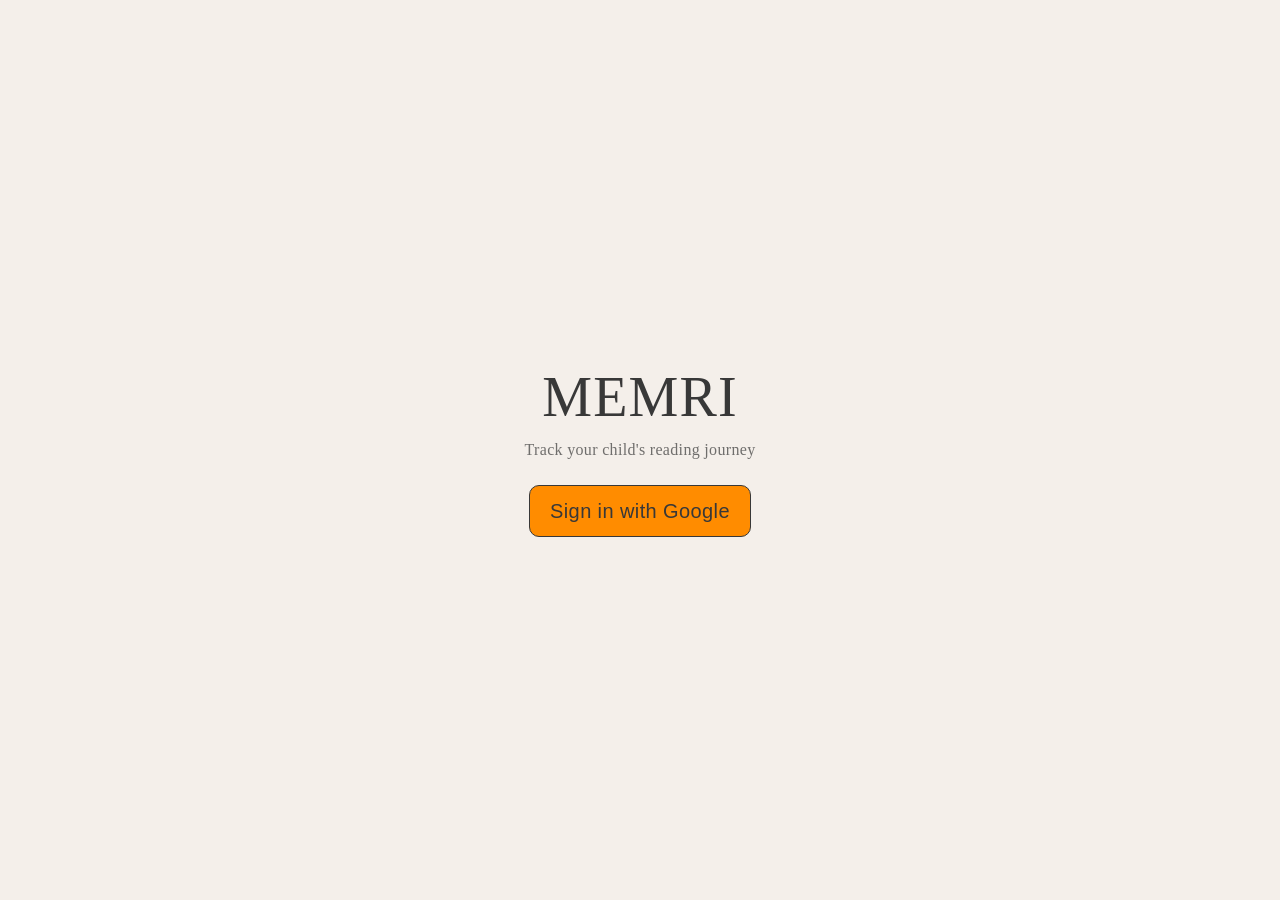
==== commit 1c129fb2: "Updates" ====
--- a/index.html
+++ b/index.html
@@ -30,7 +30,7 @@
     .t_frog {--paper:var(--c-paper);--cardPaper:var(--c-cardPaper);--ink:var(--c-ink);--inkMuted:var(--c-inkMuted);--placeholder:var(--c-placeholder);--divider:var(--c-divider);--red:var(--c-red);--redSurface:var(--c-redSurface);--duckPrimaryBase:var(--c-duckPrimaryBase);--duckPrimarySurface:var(--c-duckPrimarySurface);--duckPrimaryActive:var(--c-duckPrimaryActive);--duckPrimaryText:var(--c-duckPrimaryText);--duckSecondaryBase:var(--c-duckSecondaryBase);--duckSecondaryFaded:var(--c-duckSecondaryFaded);--duckAccentBase:var(--c-duckAccentBase);--frogPrimaryBase:var(--c-frogPrimaryBase);--frogPrimarySurface:var(--c-frogPrimarySurface);--frogPrimaryActive:var(--c-frogPrimaryActive);--frogPrimaryText:var(--c-frogPrimaryText);--frogSecondaryBase:var(--c-frogSecondaryBase);--frogSecondaryFaded:var(--c-frogSecondaryFaded);--frogAccentBase:var(--c-frogAccentBase);--background:var(--c-paper);--backgroundHover:#EBE3D6;--backgroundPress:#E1D6CB;--color:var(--c-ink);--colorHover:var(--c-ink);--colorPress:var(--c-ink);--colorFocus:var(--c-ink);--borderColor:var(--c-ink);--borderColorHover:var(--c-ink);--borderColorPress:var(--c-ink);--borderColorFocus:var(--c-ink);--placeholderColor:var(--c-placeholder);--outlineColor:var(--c-ink);--accentBackground:var(--c-cardPaper);--accentColor:var(--c-ink);--color1:var(--c-cardPaper);--color2:#F5F5F5;--color3:#EBE3D6;--color4:#E1D6CB;--color5:#D7C9BC;--color6:#C5B8AB;--color7:#A39890;--color8:#8A807A;--color9:var(--c-inkMuted);--color10:var(--c-inkMuted);--color11:var(--c-inkMuted);--color12:var(--c-ink);--primary:var(--c-frogPrimaryBase);--primaryActive:var(--c-frogPrimaryActive);--primarySurface:var(--c-frogPrimarySurface);--primaryText:var(--c-frogPrimaryText);--secondary:var(--c-frogSecondaryBase);--secondaryFaded:var(--c-frogSecondaryFaded);--accent:var(--c-frogAccentBase);--success:var(--c-frogPrimaryBase);--successSurface:var(--c-frogPrimarySurface);--warning:var(--c-frogAccentBase);--info:var(--c-frogSecondaryBase);--infoSurface:var(--c-frogSecondaryFaded);--error:var(--c-red);--errorSurface:var(--c-redSurface);}
   }
 .t_light_frog ::selection{background:var(--color5);color:var(--color11)}
-  </style><link rel="preload" as="script" fetchPriority="low" href="/memri/_next/static/chunks/webpack-7fa1cfffc69abd3a.js"/><script src="/memri/_next/static/chunks/1dd3208c-d8e2a2d429b151b6.js" async=""></script><script src="/memri/_next/static/chunks/528-5afa97440bacf283.js" async=""></script><script src="/memri/_next/static/chunks/main-app-68aeb7696c0c3581.js" async=""></script><script src="/memri/_next/static/chunks/872-6ec1c9031cb1d345.js" async=""></script><script src="/memri/_next/static/chunks/329-bdab06a6295dc2fc.js" async=""></script><script src="/memri/_next/static/chunks/69-448480e14355af8d.js" async=""></script><script src="/memri/_next/static/chunks/app/(landing)/page-5f7de3c5579d08e1.js" async=""></script><script src="/memri/_next/static/chunks/app/(landing)/layout-b3c96a2928ba9e79.js" async=""></script><script src="/memri/_next/static/chunks/530-9c9b732d6f7b618b.js" async=""></script><script src="/memri/_next/static/chunks/55-65a7002a96bd531f.js" async=""></script><script src="/memri/_next/static/chunks/760-229b05a56efa5f48.js" async=""></script><script src="/memri/_next/static/chunks/app/layout-a9d9f631c6ce0214.js" async=""></script><title>Memri</title><meta name="description" content="Track your child&#x27;s reading journey"/><link rel="icon" href="/favicon.ico"/><script src="/memri/_next/static/chunks/polyfills-42372ed130431b0a.js" noModule=""></script><link rel="stylesheet" href="/tamagui.css"/><style id="react-native-stylesheet">[stylesheet-group="0"]{}
+  </style><link rel="preload" as="script" fetchPriority="low" href="/memri/_next/static/chunks/webpack-cc075c1d57e52bde.js"/><script src="/memri/_next/static/chunks/1dd3208c-d8e2a2d429b151b6.js" async=""></script><script src="/memri/_next/static/chunks/528-5afa97440bacf283.js" async=""></script><script src="/memri/_next/static/chunks/main-app-68aeb7696c0c3581.js" async=""></script><script src="/memri/_next/static/chunks/872-6ec1c9031cb1d345.js" async=""></script><script src="/memri/_next/static/chunks/329-bdab06a6295dc2fc.js" async=""></script><script src="/memri/_next/static/chunks/69-448480e14355af8d.js" async=""></script><script src="/memri/_next/static/chunks/app/(landing)/page-5f7de3c5579d08e1.js" async=""></script><script src="/memri/_next/static/chunks/app/(landing)/layout-b3c96a2928ba9e79.js" async=""></script><script src="/memri/_next/static/chunks/530-9c9b732d6f7b618b.js" async=""></script><script src="/memri/_next/static/chunks/55-65a7002a96bd531f.js" async=""></script><script src="/memri/_next/static/chunks/760-229b05a56efa5f48.js" async=""></script><script src="/memri/_next/static/chunks/app/layout-c4cdeb4937d36b99.js" async=""></script><title>Memri</title><meta name="description" content="Track your child&#x27;s reading journey"/><link rel="icon" href="/memri/favicon.ico"/><script src="/memri/_next/static/chunks/polyfills-42372ed130431b0a.js" noModule=""></script><link rel="stylesheet" href="/memri/tamagui.css"/><style id="react-native-stylesheet">[stylesheet-group="0"]{}
 body{margin:0;}
 button::-moz-focus-inner,input::-moz-focus-inner{border:0;padding:0;}
 html{-ms-text-size-adjust:100%;-webkit-text-size-adjust:100%;-webkit-tap-highlight-color:rgba(0,0,0,0);}
@@ -229,7 +229,7 @@
 :root ._ws-normal{white-space:normal;}
 :root ._ws-nowrap{white-space:nowrap;}
 :root ._ww-break-word{word-wrap:break-word;}
-:root ._z-100000{z-index:100000;}</style><script>document.documentElement.classList.add('t_unmounted')</script></head><body><script>!function(){try {var d=document.documentElement.classList;d.remove('t_dark');d.remove('t_light');var e=localStorage.getItem('theme');if("system"===e||(!e&&false)){var t="(prefers-color-scheme: dark)",m=window.matchMedia(t);m.media!==t||m.matches?d.add('t_dark'):d.add('t_light')}else if(e){var x={"dark":"t_dark","light":"t_light"};d.add(x[e])}else{d.add('t_light')}}catch(e){}}()</script><span style="display:contents" class="t_unmounted"><div class="_dsp-flex _fb-auto _bxs-border-box _pos-relative _minH-0px _minW-0px _shrink-1 _fd-column _grow-1 _justify-center _items-center _bg-background"><div class="_dsp-flex _fb-auto _bxs-border-box _pos-relative _minH-0px _minW-0px _shrink-1 _fd-column _grow-1 _justify-center _items-center _pt-t-space-4 _pr-t-space-4 _pb-t-space-4 _pl-t-space-4 _gap-t-space-6 _bg-background"><div class="_dsp-flex _fb-auto _bxs-border-box _pos-relative _minH-0px _minW-0px _shrink-0 _fd-column _gap-t-space-2 _items-center"><h1 role="heading" class="is_H1 font_heading _dsp-inline _bxs-border-box _ww-break-word _select-auto _ws-normal _tt-f-transform1451 _ff-f-family _fw-f-weight-8 _ls-f-letterSpa1360334198 _fs-f-size-8 _lh-f-lineHeigh112927 _col-color _mt-0px _mr-0px _mb-0px _ml-0px">Memri</h1><p class="is_Paragraph font_body _dsp-inline _bxs-border-box _ww-break-word _mt-0px _mr-0px _mb-0px _ml-0px _ff-f-family _fw-f-weight-4 _ls-f-letterSpa1360334202 _fs-f-size-4 _lh-f-lineHeigh112923 _col-color _select-auto _ws-normal _o-0--7 _text-center">Track your child&#x27;s reading journey</p></div><button role="button" data-disable-theme="true" aria-disabled="true" disabled="" class="is_Button _bg-0hover-backgroundH3423444 _btc-0hover-borderColor69916956 _brc-0hover-borderColor69916956 _borderBottomColor-0hover-borderColor69916956 _borderLeftColor-0hover-borderColor69916956 _bg-0active-backgroundP3496915 _btc-0active-borderColor77378595 _brc-0active-borderColor77378595 _borderBottomColor-0active-borderColor77378595 _borderLeftColor-0active-borderColor77378595 _outlineColor-0focus-visible-outlineColo114 _outlineStyle-0focus-visible-solid _outlineWidth-0focus-visible-2px _btc-0focus-visible-background _brc-0focus-visible-background _borderBottomColor-0focus-visible-background _borderLeftColor-0focus-visible-background _dsp-flex _items-center _fb-auto _bxs-border-box _pos-relative _minH-0px _minW-0px _shrink-0 _fd-row _pr-t-space-5 _pl-t-space-5 _height-t-size-5 _btlr-t-radius-5 _btrr-t-radius-5 _bbrr-t-radius-5 _bblr-t-radius-5 _justify-center _fwr-nowrap _cur-pointer _bg-primary _btw-1px _brw-1px _borderBottomWidth-1px _borderLeftWidth-1px _btc-borderColor _brc-borderColor _borderBottomColor-borderColor _borderLeftColor-borderColor _borderBottomStyle-solid _borderTopStyle-solid _borderLeftStyle-solid _borderRightStyle-solid _pe-none _col-color"><span class="is_Button font_body _dsp-inline _bxs-border-box _ww-break-word _ws-nowrap _mt-0px _mr-0px _mb-0px _ml-0px _ff-f-family _fw-f-weight-5 _ls-f-letterSpa1360334201 _fs-f-size-5 _lh-f-lineHeigh112924 _col-color _select-none _cur-pointer _grow-0 _shrink-1 _maxW-10037 _ox-hidden _oy-hidden _textOverflow-ellipsis">Sign in with Google</span></button></div></div><div tabindex="-1" role="region" aria-label="Notifications (F8)" class="is_ViewportWrapper _dsp-flex _items-stretch _fb-auto _bxs-border-box _pos-fixed _minH-0px _minW-0px _shrink-0 _fd-column _pe-box-none _t-0px _b-0px _l-0px _r-0px _maxW-10037 _z-100000"><div tabindex="-1" class="is_ToastViewport _dsp-flex _items-stretch _fb-auto _bxs-border-box _pos-fixed _minH-0px _minW-0px _shrink-0 _pe-box-none _maxW-10037 _l-16px _r-16px _b-80px _fd-row _justify-center"><div style="display:contents"></div></div></div><div style="display:contents"></div></span><script src="/memri/_next/static/chunks/webpack-7fa1cfffc69abd3a.js" async=""></script><script>(self.__next_f=self.__next_f||[]).push([0]);self.__next_f.push([2,null])</script><script>self.__next_f.push([1,"1:HL[\"/memri/_next/static/css/dc6bfccf6947b339.css\",\"style\"]\n2:HL[\"/memri/_next/static/css/c5197eafc3191919.css\",\"style\"]\n3:HL[\"/memri/_next/static/css/5e2d4beeb61abe9f.css\",\"style\"]\n"])</script><script>self.__next_f.push([1,"4:I[1815,[],\"\"]\n6:I[5428,[],\"ClientPageRoot\"]\n7:I[3274,[\"872\",\"static/chunks/872-6ec1c9031cb1d345.js\",\"329\",\"static/chunks/329-bdab06a6295dc2fc.js\",\"69\",\"static/chunks/69-448480e14355af8d.js\",\"818\",\"static/chunks/app/(landing)/page-5f7de3c5579d08e1.js\"],\"default\",1]\n8:I[1261,[\"872\",\"static/chunks/872-6ec1c9031cb1d345.js\",\"262\",\"static/chunks/app/(landing)/layout-b3c96a2928ba9e79.js\"],\"default\",1]\n9:I[5092,[],\"\"]\na:I[2023,[],\"\"]\nc:I[1115,[\"872\",\"static/chunks/872-6ec1c9031cb1d345.js\",\"329\",\"static/chunks/329-bdab06a6295dc2fc.js\",\"69\",\"static/chunks/69-448480e14355af8d.js\",\"530\",\"static/chunks/530-9c9b732d6f7b618b.js\",\"55\",\"static/chunks/55-65a7002a96bd531f.js\",\"760\",\"static/chunks/760-229b05a56efa5f48.js\",\"185\",\"static/chunks/app/layout-a9d9f631c6ce0214.js\"],\"AuthProvider\"]\nd:I[3245,[\"872\",\"static/chunks/872-6ec1c9031cb1d345.js\",\"329\",\"static/chunks/329-bdab06a6295dc2fc.js\",\"69\",\"static/chunks/69-448480e14355af8d.js\",\"530\",\"static/chunks/530-9c9b732d6f7b618b.js\",\"55\",\"static/chunks/55-65a7002a96bd531f.js\",\"760\",\"static/chunks/760-229b05a56efa5f48.js\",\"185\",\"static/chunks/app/layout-a9d9f631c6ce0214.js\"],\"NextTamaguiProvider\"]\n13:I[1584,[],\"\"]\nb:{}\ne:{\"fontFamily\":\"system-ui,\\\"Segoe UI\\\",Roboto,Helvetica,Arial,sans-serif,\\\"Apple Color Emoji\\\",\\\"Segoe UI Emoji\\\"\",\"height\":\"100vh\",\"textAlign\":\"center\",\"display\":\"flex\",\"flexDirection\":\"column\",\"alignItems\":\"center\",\"justifyContent\":\"center\"}\nf:{\"display\":\"inline-block\",\"margin\":\"0 20px 0 0\",\"padding\":\"0 23px 0 0\",\"fontSize\":24,\"fontWeight\":500,\"verticalAlign\":\"top\",\"lineHeight\":\"49px\"}\n10:{\"display\":\"inline-block\"}\n11:{\"fontSize\":14,\"fontWeight\":400,\"lineHeight\":\"49px\",\"margin\":0}\n14:[]\n"])</script><script>self.__next_f.push([1,"0:[\"$\",\"$L4\",null,{\"buildId\":\"BHyeP-1Xb9Q_62xjbsNcU\",\"assetPrefix\":\"/memri\",\"urlParts\":[\"\",\"\"],\"initialTree\":[\"\",{\"children\":[\"(landing)\",{\"children\":[\"__PAGE__\",{}]}]},\"$undefined\",\"$undefined\",true],\"initialSeedData\":[\"\",{\"children\":[\"(landing)\",{\"children\":[\"__PAGE__\",{},[[\"$L5\",[\"$\",\"$L6\",null,{\"props\":{\"params\":{},\"searchParams\":{}},\"Component\":\"$7\"}],null],null],null]},[[null,[\"$\",\"$L8\",null,{\"children\":[\"$\",\"$L9\",null,{\"parallelRouterKey\":\"children\",\"segmentPath\":[\"children\",\"(landing)\",\"children\"],\"error\":\"$undefined\",\"errorStyles\":\"$undefined\",\"errorScripts\":\"$undefined\",\"template\":[\"$\",\"$La\",null,{}],\"templateStyles\":\"$undefined\",\"templateScripts\":\"$undefined\",\"notFound\":[[\"$\",\"title\",null,{\"children\":\"404: This page could not be found.\"}],[\"$\",\"div\",null,{\"style\":{\"fontFamily\":\"system-ui,\\\"Segoe UI\\\",Roboto,Helvetica,Arial,sans-serif,\\\"Apple Color Emoji\\\",\\\"Segoe UI Emoji\\\"\",\"height\":\"100vh\",\"textAlign\":\"center\",\"display\":\"flex\",\"flexDirection\":\"column\",\"alignItems\":\"center\",\"justifyContent\":\"center\"},\"children\":[\"$\",\"div\",null,{\"children\":[[\"$\",\"style\",null,{\"dangerouslySetInnerHTML\":{\"__html\":\"body{color:#000;background:#fff;margin:0}.next-error-h1{border-right:1px solid rgba(0,0,0,.3)}@media (prefers-color-scheme:dark){body{color:#fff;background:#000}.next-error-h1{border-right:1px solid rgba(255,255,255,.3)}}\"}}],[\"$\",\"h1\",null,{\"className\":\"next-error-h1\",\"style\":{\"display\":\"inline-block\",\"margin\":\"0 20px 0 0\",\"padding\":\"0 23px 0 0\",\"fontSize\":24,\"fontWeight\":500,\"verticalAlign\":\"top\",\"lineHeight\":\"49px\"},\"children\":\"404\"}],[\"$\",\"div\",null,{\"style\":{\"display\":\"inline-block\"},\"children\":[\"$\",\"h2\",null,{\"style\":{\"fontSize\":14,\"fontWeight\":400,\"lineHeight\":\"49px\",\"margin\":0},\"children\":\"This page could not be found.\"}]}]]}]}]],\"notFoundStyles\":[]}],\"params\":\"$b\"}]],null],null]},[[[[\"$\",\"link\",\"0\",{\"rel\":\"stylesheet\",\"href\":\"/memri/_next/static/css/dc6bfccf6947b339.css\",\"precedence\":\"next\",\"crossOrigin\":\"$undefined\"}],[\"$\",\"link\",\"1\",{\"rel\":\"stylesheet\",\"href\":\"/memri/_next/static/css/c5197eafc3191919.css\",\"precedence\":\"next\",\"crossOrigin\":\"$undefined\"}],[\"$\",\"link\",\"2\",{\"rel\":\"stylesheet\",\"href\":\"/memri/_next/static/css/5e2d4beeb61abe9f.css\",\"precedence\":\"next\",\"crossOrigin\":\"$undefined\"}]],[\"$\",\"html\",null,{\"lang\":\"en\",\"suppressHydrationWarning\":true,\"children\":[\"$\",\"body\",null,{\"children\":[\"$\",\"$Lc\",null,{\"children\":[\"$\",\"$Ld\",null,{\"children\":[\"$\",\"$L9\",null,{\"parallelRouterKey\":\"children\",\"segmentPath\":[\"children\"],\"error\":\"$undefined\",\"errorStyles\":\"$undefined\",\"errorScripts\":\"$undefined\",\"template\":[\"$\",\"$La\",null,{}],\"templateStyles\":\"$undefined\",\"templateScripts\":\"$undefined\",\"notFound\":[[\"$\",\"title\",null,{\"children\":\"404: This page could not be found.\"}],[\"$\",\"div\",null,{\"style\":\"$e\",\"children\":[\"$\",\"div\",null,{\"children\":[[\"$\",\"style\",null,{\"dangerouslySetInnerHTML\":{\"__html\":\"body{color:#000;background:#fff;margin:0}.next-error-h1{border-right:1px solid rgba(0,0,0,.3)}@media (prefers-color-scheme:dark){body{color:#fff;background:#000}.next-error-h1{border-right:1px solid rgba(255,255,255,.3)}}\"}}],[\"$\",\"h1\",null,{\"className\":\"next-error-h1\",\"style\":\"$f\",\"children\":\"404\"}],[\"$\",\"div\",null,{\"style\":\"$10\",\"children\":[\"$\",\"h2\",null,{\"style\":\"$11\",\"children\":\"This page could not be found.\"}]}]]}]}]],\"notFoundStyles\":[]}]}]}]}]}]],null],null],\"couldBeIntercepted\":false,\"initialHead\":[null,\"$L12\"],\"globalErrorComponent\":\"$13\",\"missingSlots\":\"$W14\"}]\n"])</script><script>self.__next_f.push([1,"12:[[\"$\",\"meta\",\"0\",{\"name\":\"viewport\",\"content\":\"width=device-width, initial-scale=1\"}],[\"$\",\"meta\",\"1\",{\"charSet\":\"utf-8\"}],[\"$\",\"title\",\"2\",{\"children\":\"Memri\"}],[\"$\",\"meta\",\"3\",{\"name\":\"description\",\"content\":\"Track your child's reading journey\"}],[\"$\",\"link\",\"4\",{\"rel\":\"icon\",\"href\":\"/favicon.ico\"}]]\n5:null\n"])</script></body></html><link rel="stylesheet" href="/tamagui.css"/><style id="react-native-stylesheet">[stylesheet-group="0"]{}
+:root ._z-100000{z-index:100000;}</style><script>document.documentElement.classList.add('t_unmounted')</script></head><body><script>!function(){try {var d=document.documentElement.classList;d.remove('t_dark');d.remove('t_light');var e=localStorage.getItem('theme');if("system"===e||(!e&&false)){var t="(prefers-color-scheme: dark)",m=window.matchMedia(t);m.media!==t||m.matches?d.add('t_dark'):d.add('t_light')}else if(e){var x={"dark":"t_dark","light":"t_light"};d.add(x[e])}else{d.add('t_light')}}catch(e){}}()</script><span style="display:contents" class="t_unmounted"><div class="_dsp-flex _fb-auto _bxs-border-box _pos-relative _minH-0px _minW-0px _shrink-1 _fd-column _grow-1 _justify-center _items-center _bg-background"><div class="_dsp-flex _fb-auto _bxs-border-box _pos-relative _minH-0px _minW-0px _shrink-1 _fd-column _grow-1 _justify-center _items-center _pt-t-space-4 _pr-t-space-4 _pb-t-space-4 _pl-t-space-4 _gap-t-space-6 _bg-background"><div class="_dsp-flex _fb-auto _bxs-border-box _pos-relative _minH-0px _minW-0px _shrink-0 _fd-column _gap-t-space-2 _items-center"><h1 role="heading" class="is_H1 font_heading _dsp-inline _bxs-border-box _ww-break-word _select-auto _ws-normal _tt-f-transform1451 _ff-f-family _fw-f-weight-8 _ls-f-letterSpa1360334198 _fs-f-size-8 _lh-f-lineHeigh112927 _col-color _mt-0px _mr-0px _mb-0px _ml-0px">Memri</h1><p class="is_Paragraph font_body _dsp-inline _bxs-border-box _ww-break-word _mt-0px _mr-0px _mb-0px _ml-0px _ff-f-family _fw-f-weight-4 _ls-f-letterSpa1360334202 _fs-f-size-4 _lh-f-lineHeigh112923 _col-color _select-auto _ws-normal _o-0--7 _text-center">Track your child&#x27;s reading journey</p></div><button role="button" data-disable-theme="true" aria-disabled="true" disabled="" class="is_Button _bg-0hover-backgroundH3423444 _btc-0hover-borderColor69916956 _brc-0hover-borderColor69916956 _borderBottomColor-0hover-borderColor69916956 _borderLeftColor-0hover-borderColor69916956 _bg-0active-backgroundP3496915 _btc-0active-borderColor77378595 _brc-0active-borderColor77378595 _borderBottomColor-0active-borderColor77378595 _borderLeftColor-0active-borderColor77378595 _outlineColor-0focus-visible-outlineColo114 _outlineStyle-0focus-visible-solid _outlineWidth-0focus-visible-2px _btc-0focus-visible-background _brc-0focus-visible-background _borderBottomColor-0focus-visible-background _borderLeftColor-0focus-visible-background _dsp-flex _items-center _fb-auto _bxs-border-box _pos-relative _minH-0px _minW-0px _shrink-0 _fd-row _pr-t-space-5 _pl-t-space-5 _height-t-size-5 _btlr-t-radius-5 _btrr-t-radius-5 _bbrr-t-radius-5 _bblr-t-radius-5 _justify-center _fwr-nowrap _cur-pointer _bg-primary _btw-1px _brw-1px _borderBottomWidth-1px _borderLeftWidth-1px _btc-borderColor _brc-borderColor _borderBottomColor-borderColor _borderLeftColor-borderColor _borderBottomStyle-solid _borderTopStyle-solid _borderLeftStyle-solid _borderRightStyle-solid _pe-none _col-color"><span class="is_Button font_body _dsp-inline _bxs-border-box _ww-break-word _ws-nowrap _mt-0px _mr-0px _mb-0px _ml-0px _ff-f-family _fw-f-weight-5 _ls-f-letterSpa1360334201 _fs-f-size-5 _lh-f-lineHeigh112924 _col-color _select-none _cur-pointer _grow-0 _shrink-1 _maxW-10037 _ox-hidden _oy-hidden _textOverflow-ellipsis">Sign in with Google</span></button></div></div><div tabindex="-1" role="region" aria-label="Notifications (F8)" class="is_ViewportWrapper _dsp-flex _items-stretch _fb-auto _bxs-border-box _pos-fixed _minH-0px _minW-0px _shrink-0 _fd-column _pe-box-none _t-0px _b-0px _l-0px _r-0px _maxW-10037 _z-100000"><div tabindex="-1" class="is_ToastViewport _dsp-flex _items-stretch _fb-auto _bxs-border-box _pos-fixed _minH-0px _minW-0px _shrink-0 _pe-box-none _maxW-10037 _l-16px _r-16px _b-80px _fd-row _justify-center"><div style="display:contents"></div></div></div><div style="display:contents"></div></span><script src="/memri/_next/static/chunks/webpack-cc075c1d57e52bde.js" async=""></script><script>(self.__next_f=self.__next_f||[]).push([0]);self.__next_f.push([2,null])</script><script>self.__next_f.push([1,"1:HL[\"/memri/_next/static/css/dc6bfccf6947b339.css\",\"style\"]\n2:HL[\"/memri/_next/static/css/c5197eafc3191919.css\",\"style\"]\n3:HL[\"/memri/_next/static/css/5e2d4beeb61abe9f.css\",\"style\"]\n"])</script><script>self.__next_f.push([1,"4:I[1815,[],\"\"]\n6:I[5428,[],\"ClientPageRoot\"]\n7:I[3274,[\"872\",\"static/chunks/872-6ec1c9031cb1d345.js\",\"329\",\"static/chunks/329-bdab06a6295dc2fc.js\",\"69\",\"static/chunks/69-448480e14355af8d.js\",\"818\",\"static/chunks/app/(landing)/page-5f7de3c5579d08e1.js\"],\"default\",1]\n8:I[1261,[\"872\",\"static/chunks/872-6ec1c9031cb1d345.js\",\"262\",\"static/chunks/app/(landing)/layout-b3c96a2928ba9e79.js\"],\"default\",1]\n9:I[5092,[],\"\"]\na:I[2023,[],\"\"]\nc:I[1115,[\"872\",\"static/chunks/872-6ec1c9031cb1d345.js\",\"329\",\"static/chunks/329-bdab06a6295dc2fc.js\",\"69\",\"static/chunks/69-448480e14355af8d.js\",\"530\",\"static/chunks/530-9c9b732d6f7b618b.js\",\"55\",\"static/chunks/55-65a7002a96bd531f.js\",\"760\",\"static/chunks/760-229b05a56efa5f48.js\",\"185\",\"static/chunks/app/layout-c4cdeb4937d36b99.js\"],\"AuthProvider\"]\nd:I[3245,[\"872\",\"static/chunks/872-6ec1c9031cb1d345.js\",\"329\",\"static/chunks/329-bdab06a6295dc2fc.js\",\"69\",\"static/chunks/69-448480e14355af8d.js\",\"530\",\"static/chunks/530-9c9b732d6f7b618b.js\",\"55\",\"static/chunks/55-65a7002a96bd531f.js\",\"760\",\"static/chunks/760-229b05a56efa5f48.js\",\"185\",\"static/chunks/app/layout-c4cdeb4937d36b99.js\"],\"NextTamaguiProvider\"]\n13:I[1584,[],\"\"]\nb:{}\ne:{\"fontFamily\":\"system-ui,\\\"Segoe UI\\\",Roboto,Helvetica,Arial,sans-serif,\\\"Apple Color Emoji\\\",\\\"Segoe UI Emoji\\\"\",\"height\":\"100vh\",\"textAlign\":\"center\",\"display\":\"flex\",\"flexDirection\":\"column\",\"alignItems\":\"center\",\"justifyContent\":\"center\"}\nf:{\"display\":\"inline-block\",\"margin\":\"0 20px 0 0\",\"padding\":\"0 23px 0 0\",\"fontSize\":24,\"fontWeight\":500,\"verticalAlign\":\"top\",\"lineHeight\":\"49px\"}\n10:{\"display\":\"inline-block\"}\n11:{\"fontSize\":14,\"fontWeight\":400,\"lineHeight\":\"49px\",\"margin\":0}\n14:[]\n"])</script><script>self.__next_f.push([1,"0:[\"$\",\"$L4\",null,{\"buildId\":\"DXA7TZRl0YAJdVh8cJzTf\",\"assetPrefix\":\"/memri\",\"urlParts\":[\"\",\"\"],\"initialTree\":[\"\",{\"children\":[\"(landing)\",{\"children\":[\"__PAGE__\",{}]}]},\"$undefined\",\"$undefined\",true],\"initialSeedData\":[\"\",{\"children\":[\"(landing)\",{\"children\":[\"__PAGE__\",{},[[\"$L5\",[\"$\",\"$L6\",null,{\"props\":{\"params\":{},\"searchParams\":{}},\"Component\":\"$7\"}],null],null],null]},[[null,[\"$\",\"$L8\",null,{\"children\":[\"$\",\"$L9\",null,{\"parallelRouterKey\":\"children\",\"segmentPath\":[\"children\",\"(landing)\",\"children\"],\"error\":\"$undefined\",\"errorStyles\":\"$undefined\",\"errorScripts\":\"$undefined\",\"template\":[\"$\",\"$La\",null,{}],\"templateStyles\":\"$undefined\",\"templateScripts\":\"$undefined\",\"notFound\":[[\"$\",\"title\",null,{\"children\":\"404: This page could not be found.\"}],[\"$\",\"div\",null,{\"style\":{\"fontFamily\":\"system-ui,\\\"Segoe UI\\\",Roboto,Helvetica,Arial,sans-serif,\\\"Apple Color Emoji\\\",\\\"Segoe UI Emoji\\\"\",\"height\":\"100vh\",\"textAlign\":\"center\",\"display\":\"flex\",\"flexDirection\":\"column\",\"alignItems\":\"center\",\"justifyContent\":\"center\"},\"children\":[\"$\",\"div\",null,{\"children\":[[\"$\",\"style\",null,{\"dangerouslySetInnerHTML\":{\"__html\":\"body{color:#000;background:#fff;margin:0}.next-error-h1{border-right:1px solid rgba(0,0,0,.3)}@media (prefers-color-scheme:dark){body{color:#fff;background:#000}.next-error-h1{border-right:1px solid rgba(255,255,255,.3)}}\"}}],[\"$\",\"h1\",null,{\"className\":\"next-error-h1\",\"style\":{\"display\":\"inline-block\",\"margin\":\"0 20px 0 0\",\"padding\":\"0 23px 0 0\",\"fontSize\":24,\"fontWeight\":500,\"verticalAlign\":\"top\",\"lineHeight\":\"49px\"},\"children\":\"404\"}],[\"$\",\"div\",null,{\"style\":{\"display\":\"inline-block\"},\"children\":[\"$\",\"h2\",null,{\"style\":{\"fontSize\":14,\"fontWeight\":400,\"lineHeight\":\"49px\",\"margin\":0},\"children\":\"This page could not be found.\"}]}]]}]}]],\"notFoundStyles\":[]}],\"params\":\"$b\"}]],null],null]},[[[[\"$\",\"link\",\"0\",{\"rel\":\"stylesheet\",\"href\":\"/memri/_next/static/css/dc6bfccf6947b339.css\",\"precedence\":\"next\",\"crossOrigin\":\"$undefined\"}],[\"$\",\"link\",\"1\",{\"rel\":\"stylesheet\",\"href\":\"/memri/_next/static/css/c5197eafc3191919.css\",\"precedence\":\"next\",\"crossOrigin\":\"$undefined\"}],[\"$\",\"link\",\"2\",{\"rel\":\"stylesheet\",\"href\":\"/memri/_next/static/css/5e2d4beeb61abe9f.css\",\"precedence\":\"next\",\"crossOrigin\":\"$undefined\"}]],[\"$\",\"html\",null,{\"lang\":\"en\",\"suppressHydrationWarning\":true,\"children\":[\"$\",\"body\",null,{\"children\":[\"$\",\"$Lc\",null,{\"children\":[\"$\",\"$Ld\",null,{\"children\":[\"$\",\"$L9\",null,{\"parallelRouterKey\":\"children\",\"segmentPath\":[\"children\"],\"error\":\"$undefined\",\"errorStyles\":\"$undefined\",\"errorScripts\":\"$undefined\",\"template\":[\"$\",\"$La\",null,{}],\"templateStyles\":\"$undefined\",\"templateScripts\":\"$undefined\",\"notFound\":[[\"$\",\"title\",null,{\"children\":\"404: This page could not be found.\"}],[\"$\",\"div\",null,{\"style\":\"$e\",\"children\":[\"$\",\"div\",null,{\"children\":[[\"$\",\"style\",null,{\"dangerouslySetInnerHTML\":{\"__html\":\"body{color:#000;background:#fff;margin:0}.next-error-h1{border-right:1px solid rgba(0,0,0,.3)}@media (prefers-color-scheme:dark){body{color:#fff;background:#000}.next-error-h1{border-right:1px solid rgba(255,255,255,.3)}}\"}}],[\"$\",\"h1\",null,{\"className\":\"next-error-h1\",\"style\":\"$f\",\"children\":\"404\"}],[\"$\",\"div\",null,{\"style\":\"$10\",\"children\":[\"$\",\"h2\",null,{\"style\":\"$11\",\"children\":\"This page could not be found.\"}]}]]}]}]],\"notFoundStyles\":[]}]}]}]}]}]],null],null],\"couldBeIntercepted\":false,\"initialHead\":[null,\"$L12\"],\"globalErrorComponent\":\"$13\",\"missingSlots\":\"$W14\"}]\n"])</script><script>self.__next_f.push([1,"12:[[\"$\",\"meta\",\"0\",{\"name\":\"viewport\",\"content\":\"width=device-width, initial-scale=1\"}],[\"$\",\"meta\",\"1\",{\"charSet\":\"utf-8\"}],[\"$\",\"title\",\"2\",{\"children\":\"Memri\"}],[\"$\",\"meta\",\"3\",{\"name\":\"description\",\"content\":\"Track your child's reading journey\"}],[\"$\",\"link\",\"4\",{\"rel\":\"icon\",\"href\":\"/memri/favicon.ico\"}]]\n5:null\n"])</script></body></html><link rel="stylesheet" href="/memri/tamagui.css"/><style id="react-native-stylesheet">[stylesheet-group="0"]{}
 body{margin:0;}
 button::-moz-focus-inner,input::-moz-focus-inner{border:0;padding:0;}
 html{-ms-text-size-adjust:100%;-webkit-text-size-adjust:100%;-webkit-tap-highlight-color:rgba(0,0,0,0);}
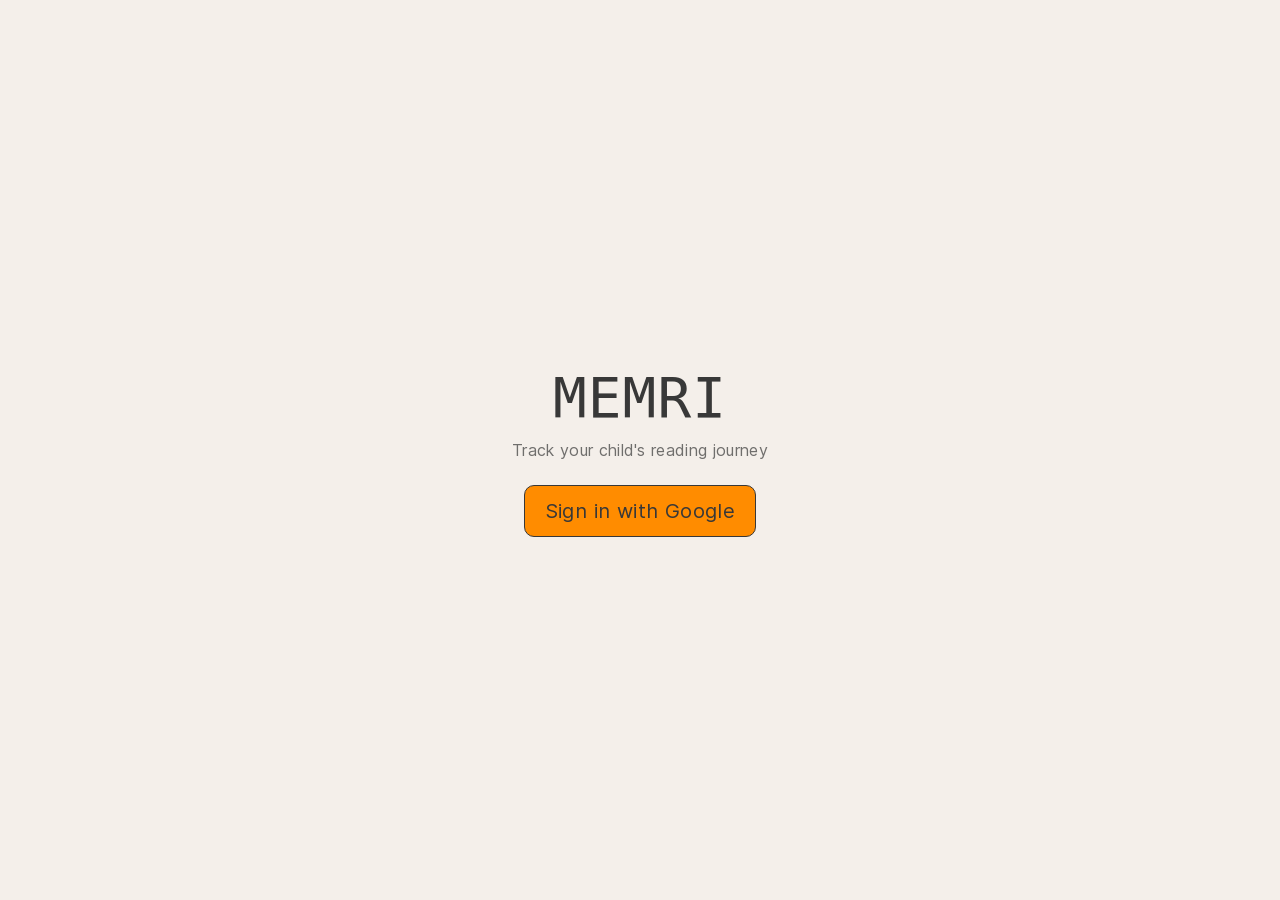
==== commit 525ac5cd: "Updates" ====
--- a/index.html
+++ b/index.html
@@ -1,4 +1,4 @@
-<!DOCTYPE html><html lang="en"><head><meta charSet="utf-8"/><meta name="viewport" content="width=device-width, initial-scale=1"/><link rel="stylesheet" href="/memri/_next/static/css/dc6bfccf6947b339.css" data-precedence="next"/><link rel="stylesheet" href="/memri/_next/static/css/c5197eafc3191919.css" data-precedence="next"/><link rel="stylesheet" href="/memri/_next/static/css/5e2d4beeb61abe9f.css" data-precedence="next"/><style data-precedence="default" data-href="t__dsp-inline t__bxs-border-box t__ww-break-word t__select-auto t__ws-normal t__tt-f-transform1451 t__ff-f-family t__fw-f-weight-8 t__ls-f-letterSpa1360334198 t__fs-f-size-8 t__lh-f-lineHeigh112927 t__col-color t__mt-0px t__mr-0px t__mb-0px t__ml-0px t__fw-f-weight-4 t__ls-f-letterSpa1360334202 t__fs-f-size-4 t__lh-f-lineHeigh112923 t__o-0--7 t__text-center t__dsp-flex t__fb-auto t__pos-relative t__minH-0px t__minW-0px t__shrink-0 t__fd-column t__gap-t-space-2 t__items-center t__ws-nowrap t__fw-f-weight-5 t__ls-f-letterSpa1360334201 t__fs-f-size-5 t__lh-f-lineHeigh112924 t__select-none t__cur-pointer t__grow-0 t__shrink-1 t__maxW-10037 t__ox-hidden t__oy-hidden t__textOverflow-ellipsis t__bg-0hover-backgroundH3423444 t__btc-0hover-borderColor69916956 t__brc-0hover-borderColor69916956 t__borderBottomColor-0hover-borderColor69916956 t__borderLeftColor-0hover-borderColor69916956 t__bg-0active-backgroundP3496915 t__btc-0active-borderColor77378595 t__brc-0active-borderColor77378595 t__borderBottomColor-0active-borderColor77378595 t__borderLeftColor-0active-borderColor77378595 t__outlineColor-0focus-visible-outlineColo114 t__outlineStyle-0focus-visible-solid t__outlineWidth-0focus-visible-2px t__btc-0focus-visible-background t__brc-0focus-visible-background t__borderBottomColor-0focus-visible-background t__borderLeftColor-0focus-visible-background t__fd-row t__pr-t-space-5 t__pl-t-space-5 t__height-t-size-5 t__btlr-t-radius-5 t__btrr-t-radius-5 t__bbrr-t-radius-5 t__bblr-t-radius-5 t__justify-center t__fwr-nowrap t__bg-primary t__btw-1px t__brw-1px t__borderBottomWidth-1px t__borderLeftWidth-1px t__btc-borderColor t__brc-borderColor t__borderBottomColor-borderColor t__borderLeftColor-borderColor t__borderBottomStyle-solid t__borderTopStyle-solid t__borderLeftStyle-solid t__borderRightStyle-solid t__pe-none t__grow-1 t__pt-t-space-4 t__pr-t-space-4 t__pb-t-space-4 t__pl-t-space-4 t__gap-t-space-6 t__bg-background t__items-stretch t__pos-fixed t__pe-box-none t__l-16px t__r-16px t__b-80px t__t-0px t__b-0px t__l-0px t__r-0px t__z-100000 tamagui-css">:root ._dsp-inline{display:inline;}:root ._bxs-border-box{box-sizing:border-box;}:root ._ww-break-word{word-wrap:break-word;}:root ._select-auto{user-select:auto;-webkit-user-select:auto;}:root ._ws-normal{white-space:normal;}:root ._tt-f-transform1451{text-transform:var(--f-transform-8);}:root ._ff-f-family{font-family:var(--f-family);}:root ._fw-f-weight-8{font-weight:var(--f-weight-8);}:root ._ls-f-letterSpa1360334198{letter-spacing:var(--f-letterSpacing-8);}:root ._fs-f-size-8{font-size:var(--f-size-8);}:root ._lh-f-lineHeigh112927{line-height:var(--f-lineHeight-8);}:root ._col-color{color:var(--color);}:root ._mt-0px{margin-top:0px;}:root ._mr-0px{margin-right:0px;}:root ._mb-0px{margin-bottom:0px;}:root ._ml-0px{margin-left:0px;}:root ._fw-f-weight-4{font-weight:var(--f-weight-4);}:root ._ls-f-letterSpa1360334202{letter-spacing:var(--f-letterSpacing-4);}:root ._fs-f-size-4{font-size:var(--f-size-4);}:root ._lh-f-lineHeigh112923{line-height:var(--f-lineHeight-4);}:root ._o-0--7{opacity:0.7;}:root ._text-center{text-align:center;}:root ._dsp-flex{display:flex;}:root ._fb-auto{flex-basis:auto;}:root ._pos-relative{position:relative;}:root ._minH-0px{min-height:0px;}:root ._minW-0px{min-width:0px;}:root ._shrink-0{flex-shrink:0;}:root ._fd-column{flex-direction:column;}:root ._gap-t-space-2{gap:var(--t-space-2);}:root ._items-center{align-items:center;}:root ._ws-nowrap{white-space:nowrap;}:root ._fw-f-weight-5{font-weight:var(--f-weight-5);}:root ._ls-f-letterSpa1360334201{letter-spacing:var(--f-letterSpacing-5);}:root ._fs-f-size-5{font-size:var(--f-size-5);}:root ._lh-f-lineHeigh112924{line-height:var(--f-lineHeight-5);}:root ._select-none{user-select:none;-webkit-user-select:none;}:root ._cur-pointer{cursor:pointer;}:root ._grow-0{flex-grow:0;}:root ._shrink-1{flex-shrink:1;}:root ._maxW-10037{max-width:100%;}:root ._ox-hidden{overflow-x:hidden;}:root ._oy-hidden{overflow-y:hidden;}:root ._textOverflow-ellipsis{text-overflow:ellipsis;}@media (hover) {:root:root  ._bg-0hover-backgroundH3423444:hover{background-color:var(--backgroundHover) !important;}}@media (hover) {:root:root  ._btc-0hover-borderColor69916956:hover{border-top-color:var(--borderColorHover) !important;}}@media (hover) {:root:root  ._brc-0hover-borderColor69916956:hover{border-right-color:var(--borderColorHover) !important;}}@media (hover) {:root:root  ._borderBottomColor-0hover-borderColor69916956:hover{border-bottom-color:var(--borderColorHover) !important;}}@media (hover) {:root:root  ._borderLeftColor-0hover-borderColor69916956:hover{border-left-color:var(--borderColorHover) !important;}}:root:root:root  ._bg-0active-backgroundP3496915:active{background-color:var(--backgroundPress) !important;}:root:root:root  ._btc-0active-borderColor77378595:active{border-top-color:var(--borderColorPress) !important;}:root:root:root  ._brc-0active-borderColor77378595:active{border-right-color:var(--borderColorPress) !important;}:root:root:root  ._borderBottomColor-0active-borderColor77378595:active{border-bottom-color:var(--borderColorPress) !important;}:root:root:root  ._borderLeftColor-0active-borderColor77378595:active{border-left-color:var(--borderColorPress) !important;}:root:root:root:root  ._outlineColor-0focus-visible-outlineColo114:focus-visible{outline-color:var(--outlineColor) !important;}:root:root:root:root  ._outlineStyle-0focus-visible-solid:focus-visible{outline-style:solid !important;}:root:root:root:root  ._outlineWidth-0focus-visible-2px:focus-visible{outline-width:2px !important;}:root:root:root:root  ._btc-0focus-visible-background:focus-visible{border-top-color:var(--background) !important;}:root:root:root:root  ._brc-0focus-visible-background:focus-visible{border-right-color:var(--background) !important;}:root:root:root:root  ._borderBottomColor-0focus-visible-background:focus-visible{border-bottom-color:var(--background) !important;}:root:root:root:root  ._borderLeftColor-0focus-visible-background:focus-visible{border-left-color:var(--background) !important;}:root ._fd-row{flex-direction:row;}:root ._pr-t-space-5{padding-right:var(--t-space-5);}:root ._pl-t-space-5{padding-left:var(--t-space-5);}:root ._height-t-size-5{height:var(--t-size-5);}:root ._btlr-t-radius-5{border-top-left-radius:var(--t-radius-5);}:root ._btrr-t-radius-5{border-top-right-radius:var(--t-radius-5);}:root ._bbrr-t-radius-5{border-bottom-right-radius:var(--t-radius-5);}:root ._bblr-t-radius-5{border-bottom-left-radius:var(--t-radius-5);}:root ._justify-center{justify-content:center;}:root ._fwr-nowrap{flex-wrap:nowrap;}:root ._bg-primary{background-color:var(--primary);}:root ._btw-1px{border-top-width:1px;}:root ._brw-1px{border-right-width:1px;}:root ._borderBottomWidth-1px{border-bottom-width:1px;}:root ._borderLeftWidth-1px{border-left-width:1px;}:root ._btc-borderColor{border-top-color:var(--borderColor);}:root ._brc-borderColor{border-right-color:var(--borderColor);}:root ._borderBottomColor-borderColor{border-bottom-color:var(--borderColor);}:root ._borderLeftColor-borderColor{border-left-color:var(--borderColor);}:root ._borderBottomStyle-solid{border-bottom-style:solid;}:root ._borderTopStyle-solid{border-top-style:solid;}:root ._borderLeftStyle-solid{border-left-style:solid;}:root ._borderRightStyle-solid{border-right-style:solid;}:root ._pe-none{pointer-events:none !important;}:root ._grow-1{flex-grow:1;}:root ._pt-t-space-4{padding-top:var(--t-space-4);}:root ._pr-t-space-4{padding-right:var(--t-space-4);}:root ._pb-t-space-4{padding-bottom:var(--t-space-4);}:root ._pl-t-space-4{padding-left:var(--t-space-4);}:root ._gap-t-space-6{gap:var(--t-space-6);}:root ._bg-background{background-color:var(--background);}:root ._items-stretch{align-items:stretch;}:root ._pos-fixed{position:fixed;}:root ._pe-box-none&gt;*{pointer-events:auto !important;}
+<!DOCTYPE html><html lang="en"><head><meta charSet="utf-8"/><meta name="viewport" content="width=device-width, initial-scale=1"/><link rel="stylesheet" href="/_next/static/css/dc6bfccf6947b339.css" data-precedence="next"/><link rel="stylesheet" href="/_next/static/css/c5197eafc3191919.css" data-precedence="next"/><link rel="stylesheet" href="/_next/static/css/5e2d4beeb61abe9f.css" data-precedence="next"/><style data-precedence="default" data-href="t__dsp-inline t__bxs-border-box t__ww-break-word t__select-auto t__ws-normal t__tt-f-transform1451 t__ff-f-family t__fw-f-weight-8 t__ls-f-letterSpa1360334198 t__fs-f-size-8 t__lh-f-lineHeigh112927 t__col-color t__mt-0px t__mr-0px t__mb-0px t__ml-0px t__fw-f-weight-4 t__ls-f-letterSpa1360334202 t__fs-f-size-4 t__lh-f-lineHeigh112923 t__o-0--7 t__text-center t__dsp-flex t__fb-auto t__pos-relative t__minH-0px t__minW-0px t__shrink-0 t__fd-column t__gap-t-space-2 t__items-center t__ws-nowrap t__fw-f-weight-5 t__ls-f-letterSpa1360334201 t__fs-f-size-5 t__lh-f-lineHeigh112924 t__select-none t__cur-pointer t__grow-0 t__shrink-1 t__maxW-10037 t__ox-hidden t__oy-hidden t__textOverflow-ellipsis t__bg-0hover-backgroundH3423444 t__btc-0hover-borderColor69916956 t__brc-0hover-borderColor69916956 t__borderBottomColor-0hover-borderColor69916956 t__borderLeftColor-0hover-borderColor69916956 t__bg-0active-backgroundP3496915 t__btc-0active-borderColor77378595 t__brc-0active-borderColor77378595 t__borderBottomColor-0active-borderColor77378595 t__borderLeftColor-0active-borderColor77378595 t__outlineColor-0focus-visible-outlineColo114 t__outlineStyle-0focus-visible-solid t__outlineWidth-0focus-visible-2px t__btc-0focus-visible-background t__brc-0focus-visible-background t__borderBottomColor-0focus-visible-background t__borderLeftColor-0focus-visible-background t__fd-row t__pr-t-space-5 t__pl-t-space-5 t__height-t-size-5 t__btlr-t-radius-5 t__btrr-t-radius-5 t__bbrr-t-radius-5 t__bblr-t-radius-5 t__justify-center t__fwr-nowrap t__bg-primary t__btw-1px t__brw-1px t__borderBottomWidth-1px t__borderLeftWidth-1px t__btc-borderColor t__brc-borderColor t__borderBottomColor-borderColor t__borderLeftColor-borderColor t__borderBottomStyle-solid t__borderTopStyle-solid t__borderLeftStyle-solid t__borderRightStyle-solid t__pe-none t__grow-1 t__pt-t-space-4 t__pr-t-space-4 t__pb-t-space-4 t__pl-t-space-4 t__gap-t-space-6 t__bg-background t__items-stretch t__pos-fixed t__pe-box-none t__l-16px t__r-16px t__b-80px t__t-0px t__b-0px t__l-0px t__r-0px t__z-100000 tamagui-css">:root ._dsp-inline{display:inline;}:root ._bxs-border-box{box-sizing:border-box;}:root ._ww-break-word{word-wrap:break-word;}:root ._select-auto{user-select:auto;-webkit-user-select:auto;}:root ._ws-normal{white-space:normal;}:root ._tt-f-transform1451{text-transform:var(--f-transform-8);}:root ._ff-f-family{font-family:var(--f-family);}:root ._fw-f-weight-8{font-weight:var(--f-weight-8);}:root ._ls-f-letterSpa1360334198{letter-spacing:var(--f-letterSpacing-8);}:root ._fs-f-size-8{font-size:var(--f-size-8);}:root ._lh-f-lineHeigh112927{line-height:var(--f-lineHeight-8);}:root ._col-color{color:var(--color);}:root ._mt-0px{margin-top:0px;}:root ._mr-0px{margin-right:0px;}:root ._mb-0px{margin-bottom:0px;}:root ._ml-0px{margin-left:0px;}:root ._fw-f-weight-4{font-weight:var(--f-weight-4);}:root ._ls-f-letterSpa1360334202{letter-spacing:var(--f-letterSpacing-4);}:root ._fs-f-size-4{font-size:var(--f-size-4);}:root ._lh-f-lineHeigh112923{line-height:var(--f-lineHeight-4);}:root ._o-0--7{opacity:0.7;}:root ._text-center{text-align:center;}:root ._dsp-flex{display:flex;}:root ._fb-auto{flex-basis:auto;}:root ._pos-relative{position:relative;}:root ._minH-0px{min-height:0px;}:root ._minW-0px{min-width:0px;}:root ._shrink-0{flex-shrink:0;}:root ._fd-column{flex-direction:column;}:root ._gap-t-space-2{gap:var(--t-space-2);}:root ._items-center{align-items:center;}:root ._ws-nowrap{white-space:nowrap;}:root ._fw-f-weight-5{font-weight:var(--f-weight-5);}:root ._ls-f-letterSpa1360334201{letter-spacing:var(--f-letterSpacing-5);}:root ._fs-f-size-5{font-size:var(--f-size-5);}:root ._lh-f-lineHeigh112924{line-height:var(--f-lineHeight-5);}:root ._select-none{user-select:none;-webkit-user-select:none;}:root ._cur-pointer{cursor:pointer;}:root ._grow-0{flex-grow:0;}:root ._shrink-1{flex-shrink:1;}:root ._maxW-10037{max-width:100%;}:root ._ox-hidden{overflow-x:hidden;}:root ._oy-hidden{overflow-y:hidden;}:root ._textOverflow-ellipsis{text-overflow:ellipsis;}@media (hover) {:root:root  ._bg-0hover-backgroundH3423444:hover{background-color:var(--backgroundHover) !important;}}@media (hover) {:root:root  ._btc-0hover-borderColor69916956:hover{border-top-color:var(--borderColorHover) !important;}}@media (hover) {:root:root  ._brc-0hover-borderColor69916956:hover{border-right-color:var(--borderColorHover) !important;}}@media (hover) {:root:root  ._borderBottomColor-0hover-borderColor69916956:hover{border-bottom-color:var(--borderColorHover) !important;}}@media (hover) {:root:root  ._borderLeftColor-0hover-borderColor69916956:hover{border-left-color:var(--borderColorHover) !important;}}:root:root:root  ._bg-0active-backgroundP3496915:active{background-color:var(--backgroundPress) !important;}:root:root:root  ._btc-0active-borderColor77378595:active{border-top-color:var(--borderColorPress) !important;}:root:root:root  ._brc-0active-borderColor77378595:active{border-right-color:var(--borderColorPress) !important;}:root:root:root  ._borderBottomColor-0active-borderColor77378595:active{border-bottom-color:var(--borderColorPress) !important;}:root:root:root  ._borderLeftColor-0active-borderColor77378595:active{border-left-color:var(--borderColorPress) !important;}:root:root:root:root  ._outlineColor-0focus-visible-outlineColo114:focus-visible{outline-color:var(--outlineColor) !important;}:root:root:root:root  ._outlineStyle-0focus-visible-solid:focus-visible{outline-style:solid !important;}:root:root:root:root  ._outlineWidth-0focus-visible-2px:focus-visible{outline-width:2px !important;}:root:root:root:root  ._btc-0focus-visible-background:focus-visible{border-top-color:var(--background) !important;}:root:root:root:root  ._brc-0focus-visible-background:focus-visible{border-right-color:var(--background) !important;}:root:root:root:root  ._borderBottomColor-0focus-visible-background:focus-visible{border-bottom-color:var(--background) !important;}:root:root:root:root  ._borderLeftColor-0focus-visible-background:focus-visible{border-left-color:var(--background) !important;}:root ._fd-row{flex-direction:row;}:root ._pr-t-space-5{padding-right:var(--t-space-5);}:root ._pl-t-space-5{padding-left:var(--t-space-5);}:root ._height-t-size-5{height:var(--t-size-5);}:root ._btlr-t-radius-5{border-top-left-radius:var(--t-radius-5);}:root ._btrr-t-radius-5{border-top-right-radius:var(--t-radius-5);}:root ._bbrr-t-radius-5{border-bottom-right-radius:var(--t-radius-5);}:root ._bblr-t-radius-5{border-bottom-left-radius:var(--t-radius-5);}:root ._justify-center{justify-content:center;}:root ._fwr-nowrap{flex-wrap:nowrap;}:root ._bg-primary{background-color:var(--primary);}:root ._btw-1px{border-top-width:1px;}:root ._brw-1px{border-right-width:1px;}:root ._borderBottomWidth-1px{border-bottom-width:1px;}:root ._borderLeftWidth-1px{border-left-width:1px;}:root ._btc-borderColor{border-top-color:var(--borderColor);}:root ._brc-borderColor{border-right-color:var(--borderColor);}:root ._borderBottomColor-borderColor{border-bottom-color:var(--borderColor);}:root ._borderLeftColor-borderColor{border-left-color:var(--borderColor);}:root ._borderBottomStyle-solid{border-bottom-style:solid;}:root ._borderTopStyle-solid{border-top-style:solid;}:root ._borderLeftStyle-solid{border-left-style:solid;}:root ._borderRightStyle-solid{border-right-style:solid;}:root ._pe-none{pointer-events:none !important;}:root ._grow-1{flex-grow:1;}:root ._pt-t-space-4{padding-top:var(--t-space-4);}:root ._pr-t-space-4{padding-right:var(--t-space-4);}:root ._pb-t-space-4{padding-bottom:var(--t-space-4);}:root ._pl-t-space-4{padding-left:var(--t-space-4);}:root ._gap-t-space-6{gap:var(--t-space-6);}:root ._bg-background{background-color:var(--background);}:root ._items-stretch{align-items:stretch;}:root ._pos-fixed{position:fixed;}:root ._pe-box-none&gt;*{pointer-events:auto !important;}
 :root ._pe-box-none{pointer-events:none !important;}:root ._l-16px{left:16px;}:root ._r-16px{right:16px;}:root ._b-80px{bottom:80px;}:root ._t-0px{top:0px;}:root ._b-0px{bottom:0px;}:root ._l-0px{left:0px;}:root ._r-0px{right:0px;}:root ._z-100000{z-index:100000;}._ovs-contain {overscroll-behavior:contain;}
   .is_Text .is_Text {display:inline-flex;}
   ._dsp_contents {display:contents;}
@@ -30,7 +30,7 @@
     .t_frog {--paper:var(--c-paper);--cardPaper:var(--c-cardPaper);--ink:var(--c-ink);--inkMuted:var(--c-inkMuted);--placeholder:var(--c-placeholder);--divider:var(--c-divider);--red:var(--c-red);--redSurface:var(--c-redSurface);--duckPrimaryBase:var(--c-duckPrimaryBase);--duckPrimarySurface:var(--c-duckPrimarySurface);--duckPrimaryActive:var(--c-duckPrimaryActive);--duckPrimaryText:var(--c-duckPrimaryText);--duckSecondaryBase:var(--c-duckSecondaryBase);--duckSecondaryFaded:var(--c-duckSecondaryFaded);--duckAccentBase:var(--c-duckAccentBase);--frogPrimaryBase:var(--c-frogPrimaryBase);--frogPrimarySurface:var(--c-frogPrimarySurface);--frogPrimaryActive:var(--c-frogPrimaryActive);--frogPrimaryText:var(--c-frogPrimaryText);--frogSecondaryBase:var(--c-frogSecondaryBase);--frogSecondaryFaded:var(--c-frogSecondaryFaded);--frogAccentBase:var(--c-frogAccentBase);--background:var(--c-paper);--backgroundHover:#EBE3D6;--backgroundPress:#E1D6CB;--color:var(--c-ink);--colorHover:var(--c-ink);--colorPress:var(--c-ink);--colorFocus:var(--c-ink);--borderColor:var(--c-ink);--borderColorHover:var(--c-ink);--borderColorPress:var(--c-ink);--borderColorFocus:var(--c-ink);--placeholderColor:var(--c-placeholder);--outlineColor:var(--c-ink);--accentBackground:var(--c-cardPaper);--accentColor:var(--c-ink);--color1:var(--c-cardPaper);--color2:#F5F5F5;--color3:#EBE3D6;--color4:#E1D6CB;--color5:#D7C9BC;--color6:#C5B8AB;--color7:#A39890;--color8:#8A807A;--color9:var(--c-inkMuted);--color10:var(--c-inkMuted);--color11:var(--c-inkMuted);--color12:var(--c-ink);--primary:var(--c-frogPrimaryBase);--primaryActive:var(--c-frogPrimaryActive);--primarySurface:var(--c-frogPrimarySurface);--primaryText:var(--c-frogPrimaryText);--secondary:var(--c-frogSecondaryBase);--secondaryFaded:var(--c-frogSecondaryFaded);--accent:var(--c-frogAccentBase);--success:var(--c-frogPrimaryBase);--successSurface:var(--c-frogPrimarySurface);--warning:var(--c-frogAccentBase);--info:var(--c-frogSecondaryBase);--infoSurface:var(--c-frogSecondaryFaded);--error:var(--c-red);--errorSurface:var(--c-redSurface);}
   }
 .t_light_frog ::selection{background:var(--color5);color:var(--color11)}
-  </style><link rel="preload" as="script" fetchPriority="low" href="/memri/_next/static/chunks/webpack-cc075c1d57e52bde.js"/><script src="/memri/_next/static/chunks/1dd3208c-d8e2a2d429b151b6.js" async=""></script><script src="/memri/_next/static/chunks/528-5afa97440bacf283.js" async=""></script><script src="/memri/_next/static/chunks/main-app-68aeb7696c0c3581.js" async=""></script><script src="/memri/_next/static/chunks/872-6ec1c9031cb1d345.js" async=""></script><script src="/memri/_next/static/chunks/329-bdab06a6295dc2fc.js" async=""></script><script src="/memri/_next/static/chunks/69-448480e14355af8d.js" async=""></script><script src="/memri/_next/static/chunks/app/(landing)/page-5f7de3c5579d08e1.js" async=""></script><script src="/memri/_next/static/chunks/app/(landing)/layout-b3c96a2928ba9e79.js" async=""></script><script src="/memri/_next/static/chunks/530-9c9b732d6f7b618b.js" async=""></script><script src="/memri/_next/static/chunks/55-65a7002a96bd531f.js" async=""></script><script src="/memri/_next/static/chunks/760-229b05a56efa5f48.js" async=""></script><script src="/memri/_next/static/chunks/app/layout-c4cdeb4937d36b99.js" async=""></script><title>Memri</title><meta name="description" content="Track your child&#x27;s reading journey"/><link rel="icon" href="/memri/favicon.ico"/><script src="/memri/_next/static/chunks/polyfills-42372ed130431b0a.js" noModule=""></script><link rel="stylesheet" href="/memri/tamagui.css"/><style id="react-native-stylesheet">[stylesheet-group="0"]{}
+  </style><link rel="preload" as="script" fetchPriority="low" href="/_next/static/chunks/webpack-0df99395ba2f476f.js"/><script src="/_next/static/chunks/1dd3208c-d8e2a2d429b151b6.js" async=""></script><script src="/_next/static/chunks/528-ad116a9359a4361b.js" async=""></script><script src="/_next/static/chunks/main-app-68aeb7696c0c3581.js" async=""></script><script src="/_next/static/chunks/872-6ec1c9031cb1d345.js" async=""></script><script src="/_next/static/chunks/329-bdab06a6295dc2fc.js" async=""></script><script src="/_next/static/chunks/69-448480e14355af8d.js" async=""></script><script src="/_next/static/chunks/app/(landing)/page-5f7de3c5579d08e1.js" async=""></script><script src="/_next/static/chunks/app/(landing)/layout-b3c96a2928ba9e79.js" async=""></script><script src="/_next/static/chunks/530-9c9b732d6f7b618b.js" async=""></script><script src="/_next/static/chunks/55-65a7002a96bd531f.js" async=""></script><script src="/_next/static/chunks/760-229b05a56efa5f48.js" async=""></script><script src="/_next/static/chunks/app/layout-55cc8b9ba217dcc2.js" async=""></script><title>Memri</title><meta name="description" content="Track your child&#x27;s reading journey"/><link rel="icon" href="/favicon.ico"/><script src="/_next/static/chunks/polyfills-42372ed130431b0a.js" noModule=""></script><link rel="stylesheet" href="/tamagui.css"/><style id="react-native-stylesheet">[stylesheet-group="0"]{}
 body{margin:0;}
 button::-moz-focus-inner,input::-moz-focus-inner{border:0;padding:0;}
 html{-ms-text-size-adjust:100%;-webkit-text-size-adjust:100%;-webkit-tap-highlight-color:rgba(0,0,0,0);}
@@ -229,7 +229,7 @@
 :root ._ws-normal{white-space:normal;}
 :root ._ws-nowrap{white-space:nowrap;}
 :root ._ww-break-word{word-wrap:break-word;}
-:root ._z-100000{z-index:100000;}</style><script>document.documentElement.classList.add('t_unmounted')</script></head><body><script>!function(){try {var d=document.documentElement.classList;d.remove('t_dark');d.remove('t_light');var e=localStorage.getItem('theme');if("system"===e||(!e&&false)){var t="(prefers-color-scheme: dark)",m=window.matchMedia(t);m.media!==t||m.matches?d.add('t_dark'):d.add('t_light')}else if(e){var x={"dark":"t_dark","light":"t_light"};d.add(x[e])}else{d.add('t_light')}}catch(e){}}()</script><span style="display:contents" class="t_unmounted"><div class="_dsp-flex _fb-auto _bxs-border-box _pos-relative _minH-0px _minW-0px _shrink-1 _fd-column _grow-1 _justify-center _items-center _bg-background"><div class="_dsp-flex _fb-auto _bxs-border-box _pos-relative _minH-0px _minW-0px _shrink-1 _fd-column _grow-1 _justify-center _items-center _pt-t-space-4 _pr-t-space-4 _pb-t-space-4 _pl-t-space-4 _gap-t-space-6 _bg-background"><div class="_dsp-flex _fb-auto _bxs-border-box _pos-relative _minH-0px _minW-0px _shrink-0 _fd-column _gap-t-space-2 _items-center"><h1 role="heading" class="is_H1 font_heading _dsp-inline _bxs-border-box _ww-break-word _select-auto _ws-normal _tt-f-transform1451 _ff-f-family _fw-f-weight-8 _ls-f-letterSpa1360334198 _fs-f-size-8 _lh-f-lineHeigh112927 _col-color _mt-0px _mr-0px _mb-0px _ml-0px">Memri</h1><p class="is_Paragraph font_body _dsp-inline _bxs-border-box _ww-break-word _mt-0px _mr-0px _mb-0px _ml-0px _ff-f-family _fw-f-weight-4 _ls-f-letterSpa1360334202 _fs-f-size-4 _lh-f-lineHeigh112923 _col-color _select-auto _ws-normal _o-0--7 _text-center">Track your child&#x27;s reading journey</p></div><button role="button" data-disable-theme="true" aria-disabled="true" disabled="" class="is_Button _bg-0hover-backgroundH3423444 _btc-0hover-borderColor69916956 _brc-0hover-borderColor69916956 _borderBottomColor-0hover-borderColor69916956 _borderLeftColor-0hover-borderColor69916956 _bg-0active-backgroundP3496915 _btc-0active-borderColor77378595 _brc-0active-borderColor77378595 _borderBottomColor-0active-borderColor77378595 _borderLeftColor-0active-borderColor77378595 _outlineColor-0focus-visible-outlineColo114 _outlineStyle-0focus-visible-solid _outlineWidth-0focus-visible-2px _btc-0focus-visible-background _brc-0focus-visible-background _borderBottomColor-0focus-visible-background _borderLeftColor-0focus-visible-background _dsp-flex _items-center _fb-auto _bxs-border-box _pos-relative _minH-0px _minW-0px _shrink-0 _fd-row _pr-t-space-5 _pl-t-space-5 _height-t-size-5 _btlr-t-radius-5 _btrr-t-radius-5 _bbrr-t-radius-5 _bblr-t-radius-5 _justify-center _fwr-nowrap _cur-pointer _bg-primary _btw-1px _brw-1px _borderBottomWidth-1px _borderLeftWidth-1px _btc-borderColor _brc-borderColor _borderBottomColor-borderColor _borderLeftColor-borderColor _borderBottomStyle-solid _borderTopStyle-solid _borderLeftStyle-solid _borderRightStyle-solid _pe-none _col-color"><span class="is_Button font_body _dsp-inline _bxs-border-box _ww-break-word _ws-nowrap _mt-0px _mr-0px _mb-0px _ml-0px _ff-f-family _fw-f-weight-5 _ls-f-letterSpa1360334201 _fs-f-size-5 _lh-f-lineHeigh112924 _col-color _select-none _cur-pointer _grow-0 _shrink-1 _maxW-10037 _ox-hidden _oy-hidden _textOverflow-ellipsis">Sign in with Google</span></button></div></div><div tabindex="-1" role="region" aria-label="Notifications (F8)" class="is_ViewportWrapper _dsp-flex _items-stretch _fb-auto _bxs-border-box _pos-fixed _minH-0px _minW-0px _shrink-0 _fd-column _pe-box-none _t-0px _b-0px _l-0px _r-0px _maxW-10037 _z-100000"><div tabindex="-1" class="is_ToastViewport _dsp-flex _items-stretch _fb-auto _bxs-border-box _pos-fixed _minH-0px _minW-0px _shrink-0 _pe-box-none _maxW-10037 _l-16px _r-16px _b-80px _fd-row _justify-center"><div style="display:contents"></div></div></div><div style="display:contents"></div></span><script src="/memri/_next/static/chunks/webpack-cc075c1d57e52bde.js" async=""></script><script>(self.__next_f=self.__next_f||[]).push([0]);self.__next_f.push([2,null])</script><script>self.__next_f.push([1,"1:HL[\"/memri/_next/static/css/dc6bfccf6947b339.css\",\"style\"]\n2:HL[\"/memri/_next/static/css/c5197eafc3191919.css\",\"style\"]\n3:HL[\"/memri/_next/static/css/5e2d4beeb61abe9f.css\",\"style\"]\n"])</script><script>self.__next_f.push([1,"4:I[1815,[],\"\"]\n6:I[5428,[],\"ClientPageRoot\"]\n7:I[3274,[\"872\",\"static/chunks/872-6ec1c9031cb1d345.js\",\"329\",\"static/chunks/329-bdab06a6295dc2fc.js\",\"69\",\"static/chunks/69-448480e14355af8d.js\",\"818\",\"static/chunks/app/(landing)/page-5f7de3c5579d08e1.js\"],\"default\",1]\n8:I[1261,[\"872\",\"static/chunks/872-6ec1c9031cb1d345.js\",\"262\",\"static/chunks/app/(landing)/layout-b3c96a2928ba9e79.js\"],\"default\",1]\n9:I[5092,[],\"\"]\na:I[2023,[],\"\"]\nc:I[1115,[\"872\",\"static/chunks/872-6ec1c9031cb1d345.js\",\"329\",\"static/chunks/329-bdab06a6295dc2fc.js\",\"69\",\"static/chunks/69-448480e14355af8d.js\",\"530\",\"static/chunks/530-9c9b732d6f7b618b.js\",\"55\",\"static/chunks/55-65a7002a96bd531f.js\",\"760\",\"static/chunks/760-229b05a56efa5f48.js\",\"185\",\"static/chunks/app/layout-c4cdeb4937d36b99.js\"],\"AuthProvider\"]\nd:I[3245,[\"872\",\"static/chunks/872-6ec1c9031cb1d345.js\",\"329\",\"static/chunks/329-bdab06a6295dc2fc.js\",\"69\",\"static/chunks/69-448480e14355af8d.js\",\"530\",\"static/chunks/530-9c9b732d6f7b618b.js\",\"55\",\"static/chunks/55-65a7002a96bd531f.js\",\"760\",\"static/chunks/760-229b05a56efa5f48.js\",\"185\",\"static/chunks/app/layout-c4cdeb4937d36b99.js\"],\"NextTamaguiProvider\"]\n13:I[1584,[],\"\"]\nb:{}\ne:{\"fontFamily\":\"system-ui,\\\"Segoe UI\\\",Roboto,Helvetica,Arial,sans-serif,\\\"Apple Color Emoji\\\",\\\"Segoe UI Emoji\\\"\",\"height\":\"100vh\",\"textAlign\":\"center\",\"display\":\"flex\",\"flexDirection\":\"column\",\"alignItems\":\"center\",\"justifyContent\":\"center\"}\nf:{\"display\":\"inline-block\",\"margin\":\"0 20px 0 0\",\"padding\":\"0 23px 0 0\",\"fontSize\":24,\"fontWeight\":500,\"verticalAlign\":\"top\",\"lineHeight\":\"49px\"}\n10:{\"display\":\"inline-block\"}\n11:{\"fontSize\":14,\"fontWeight\":400,\"lineHeight\":\"49px\",\"margin\":0}\n14:[]\n"])</script><script>self.__next_f.push([1,"0:[\"$\",\"$L4\",null,{\"buildId\":\"DXA7TZRl0YAJdVh8cJzTf\",\"assetPrefix\":\"/memri\",\"urlParts\":[\"\",\"\"],\"initialTree\":[\"\",{\"children\":[\"(landing)\",{\"children\":[\"__PAGE__\",{}]}]},\"$undefined\",\"$undefined\",true],\"initialSeedData\":[\"\",{\"children\":[\"(landing)\",{\"children\":[\"__PAGE__\",{},[[\"$L5\",[\"$\",\"$L6\",null,{\"props\":{\"params\":{},\"searchParams\":{}},\"Component\":\"$7\"}],null],null],null]},[[null,[\"$\",\"$L8\",null,{\"children\":[\"$\",\"$L9\",null,{\"parallelRouterKey\":\"children\",\"segmentPath\":[\"children\",\"(landing)\",\"children\"],\"error\":\"$undefined\",\"errorStyles\":\"$undefined\",\"errorScripts\":\"$undefined\",\"template\":[\"$\",\"$La\",null,{}],\"templateStyles\":\"$undefined\",\"templateScripts\":\"$undefined\",\"notFound\":[[\"$\",\"title\",null,{\"children\":\"404: This page could not be found.\"}],[\"$\",\"div\",null,{\"style\":{\"fontFamily\":\"system-ui,\\\"Segoe UI\\\",Roboto,Helvetica,Arial,sans-serif,\\\"Apple Color Emoji\\\",\\\"Segoe UI Emoji\\\"\",\"height\":\"100vh\",\"textAlign\":\"center\",\"display\":\"flex\",\"flexDirection\":\"column\",\"alignItems\":\"center\",\"justifyContent\":\"center\"},\"children\":[\"$\",\"div\",null,{\"children\":[[\"$\",\"style\",null,{\"dangerouslySetInnerHTML\":{\"__html\":\"body{color:#000;background:#fff;margin:0}.next-error-h1{border-right:1px solid rgba(0,0,0,.3)}@media (prefers-color-scheme:dark){body{color:#fff;background:#000}.next-error-h1{border-right:1px solid rgba(255,255,255,.3)}}\"}}],[\"$\",\"h1\",null,{\"className\":\"next-error-h1\",\"style\":{\"display\":\"inline-block\",\"margin\":\"0 20px 0 0\",\"padding\":\"0 23px 0 0\",\"fontSize\":24,\"fontWeight\":500,\"verticalAlign\":\"top\",\"lineHeight\":\"49px\"},\"children\":\"404\"}],[\"$\",\"div\",null,{\"style\":{\"display\":\"inline-block\"},\"children\":[\"$\",\"h2\",null,{\"style\":{\"fontSize\":14,\"fontWeight\":400,\"lineHeight\":\"49px\",\"margin\":0},\"children\":\"This page could not be found.\"}]}]]}]}]],\"notFoundStyles\":[]}],\"params\":\"$b\"}]],null],null]},[[[[\"$\",\"link\",\"0\",{\"rel\":\"stylesheet\",\"href\":\"/memri/_next/static/css/dc6bfccf6947b339.css\",\"precedence\":\"next\",\"crossOrigin\":\"$undefined\"}],[\"$\",\"link\",\"1\",{\"rel\":\"stylesheet\",\"href\":\"/memri/_next/static/css/c5197eafc3191919.css\",\"precedence\":\"next\",\"crossOrigin\":\"$undefined\"}],[\"$\",\"link\",\"2\",{\"rel\":\"stylesheet\",\"href\":\"/memri/_next/static/css/5e2d4beeb61abe9f.css\",\"precedence\":\"next\",\"crossOrigin\":\"$undefined\"}]],[\"$\",\"html\",null,{\"lang\":\"en\",\"suppressHydrationWarning\":true,\"children\":[\"$\",\"body\",null,{\"children\":[\"$\",\"$Lc\",null,{\"children\":[\"$\",\"$Ld\",null,{\"children\":[\"$\",\"$L9\",null,{\"parallelRouterKey\":\"children\",\"segmentPath\":[\"children\"],\"error\":\"$undefined\",\"errorStyles\":\"$undefined\",\"errorScripts\":\"$undefined\",\"template\":[\"$\",\"$La\",null,{}],\"templateStyles\":\"$undefined\",\"templateScripts\":\"$undefined\",\"notFound\":[[\"$\",\"title\",null,{\"children\":\"404: This page could not be found.\"}],[\"$\",\"div\",null,{\"style\":\"$e\",\"children\":[\"$\",\"div\",null,{\"children\":[[\"$\",\"style\",null,{\"dangerouslySetInnerHTML\":{\"__html\":\"body{color:#000;background:#fff;margin:0}.next-error-h1{border-right:1px solid rgba(0,0,0,.3)}@media (prefers-color-scheme:dark){body{color:#fff;background:#000}.next-error-h1{border-right:1px solid rgba(255,255,255,.3)}}\"}}],[\"$\",\"h1\",null,{\"className\":\"next-error-h1\",\"style\":\"$f\",\"children\":\"404\"}],[\"$\",\"div\",null,{\"style\":\"$10\",\"children\":[\"$\",\"h2\",null,{\"style\":\"$11\",\"children\":\"This page could not be found.\"}]}]]}]}]],\"notFoundStyles\":[]}]}]}]}]}]],null],null],\"couldBeIntercepted\":false,\"initialHead\":[null,\"$L12\"],\"globalErrorComponent\":\"$13\",\"missingSlots\":\"$W14\"}]\n"])</script><script>self.__next_f.push([1,"12:[[\"$\",\"meta\",\"0\",{\"name\":\"viewport\",\"content\":\"width=device-width, initial-scale=1\"}],[\"$\",\"meta\",\"1\",{\"charSet\":\"utf-8\"}],[\"$\",\"title\",\"2\",{\"children\":\"Memri\"}],[\"$\",\"meta\",\"3\",{\"name\":\"description\",\"content\":\"Track your child's reading journey\"}],[\"$\",\"link\",\"4\",{\"rel\":\"icon\",\"href\":\"/memri/favicon.ico\"}]]\n5:null\n"])</script></body></html><link rel="stylesheet" href="/memri/tamagui.css"/><style id="react-native-stylesheet">[stylesheet-group="0"]{}
+:root ._z-100000{z-index:100000;}</style><script>document.documentElement.classList.add('t_unmounted')</script></head><body><script>!function(){try {var d=document.documentElement.classList;d.remove('t_dark');d.remove('t_light');var e=localStorage.getItem('theme');if("system"===e||(!e&&false)){var t="(prefers-color-scheme: dark)",m=window.matchMedia(t);m.media!==t||m.matches?d.add('t_dark'):d.add('t_light')}else if(e){var x={"dark":"t_dark","light":"t_light"};d.add(x[e])}else{d.add('t_light')}}catch(e){}}()</script><span style="display:contents" class="t_unmounted"><div class="_dsp-flex _fb-auto _bxs-border-box _pos-relative _minH-0px _minW-0px _shrink-1 _fd-column _grow-1 _justify-center _items-center _bg-background"><div class="_dsp-flex _fb-auto _bxs-border-box _pos-relative _minH-0px _minW-0px _shrink-1 _fd-column _grow-1 _justify-center _items-center _pt-t-space-4 _pr-t-space-4 _pb-t-space-4 _pl-t-space-4 _gap-t-space-6 _bg-background"><div class="_dsp-flex _fb-auto _bxs-border-box _pos-relative _minH-0px _minW-0px _shrink-0 _fd-column _gap-t-space-2 _items-center"><h1 role="heading" class="is_H1 font_heading _dsp-inline _bxs-border-box _ww-break-word _select-auto _ws-normal _tt-f-transform1451 _ff-f-family _fw-f-weight-8 _ls-f-letterSpa1360334198 _fs-f-size-8 _lh-f-lineHeigh112927 _col-color _mt-0px _mr-0px _mb-0px _ml-0px">Memri</h1><p class="is_Paragraph font_body _dsp-inline _bxs-border-box _ww-break-word _mt-0px _mr-0px _mb-0px _ml-0px _ff-f-family _fw-f-weight-4 _ls-f-letterSpa1360334202 _fs-f-size-4 _lh-f-lineHeigh112923 _col-color _select-auto _ws-normal _o-0--7 _text-center">Track your child&#x27;s reading journey</p></div><button role="button" data-disable-theme="true" aria-disabled="true" disabled="" class="is_Button _bg-0hover-backgroundH3423444 _btc-0hover-borderColor69916956 _brc-0hover-borderColor69916956 _borderBottomColor-0hover-borderColor69916956 _borderLeftColor-0hover-borderColor69916956 _bg-0active-backgroundP3496915 _btc-0active-borderColor77378595 _brc-0active-borderColor77378595 _borderBottomColor-0active-borderColor77378595 _borderLeftColor-0active-borderColor77378595 _outlineColor-0focus-visible-outlineColo114 _outlineStyle-0focus-visible-solid _outlineWidth-0focus-visible-2px _btc-0focus-visible-background _brc-0focus-visible-background _borderBottomColor-0focus-visible-background _borderLeftColor-0focus-visible-background _dsp-flex _items-center _fb-auto _bxs-border-box _pos-relative _minH-0px _minW-0px _shrink-0 _fd-row _pr-t-space-5 _pl-t-space-5 _height-t-size-5 _btlr-t-radius-5 _btrr-t-radius-5 _bbrr-t-radius-5 _bblr-t-radius-5 _justify-center _fwr-nowrap _cur-pointer _bg-primary _btw-1px _brw-1px _borderBottomWidth-1px _borderLeftWidth-1px _btc-borderColor _brc-borderColor _borderBottomColor-borderColor _borderLeftColor-borderColor _borderBottomStyle-solid _borderTopStyle-solid _borderLeftStyle-solid _borderRightStyle-solid _pe-none _col-color"><span class="is_Button font_body _dsp-inline _bxs-border-box _ww-break-word _ws-nowrap _mt-0px _mr-0px _mb-0px _ml-0px _ff-f-family _fw-f-weight-5 _ls-f-letterSpa1360334201 _fs-f-size-5 _lh-f-lineHeigh112924 _col-color _select-none _cur-pointer _grow-0 _shrink-1 _maxW-10037 _ox-hidden _oy-hidden _textOverflow-ellipsis">Sign in with Google</span></button></div></div><div tabindex="-1" role="region" aria-label="Notifications (F8)" class="is_ViewportWrapper _dsp-flex _items-stretch _fb-auto _bxs-border-box _pos-fixed _minH-0px _minW-0px _shrink-0 _fd-column _pe-box-none _t-0px _b-0px _l-0px _r-0px _maxW-10037 _z-100000"><div tabindex="-1" class="is_ToastViewport _dsp-flex _items-stretch _fb-auto _bxs-border-box _pos-fixed _minH-0px _minW-0px _shrink-0 _pe-box-none _maxW-10037 _l-16px _r-16px _b-80px _fd-row _justify-center"><div style="display:contents"></div></div></div><div style="display:contents"></div></span><script src="/_next/static/chunks/webpack-0df99395ba2f476f.js" async=""></script><script>(self.__next_f=self.__next_f||[]).push([0]);self.__next_f.push([2,null])</script><script>self.__next_f.push([1,"1:HL[\"/_next/static/css/dc6bfccf6947b339.css\",\"style\"]\n2:HL[\"/_next/static/css/c5197eafc3191919.css\",\"style\"]\n3:HL[\"/_next/static/css/5e2d4beeb61abe9f.css\",\"style\"]\n"])</script><script>self.__next_f.push([1,"4:I[1815,[],\"\"]\n6:I[5428,[],\"ClientPageRoot\"]\n7:I[3274,[\"872\",\"static/chunks/872-6ec1c9031cb1d345.js\",\"329\",\"static/chunks/329-bdab06a6295dc2fc.js\",\"69\",\"static/chunks/69-448480e14355af8d.js\",\"818\",\"static/chunks/app/(landing)/page-5f7de3c5579d08e1.js\"],\"default\",1]\n8:I[1261,[\"872\",\"static/chunks/872-6ec1c9031cb1d345.js\",\"262\",\"static/chunks/app/(landing)/layout-b3c96a2928ba9e79.js\"],\"default\",1]\n9:I[5092,[],\"\"]\na:I[2023,[],\"\"]\nc:I[1115,[\"872\",\"static/chunks/872-6ec1c9031cb1d345.js\",\"329\",\"static/chunks/329-bdab06a6295dc2fc.js\",\"69\",\"static/chunks/69-448480e14355af8d.js\",\"530\",\"static/chunks/530-9c9b732d6f7b618b.js\",\"55\",\"static/chunks/55-65a7002a96bd531f.js\",\"760\",\"static/chunks/760-229b05a56efa5f48.js\",\"185\",\"static/chunks/app/layout-55cc8b9ba217dcc2.js\"],\"AuthProvider\"]\nd:I[3245,[\"872\",\"static/chunks/872-6ec1c9031cb1d345.js\",\"329\",\"static/chunks/329-bdab06a6295dc2fc.js\",\"69\",\"static/chunks/69-448480e14355af8d.js\",\"530\",\"static/chunks/530-9c9b732d6f7b618b.js\",\"55\",\"static/chunks/55-65a7002a96bd531f.js\",\"760\",\"static/chunks/760-229b05a56efa5f48.js\",\"185\",\"static/chunks/app/layout-55cc8b9ba217dcc2.js\"],\"NextTamaguiProvider\"]\n13:I[1584,[],\"\"]\nb:{}\ne:{\"fontFamily\":\"system-ui,\\\"Segoe UI\\\",Roboto,Helvetica,Arial,sans-serif,\\\"Apple Color Emoji\\\",\\\"Segoe UI Emoji\\\"\",\"height\":\"100vh\",\"textAlign\":\"center\",\"display\":\"flex\",\"flexDirection\":\"column\",\"alignItems\":\"center\",\"justifyContent\":\"center\"}\nf:{\"display\":\"inline-block\",\"margin\":\"0 20px 0 0\",\"padding\":\"0 23px 0 0\",\"fontSize\":24,\"fontWeight\":500,\"verticalAlign\":\"top\",\"lineHeight\":\"49px\"}\n10:{\"display\":\"inline-block\"}\n11:{\"fontSize\":14,\"fontWeight\":400,\"lineHeight\":\"49px\",\"margin\":0}\n14:[]\n"])</script><script>self.__next_f.push([1,"0:[\"$\",\"$L4\",null,{\"buildId\":\"xBp9FdlOEpHbNjGpx-abb\",\"assetPrefix\":\"\",\"urlParts\":[\"\",\"\"],\"initialTree\":[\"\",{\"children\":[\"(landing)\",{\"children\":[\"__PAGE__\",{}]}]},\"$undefined\",\"$undefined\",true],\"initialSeedData\":[\"\",{\"children\":[\"(landing)\",{\"children\":[\"__PAGE__\",{},[[\"$L5\",[\"$\",\"$L6\",null,{\"props\":{\"params\":{},\"searchParams\":{}},\"Component\":\"$7\"}],null],null],null]},[[null,[\"$\",\"$L8\",null,{\"children\":[\"$\",\"$L9\",null,{\"parallelRouterKey\":\"children\",\"segmentPath\":[\"children\",\"(landing)\",\"children\"],\"error\":\"$undefined\",\"errorStyles\":\"$undefined\",\"errorScripts\":\"$undefined\",\"template\":[\"$\",\"$La\",null,{}],\"templateStyles\":\"$undefined\",\"templateScripts\":\"$undefined\",\"notFound\":[[\"$\",\"title\",null,{\"children\":\"404: This page could not be found.\"}],[\"$\",\"div\",null,{\"style\":{\"fontFamily\":\"system-ui,\\\"Segoe UI\\\",Roboto,Helvetica,Arial,sans-serif,\\\"Apple Color Emoji\\\",\\\"Segoe UI Emoji\\\"\",\"height\":\"100vh\",\"textAlign\":\"center\",\"display\":\"flex\",\"flexDirection\":\"column\",\"alignItems\":\"center\",\"justifyContent\":\"center\"},\"children\":[\"$\",\"div\",null,{\"children\":[[\"$\",\"style\",null,{\"dangerouslySetInnerHTML\":{\"__html\":\"body{color:#000;background:#fff;margin:0}.next-error-h1{border-right:1px solid rgba(0,0,0,.3)}@media (prefers-color-scheme:dark){body{color:#fff;background:#000}.next-error-h1{border-right:1px solid rgba(255,255,255,.3)}}\"}}],[\"$\",\"h1\",null,{\"className\":\"next-error-h1\",\"style\":{\"display\":\"inline-block\",\"margin\":\"0 20px 0 0\",\"padding\":\"0 23px 0 0\",\"fontSize\":24,\"fontWeight\":500,\"verticalAlign\":\"top\",\"lineHeight\":\"49px\"},\"children\":\"404\"}],[\"$\",\"div\",null,{\"style\":{\"display\":\"inline-block\"},\"children\":[\"$\",\"h2\",null,{\"style\":{\"fontSize\":14,\"fontWeight\":400,\"lineHeight\":\"49px\",\"margin\":0},\"children\":\"This page could not be found.\"}]}]]}]}]],\"notFoundStyles\":[]}],\"params\":\"$b\"}]],null],null]},[[[[\"$\",\"link\",\"0\",{\"rel\":\"stylesheet\",\"href\":\"/_next/static/css/dc6bfccf6947b339.css\",\"precedence\":\"next\",\"crossOrigin\":\"$undefined\"}],[\"$\",\"link\",\"1\",{\"rel\":\"stylesheet\",\"href\":\"/_next/static/css/c5197eafc3191919.css\",\"precedence\":\"next\",\"crossOrigin\":\"$undefined\"}],[\"$\",\"link\",\"2\",{\"rel\":\"stylesheet\",\"href\":\"/_next/static/css/5e2d4beeb61abe9f.css\",\"precedence\":\"next\",\"crossOrigin\":\"$undefined\"}]],[\"$\",\"html\",null,{\"lang\":\"en\",\"suppressHydrationWarning\":true,\"children\":[\"$\",\"body\",null,{\"children\":[\"$\",\"$Lc\",null,{\"children\":[\"$\",\"$Ld\",null,{\"children\":[\"$\",\"$L9\",null,{\"parallelRouterKey\":\"children\",\"segmentPath\":[\"children\"],\"error\":\"$undefined\",\"errorStyles\":\"$undefined\",\"errorScripts\":\"$undefined\",\"template\":[\"$\",\"$La\",null,{}],\"templateStyles\":\"$undefined\",\"templateScripts\":\"$undefined\",\"notFound\":[[\"$\",\"title\",null,{\"children\":\"404: This page could not be found.\"}],[\"$\",\"div\",null,{\"style\":\"$e\",\"children\":[\"$\",\"div\",null,{\"children\":[[\"$\",\"style\",null,{\"dangerouslySetInnerHTML\":{\"__html\":\"body{color:#000;background:#fff;margin:0}.next-error-h1{border-right:1px solid rgba(0,0,0,.3)}@media (prefers-color-scheme:dark){body{color:#fff;background:#000}.next-error-h1{border-right:1px solid rgba(255,255,255,.3)}}\"}}],[\"$\",\"h1\",null,{\"className\":\"next-error-h1\",\"style\":\"$f\",\"children\":\"404\"}],[\"$\",\"div\",null,{\"style\":\"$10\",\"children\":[\"$\",\"h2\",null,{\"style\":\"$11\",\"children\":\"This page could not be found.\"}]}]]}]}]],\"notFoundStyles\":[]}]}]}]}]}]],null],null],\"couldBeIntercepted\":false,\"initialHead\":[null,\"$L12\"],\"globalErrorComponent\":\"$13\",\"missingSlots\":\"$W14\"}]\n"])</script><script>self.__next_f.push([1,"12:[[\"$\",\"meta\",\"0\",{\"name\":\"viewport\",\"content\":\"width=device-width, initial-scale=1\"}],[\"$\",\"meta\",\"1\",{\"charSet\":\"utf-8\"}],[\"$\",\"title\",\"2\",{\"children\":\"Memri\"}],[\"$\",\"meta\",\"3\",{\"name\":\"description\",\"content\":\"Track your child's reading journey\"}],[\"$\",\"link\",\"4\",{\"rel\":\"icon\",\"href\":\"/favicon.ico\"}]]\n5:null\n"])</script></body></html><link rel="stylesheet" href="/tamagui.css"/><style id="react-native-stylesheet">[stylesheet-group="0"]{}
 body{margin:0;}
 button::-moz-focus-inner,input::-moz-focus-inner{border:0;padding:0;}
 html{-ms-text-size-adjust:100%;-webkit-text-size-adjust:100%;-webkit-tap-highlight-color:rgba(0,0,0,0);}
--- a/_next/static/css/dc6bfccf6947b339.css
+++ b/_next/static/css/dc6bfccf6947b339.css
@@ -0,0 +1 @@
+body,html{height:100%;width:100%;overflow:hidden;overscroll-behavior:none;-webkit-touch-callout:none;-webkit-tap-highlight-color:transparent}#__next,#root{height:100%;width:100%}#__next,#root,body{display:flex;flex-direction:column}#__next,#root,body{min-height:100vh;min-width:calc(100vw - (100vw - 100%));margin:0}*{box-sizing:border-box}a{color:inherit}h1,h2,h3,h4,h5,h6{margin:0;padding:0}[role=listbox],[role=slider],button,input,li,select{outline:none}.is_Fieldset{all:unset}button,dialog,input,li,ol,p,pre,textarea,ul{all:unset;box-sizing:border-box}.is_Anchor:has(.is_Button),a.is_Button{text-decoration:none}
--- a/_next/static/css/c5197eafc3191919.css
+++ b/_next/static/css/c5197eafc3191919.css
@@ -0,0 +1 @@
+@font-face{font-family:Inter;font-weight:400;font-display:block;src:url([data-uri])}
--- a/_next/static/css/5e2d4beeb61abe9f.css
+++ b/_next/static/css/5e2d4beeb61abe9f.css
@@ -0,0 +1 @@
+@font-face{font-family:Inter;font-weight:700;font-display:block;src:url([data-uri]